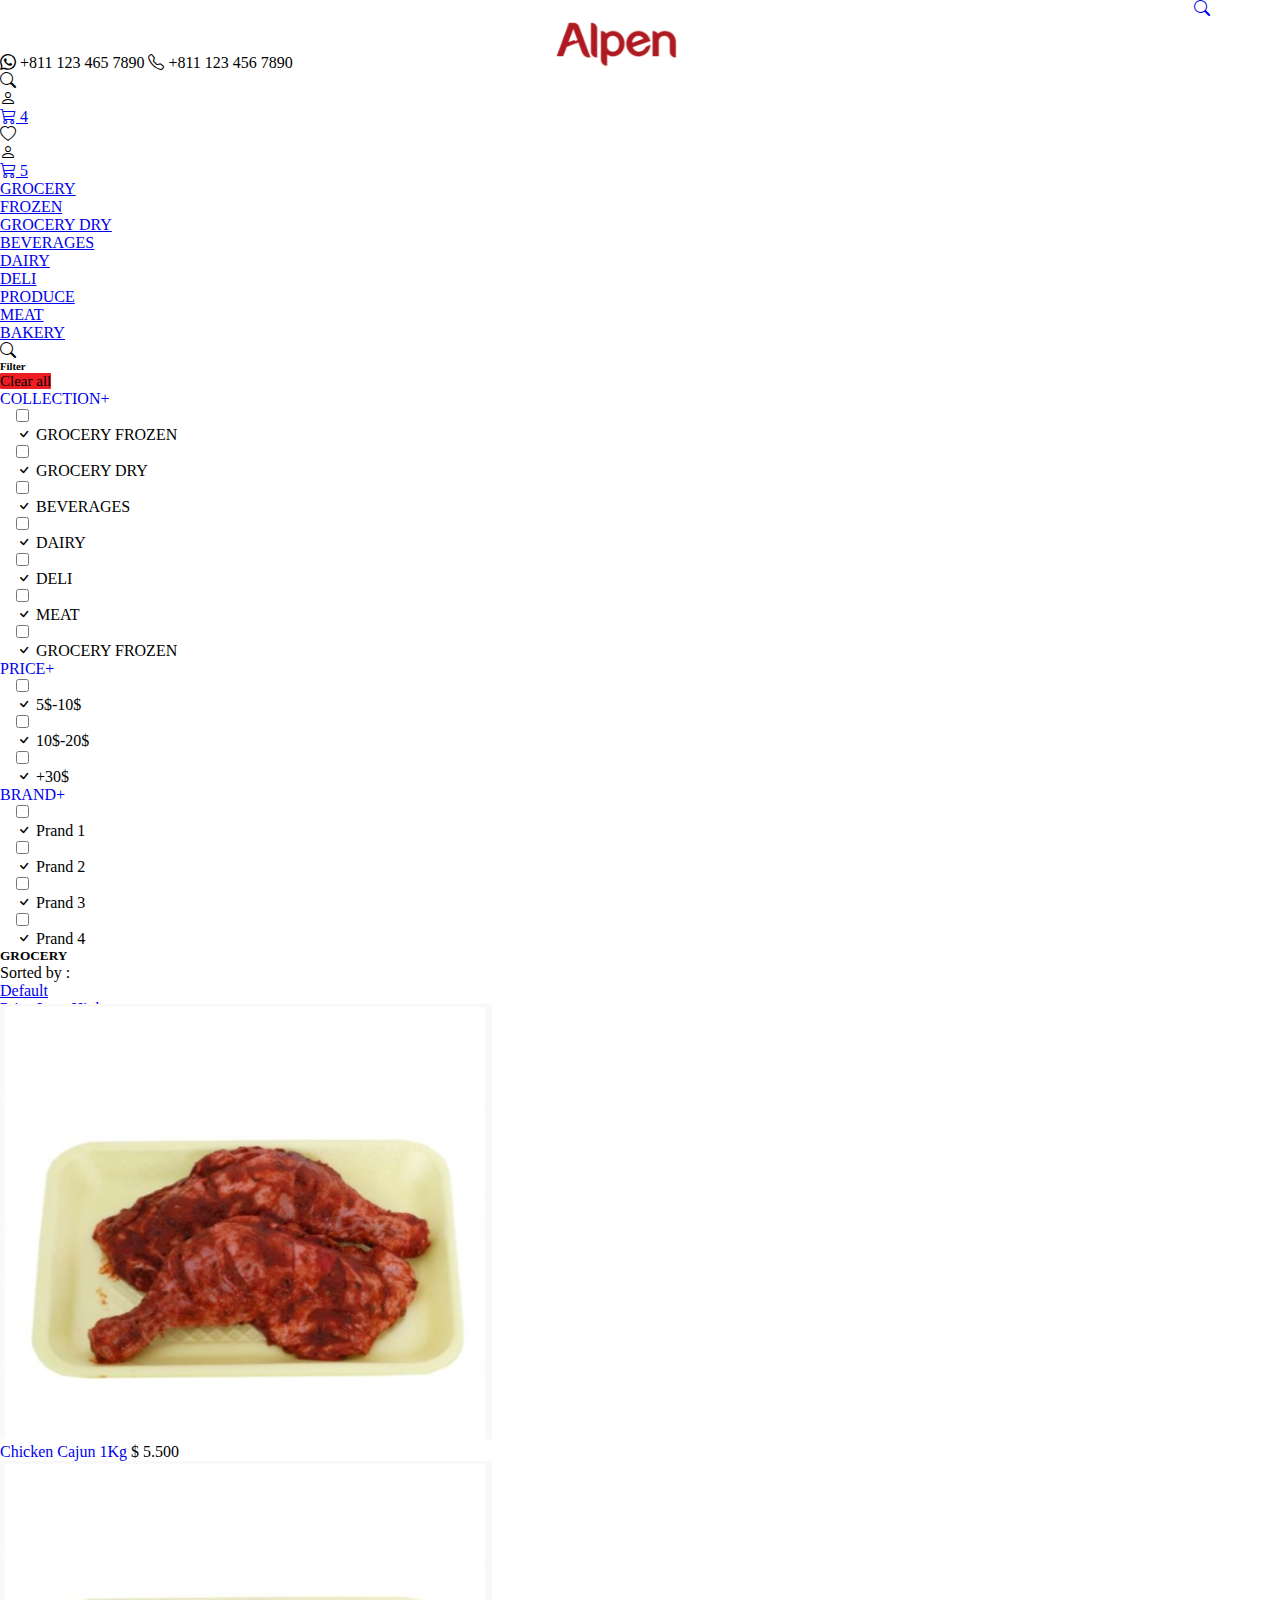
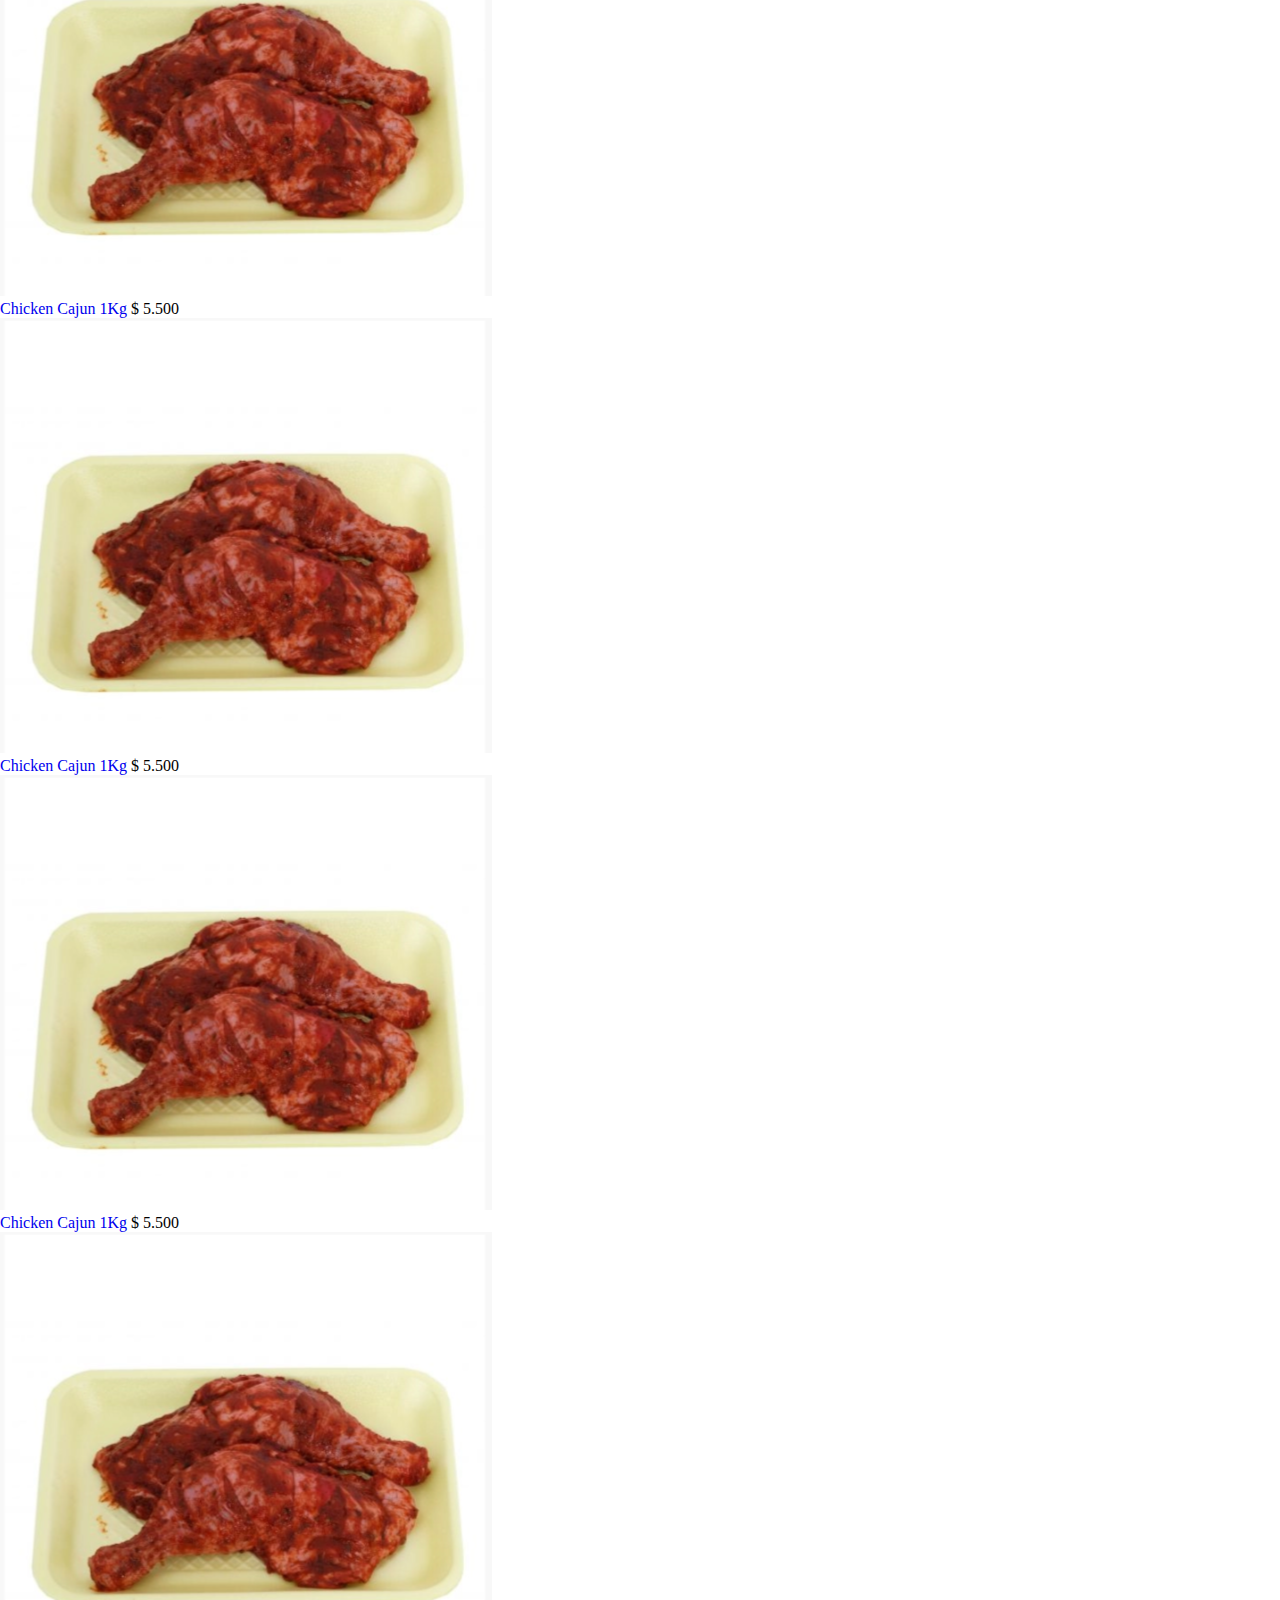
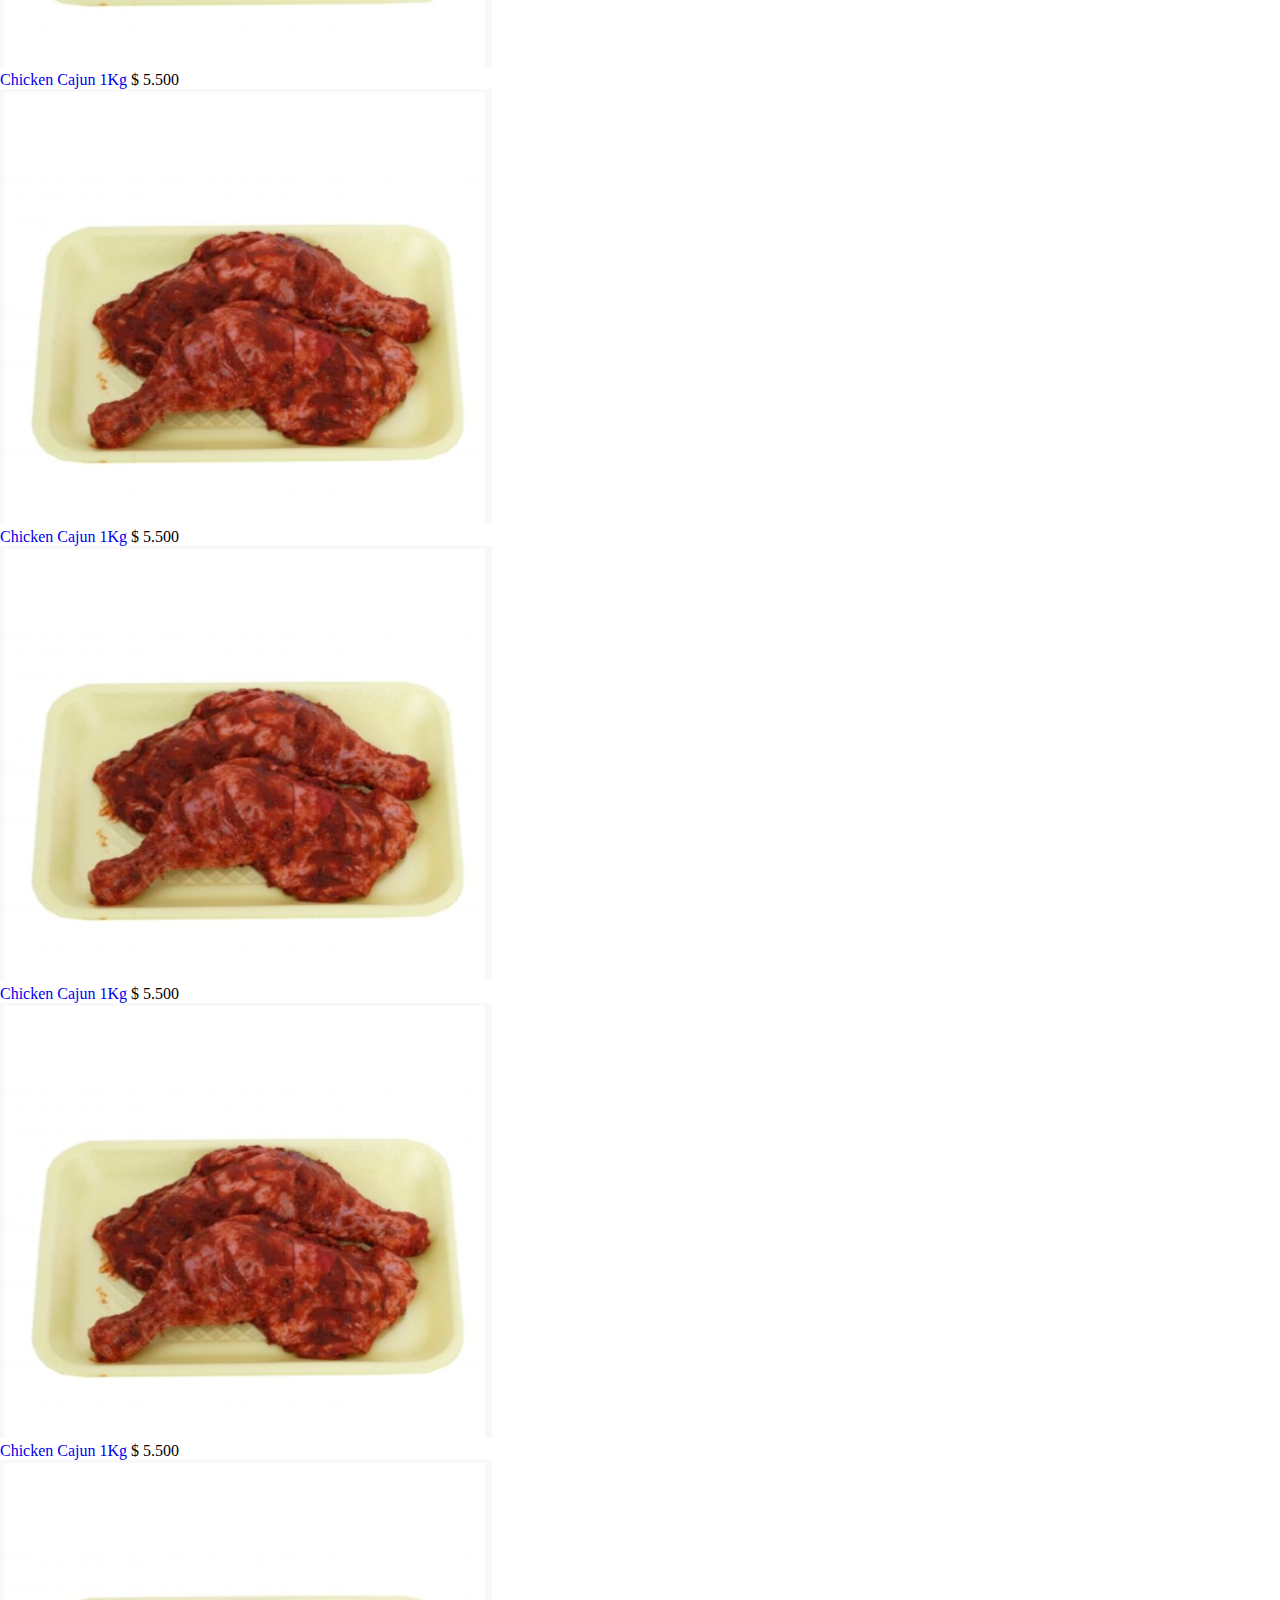
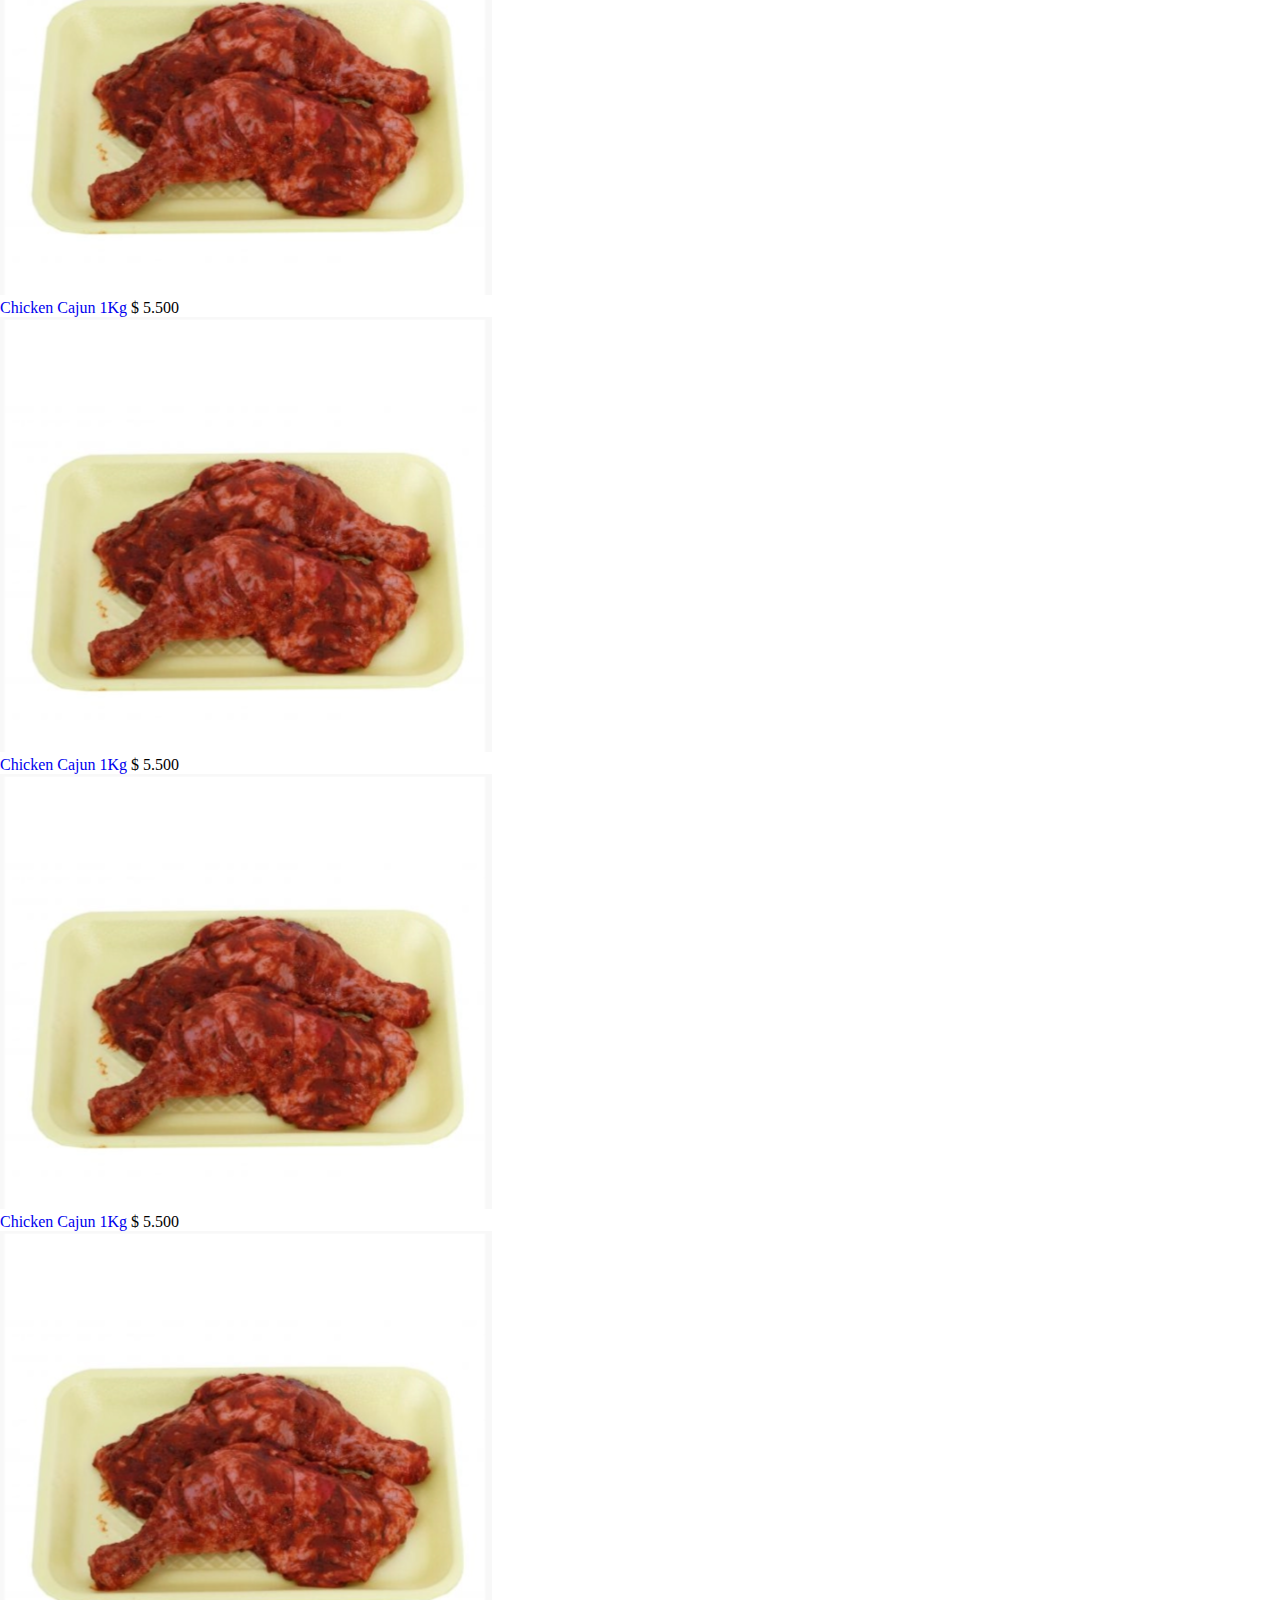
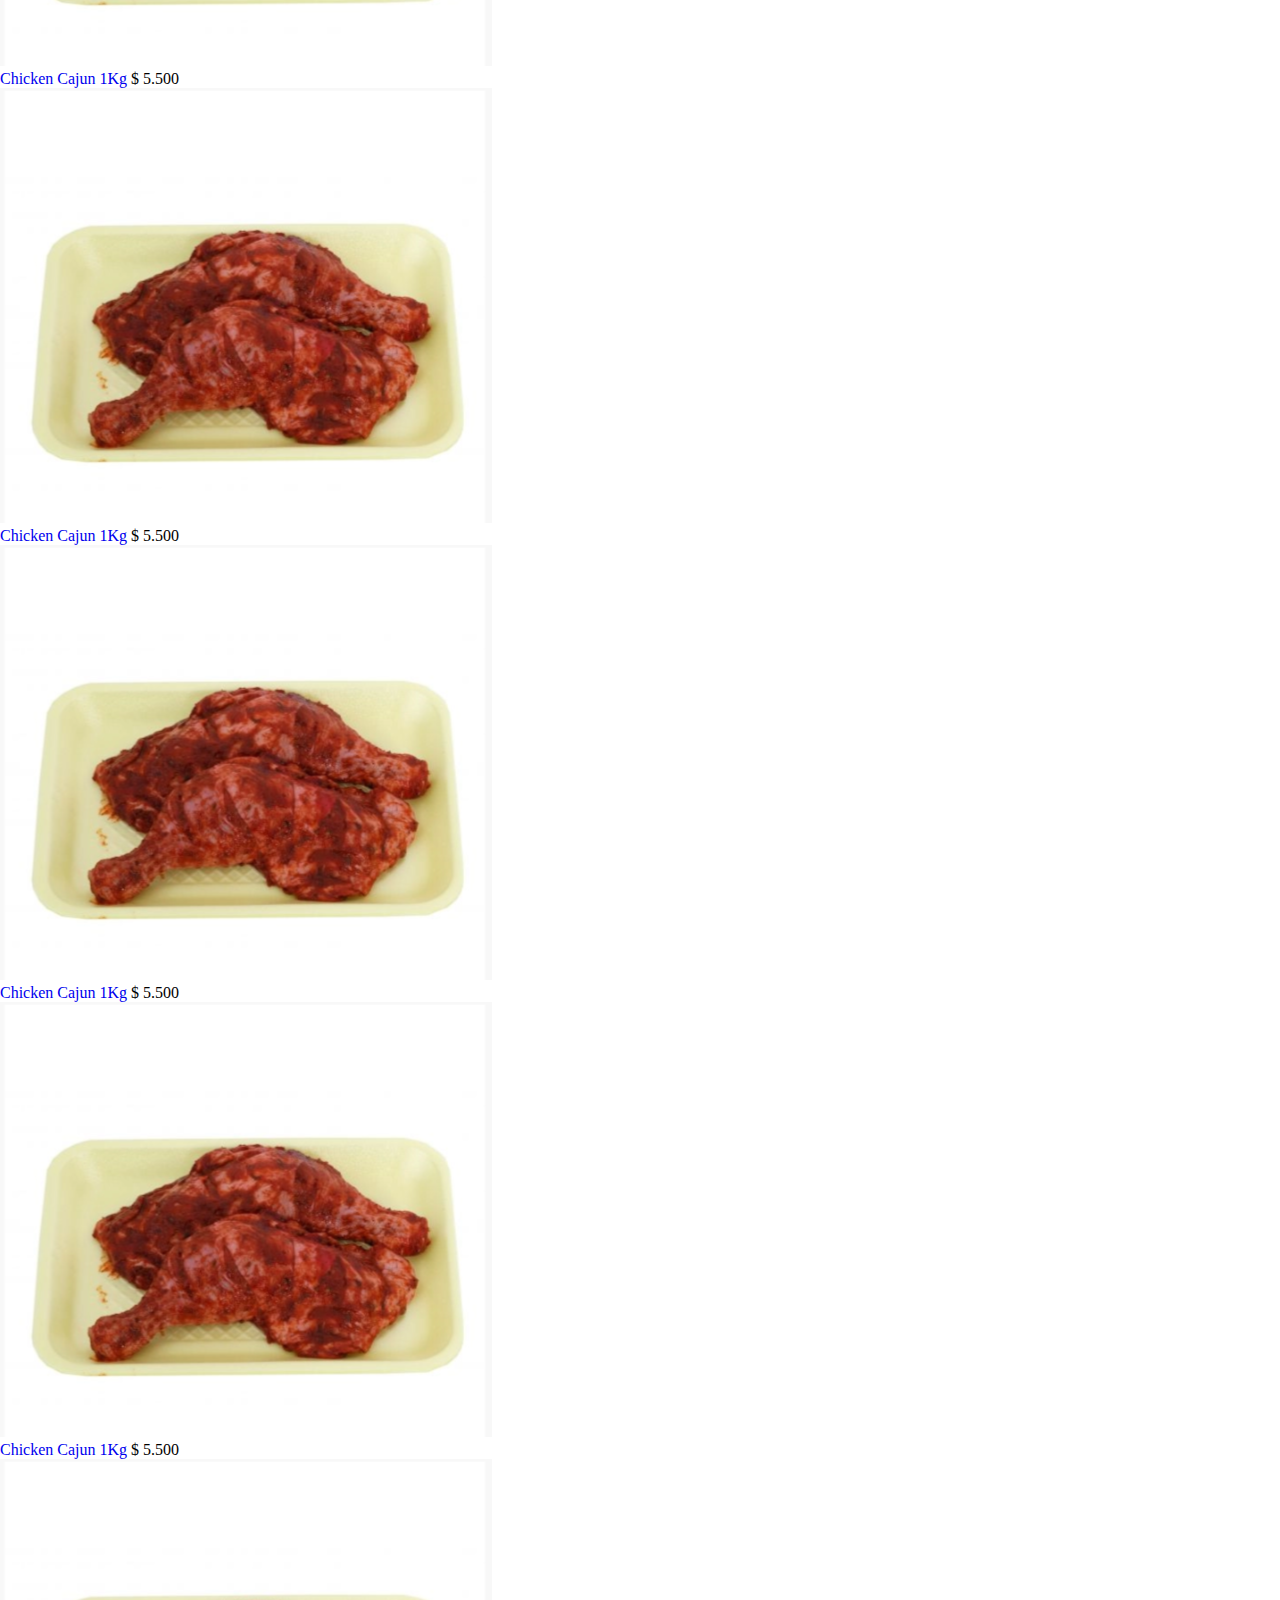
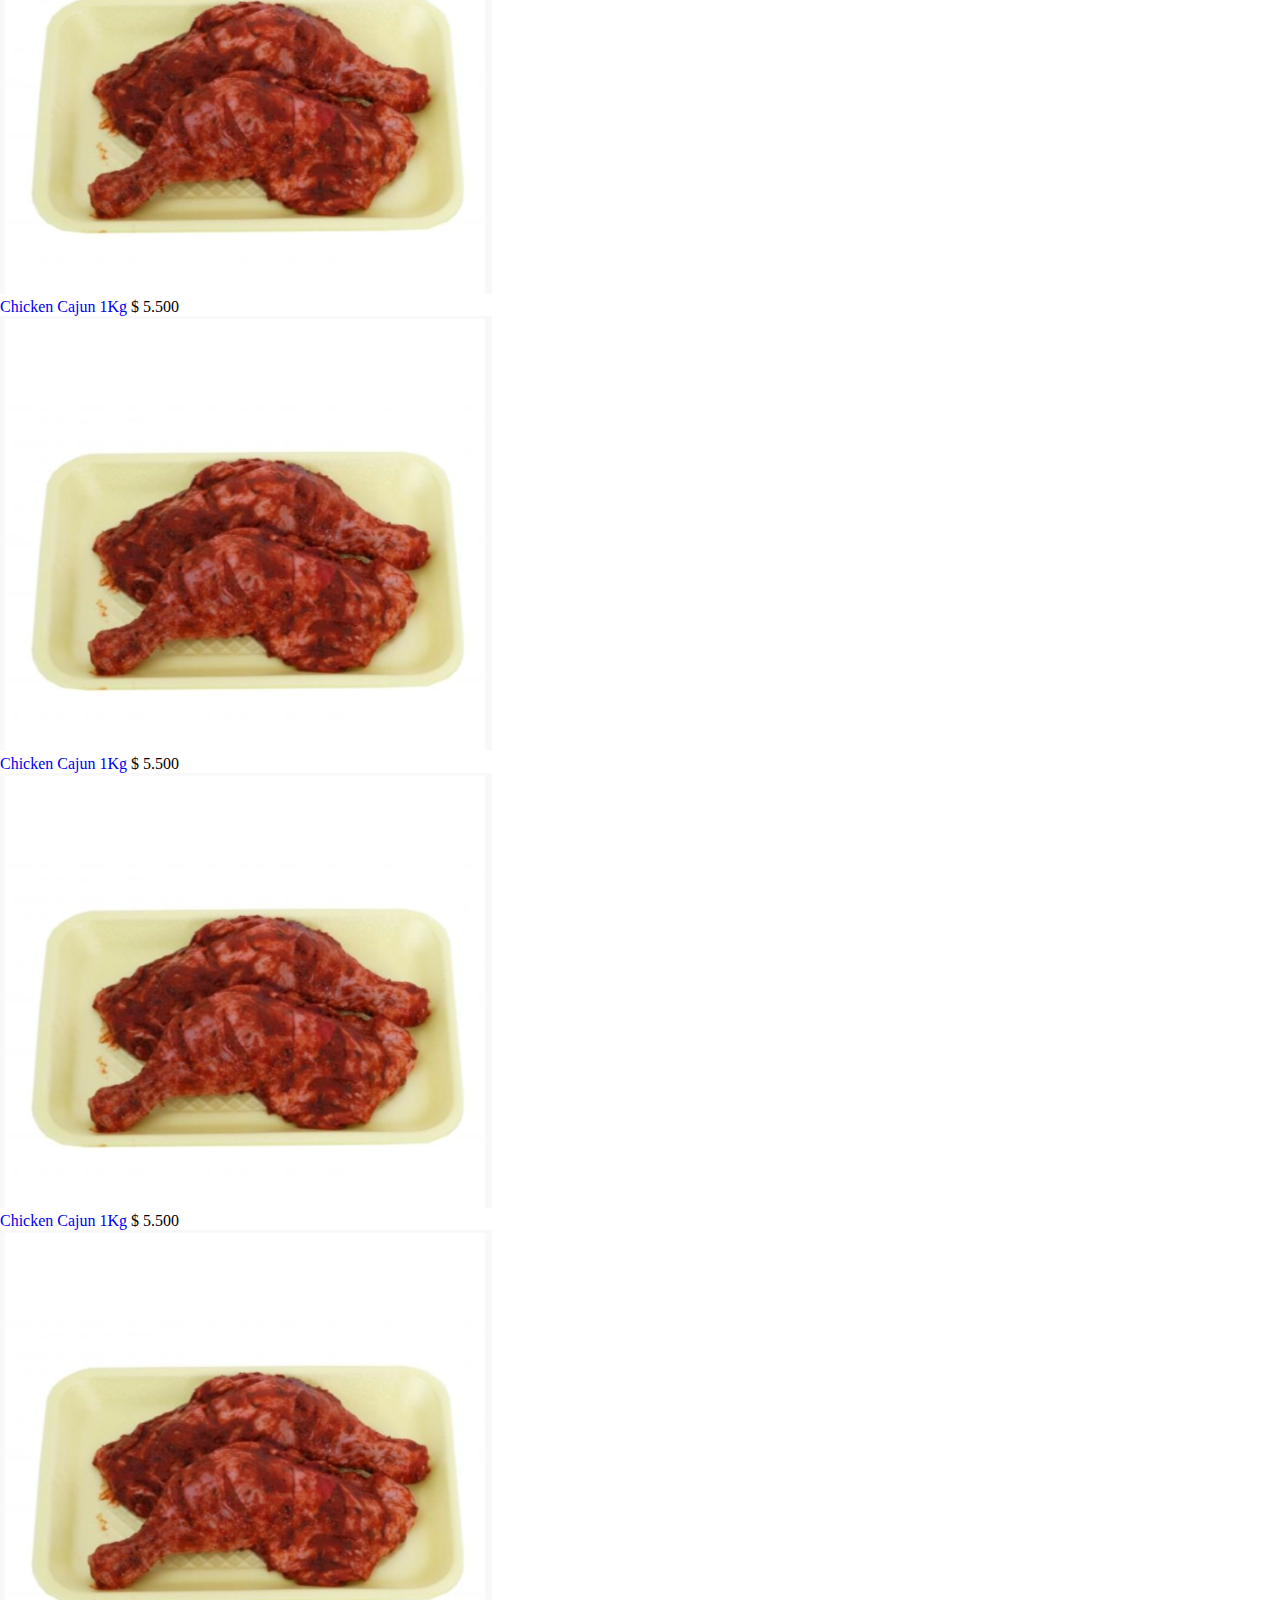
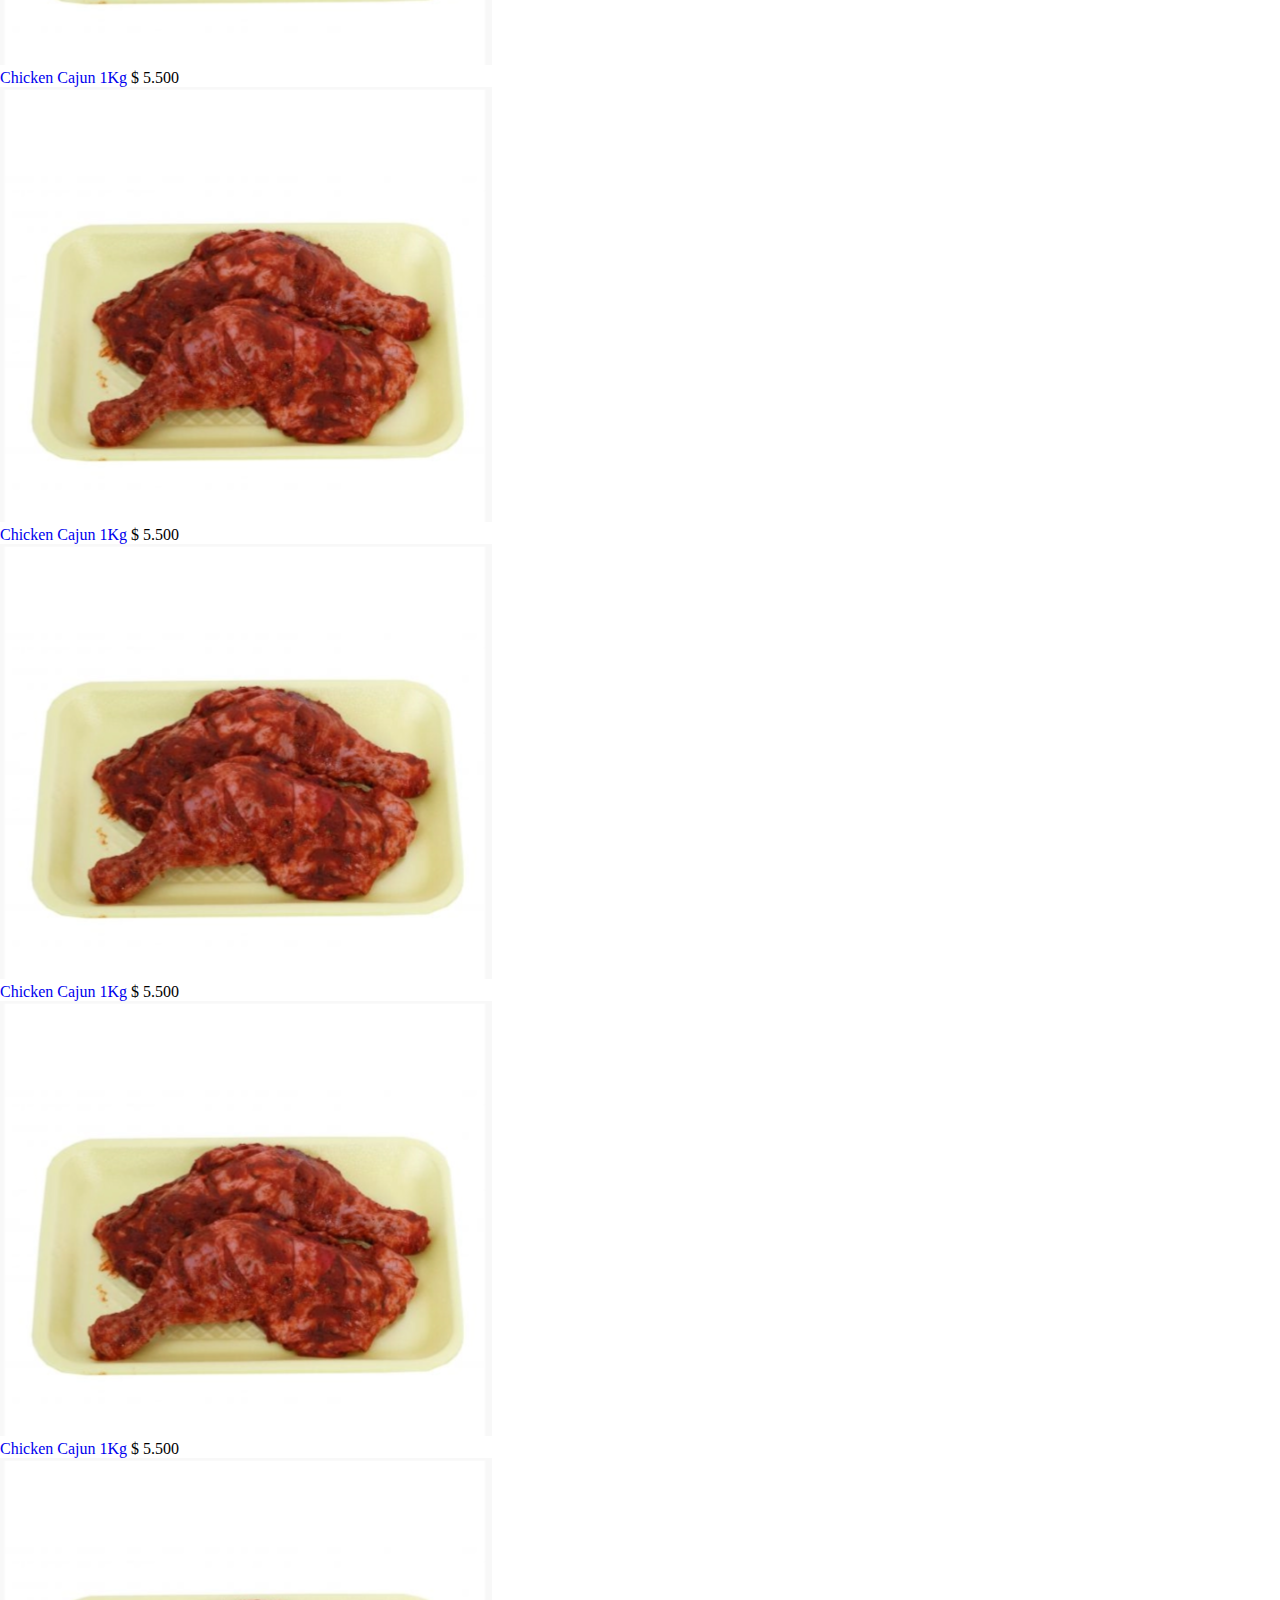
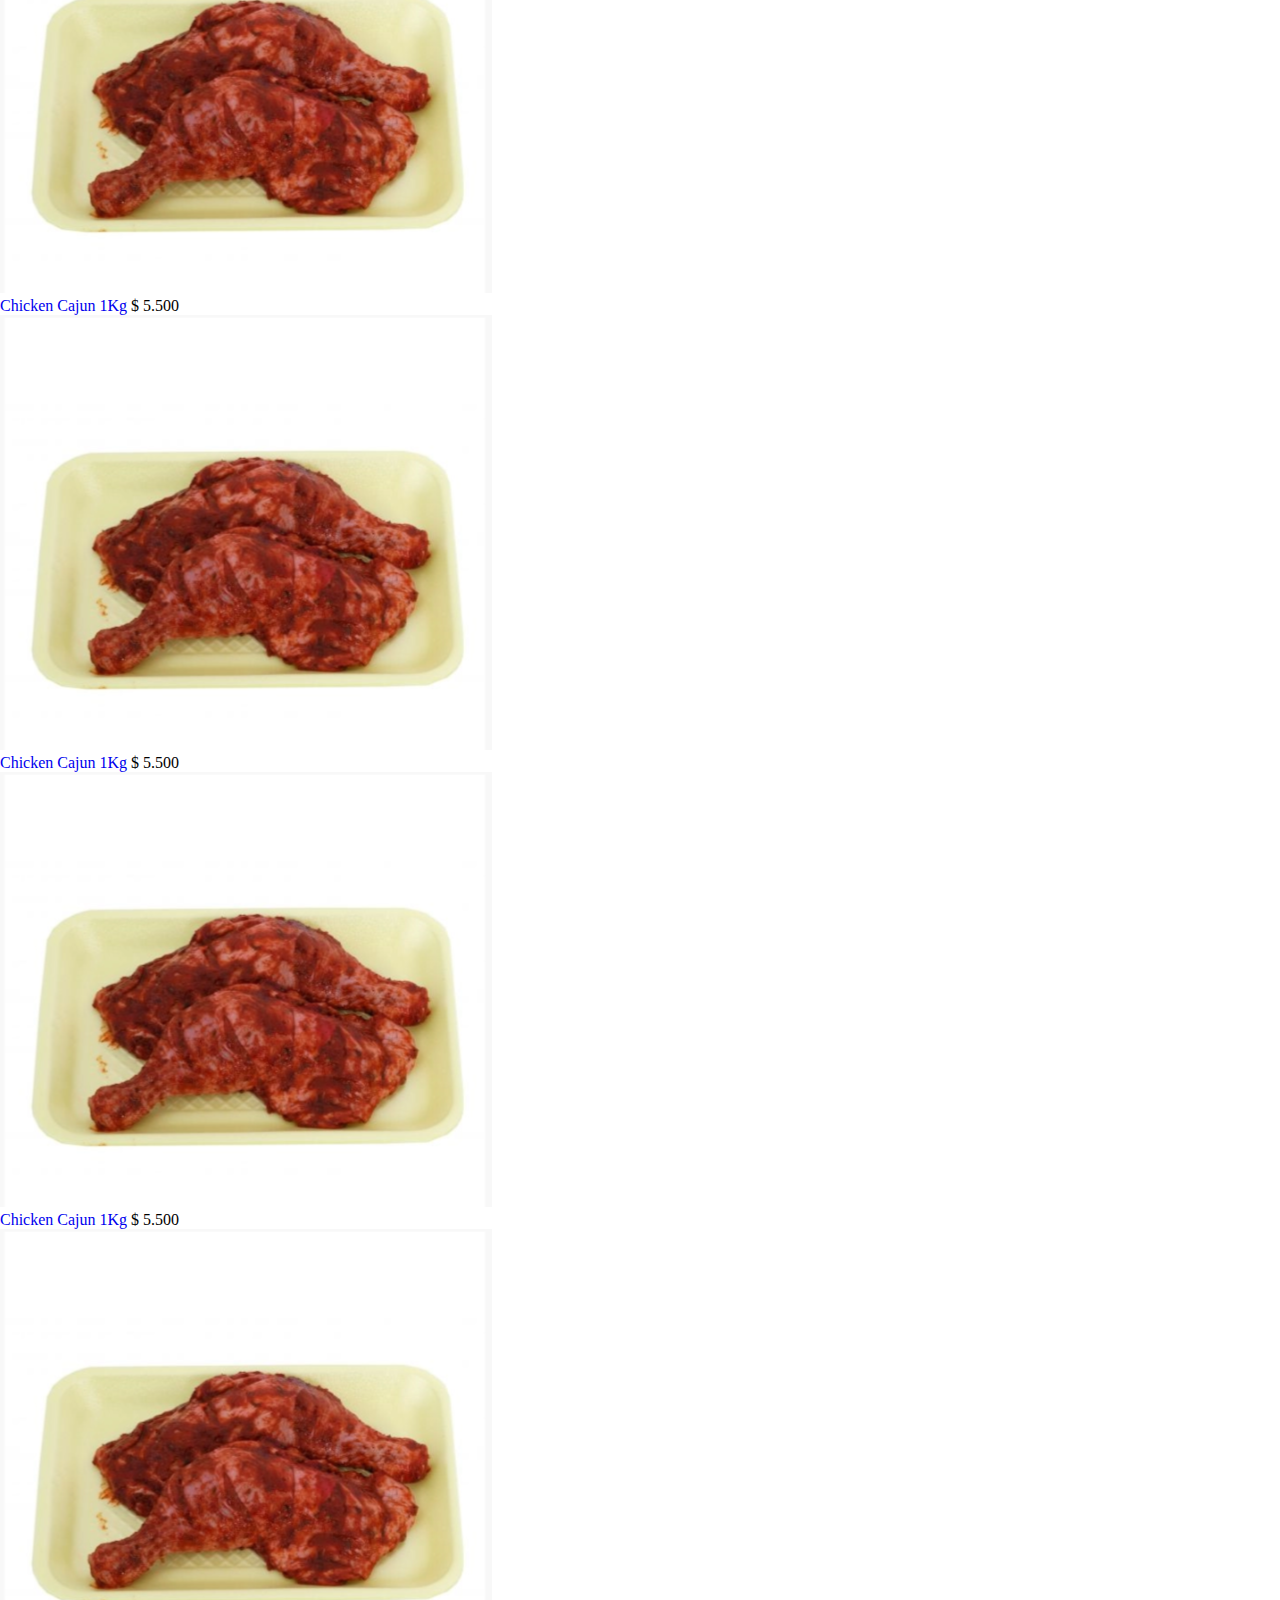
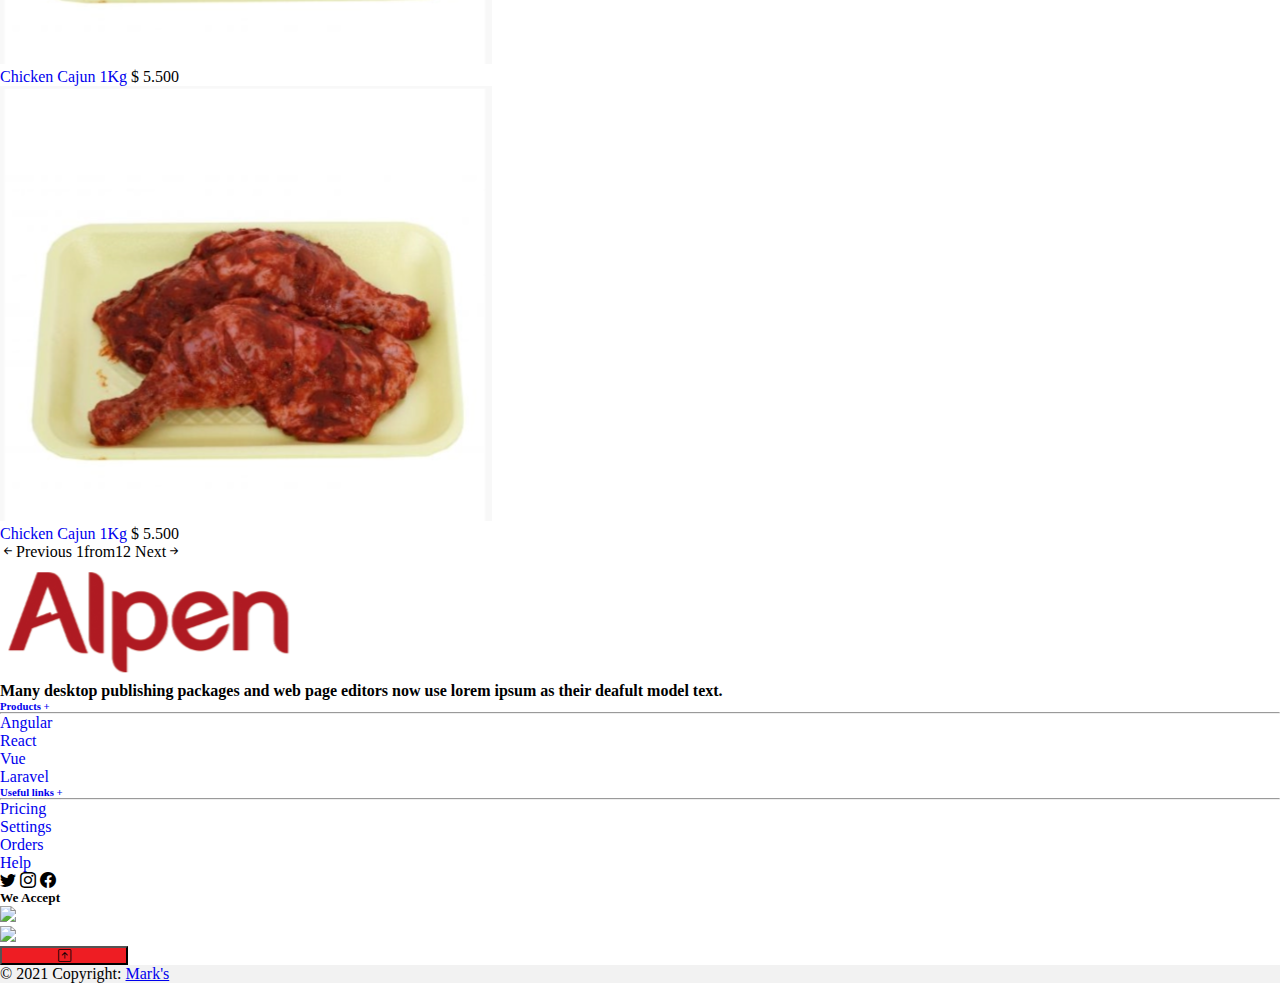
==== itemPage.html @ 300dd453 "Add files via upload" ====
<!DOCTYPE html>
<html lang="en">
<head>
    <meta charset="UTF-8">
    <meta http-equiv="X-UA-Compatible" content="IE=edge">
    <meta name="viewport" content="width=device-width, initial-scale=1.0">
     <!-- External CDN -->
     <link rel="stylesheet" href="css/animate.css">
     <link rel="stylesheet" href="https://cdn.jsdelivr.net/npm/bootstrap-icons@1.5.0/font/bootstrap-icons.css">
     <link rel="stylesheet" href="https://cdn.jsdelivr.net/npm/pretty-checkbox@3.0/dist/pretty-checkbox.min.css">
     <link href="https://cdn.jsdelivr.net/npm/bootstrap@5.0.2/dist/css/bootstrap.min.css" rel="stylesheet" integrity="sha384-EVSTQN3/azprG1Anm3QDgpJLIm9Nao0Yz1ztcQTwFspd3yD65VohhpuuCOmLASjC" crossorigin="anonymous">
     <script src="https://cdn.jsdelivr.net/npm/bootstrap@5.0.2/dist/js/bootstrap.bundle.min.js" integrity="sha384-MrcW6ZMFYlzcLA8Nl+NtUVF0sA7MsXsP1UyJoMp4YLEuNSfAP+JcXn/tWtIaxVXM" crossorigin="anonymous"></script>
     <!-- Internal Refrences  -->
     <link rel="stylesheet" href="Styling.css">
    <title>Item Page</title>
</head>
<body>

    <!-- the start od the navbar -->
    <nav class="navbar navbar-expand-lg navbar-light  ">
        <!-- the Center Part -->
        <!-- the collabsable button -->
        <button id="collapseBtn" class="navbar-toggler position-absolute " type="button" data-bs-toggle="collapse" data-bs-target="#navbarTogglerDemo03" aria-controls="navbarTogglerDemo03" aria-expanded="false" aria-label="Toggle navigation">
          <span class="navbar-toggler-icon  "></span>
        </button>
        <!-- the search icon in mobile view -->
        <a id="searchMobile" class="nav-link position-absolute d-block d-md-none text-dark" href="#"><i class=" fs-4 bi bi-search"></i></a>
       
       <!-- the collabsable btn -->
        <div class="container justify-content-center "> 
           <!-- the left contact info -->
         <span class=" d-none d-md-block whatssappLogoContainer bg-light rounded-circle  "><i class=" fs-4  bi bi-whatsapp"></i> </span><span class="d-none d-md-block">+811 123 465 7890</span>
         <span class=" d-none d-md-block mx-2 bg-light rounded-circle whatssappLogoContainer"><i class=" fs-4 bi bi-telephone"></i></span><span class="d-none d-md-block"> +811 123 456 7890</span>
        <a href="index.html" ><img class="img-responsive justify-content-center ml-md-5 "   id="LogoImg" src="Images/Logo.png"  alt="Logo" loading="lazy"/></a> 
          
          <div class="collapse navbar-collapse justify-content-center " id="navbarTogglerDemo03">
            
            <!-- the Right Elements -->
            <ul class="navbar-nav mb-2 mb-lg-0 d-lg-none position-absolute">
              <li class="nav-link d-none d-md-block"href="#">
               <span> <i class=" fs-5 bi bi-search"></i></span>
              </li>
              <li class="nav-link"href="#">
               <span> <i class="fs-5 bi bi-person"></i></span>
              </li>
              <li>
              <a class="nav-link position-relative" href="#">
                <i class=" fs-5 bi bi-cart3"></i>
                <span id="badge" class="position-absolute start-75  translate-middle badge rounded-pill bg-danger">4</span>
              </a>
            </li>
            </ul>
         
        </div>
  
  
  
        <ul class="navbar-nav mb-2 mb-lg-0 d-lg-flex d-none ">
          <li class="nav-link"href="#">
           <span class="bg-light  rounded-circle p-2 "> <i class=" fs-5 bi bi-heart"></i></span>
          </li>
          <li class="nav-link"href="#">
           <span class="bg-light  rounded-circle p-2 "> <i class="fs-5 bi bi-person"></i></span>
          </li>
          <li>
          <a class="nav-link position-relative" href="#">
           <span class="bg-light p-2 rounded-circle"> <i class=" fs-5 bi bi-cart3"></i>  <span id="badge" class="position-absolute start-75  translate-middle badge rounded-pill bg-danger">5</span></span>
           
          </a>
        </li>
        </ul>
        </div>
      </nav>

    <!-- the end of nav bar  -->

    <!-- the start of the secondary navbar  -->
<div class="py-1 bg-light d-none d-md-block ">
    <nav class="navbar navbar-expand-lg navbar-light bg-white ">
        <div class="container-fluid justify-content-center ">
            <ul class="navbar-nav  mb-2 mb-lg-0 mx-5" type="disc">
                <li class="nav-item">
                  <a class="nav-link active" aria-current="page" href="#">GROCERY</a>
                </li>
                <li class="nav-item">
                  <a class="nav-link" href="#"> FROZEN</a>
                </li>
                <li class="nav-item">
                   <a class="nav-link" href="#"> GROCERY DRY</a>
                </li>
                <li class="nav-item">
                  <a class="nav-link" href="#"> BEVERAGES</a>
                </li>
                <li class="nav-item">
                  <a class="nav-link" href="#"> DAIRY</a>
                </li>
                <li class="nav-item">
                  <a class="nav-link" href="#"> DELI</a>
                </li>
                <li class="nav-item">
                  <a class="nav-link" href="#"> PRODUCE</a>
                </li>
                <li class="nav-item">
                  <a class="nav-link" href="#">MEAT</a>
                </li>
                <li class="nav-item">
                  <a class="nav-link" href="#">BAKERY</a>
                </li>
              </ul>
              <a><i class=" text-dark fs-5 bi bi-search"></i></a>
        </div>
      </nav>
    </div>

    <!-- the ennd of the secondary navbar -->


    <!-- the start of the mai body  -->

<div class="container mt-1">
  <!-- the start of the side bar -->
  <div class="row ">
  <div class="col-3 bg-light border rounded d-none d-md-block">
    <!-- the start of filter section -->
    <div class="d-flex justify-content-between pt-3 border-bottom mx-3 ">
      <span class="mx-3 mt-2 align-self-center"><h6>Filter</h6></span><span class="mx-3 d-flex align-items-center"><a id="clearAllBtn" onclick="clearAll()" class="btn my-1 d-flex align-items-center"> Clear all</a></span>
    </div>
   
      <!-- the end of filter section -->
  
    <!-- the start of the unordered list  -->
    <nav class="sidebar car py-2 mb-4 bg-light  ">
      <ul class="nav flex-column" id="nav_accordion">
        
        <li class="nav-item has-submenu">
         
          <a class="nav-link text-dark d-flex justify-content-between border-bottom mx-3" href="#"> <span >COLLECTION</span><span>+</span> </a>
         
          <ul class="submenu collapse">
             <li class="my-2"> <div class="pretty p-icon p-smooth">
              <input  type="checkbox" class="checkbox" />
              <div class="state p-danger-o">
                  <i class="icon bi bi-check"></i>
                  <label>GROCERY FROZEN</label>
              </div>
          </div></li>
            <li class="my-2"><div class="pretty p-icon p-smooth">
              <input class="checkbox" type="checkbox" />
              <div class="state p-danger-o">
                  <i class="icon bi bi-check"></i>
                  <label>GROCERY DRY</label>
              </div>
          </div></li>
            <li class="my-2"><div class="pretty p-icon p-smooth">
              <input class="checkbox" type="checkbox" />
              <div class="state p-danger-o">
                  <i class="icon bi bi-check"></i>
                  <label>BEVERAGES</label>
              </div>
          </div> </li>
            <li class="my-2"><div class="pretty p-icon p-smooth">
              <input class="checkbox" type="checkbox" />
              <div class="state p-danger-o">
                  <i class="icon bi bi-check"></i>
                  <label>DAIRY</label>
              </div>
          </div></li>
            <li class="my-2"><div class="pretty p-icon p-smooth">
              <input class="checkbox" type="checkbox" />
              <div class="state p-danger-o">
                  <i class="icon bi bi-check"></i>
                  <label>DELI</label>
              </div>
          </div> </li>
            <li class="my-2"><div class="pretty p-icon p-smooth">
              <input class="checkbox" type="checkbox" />
              <div class="state p-danger-o">
                  <i class="icon bi bi-check"></i>
                  <label>MEAT</label>
              </div>
          </div> </li>
            <li class="my-2"><div class="pretty p-icon p-smooth">
              <input class="checkbox" type="checkbox" />
              <div class="state p-danger-o">
                  <i class="icon bi bi-check"></i>
                  <label>GROCERY FROZEN</label>
              </div>
          </div> </li>
          </ul>
        </li>
        <li class="nav-item has-submenu">
          <a class="nav-link text-dark d-flex justify-content-between border-bottom mx-3" href="#"> <span >PRICE</span><span>+</span> </a>
          <ul class="submenu collapse">
            <li class="my-2"><div class="pretty p-icon p-smooth">
              <input class="checkbox" type="checkbox" />
              <div class="state p-danger-o">
                  <i class="icon bi bi-check"></i>
                  <label>5$-10$</label>
              </div>
          </div></li>
            
            <li class="my-2"><div class="pretty p-icon p-smooth">
              <input class="checkbox" type="checkbox" />
              <div class="state p-danger-o">
                  <i class="icon bi bi-check"></i>
                  <label>10$-20$</label>
              </div>
          </div></li>
            <li class="my-2"><div class="pretty p-icon p-smooth">
              <input class="checkbox" type="checkbox" />
              <div class="state p-danger-o">
                  <i class="icon bi bi-check"></i>
                  <label>+30$</label>
              </div>
          </div></li>
          </ul>
        </li>
        <li class="nav-item has-submenu">
          <a class="nav-link text-dark d-flex justify-content-between border-bottom mx-3" href="#"> <span >BRAND</span><span>+</span> </a>
          <ul class="submenu collapse">
            <li class="my-2"><div class="pretty p-icon p-smooth">
              <input class="checkbox" type="checkbox" />
              <div class="state p-danger-o">
                  <i class="icon bi bi-check"></i>
                  <label>Prand 1</label>
              </div>
          </div></li>
            <li class="my-2"><div class="pretty p-icon p-smooth">
              <input class="checkbox" type="checkbox" />
              <div class="state p-danger-o">
                  <i class="icon bi bi-check"></i>
                  <label>Prand 2</label>
              </div>
          </div></li>
            <li class="my-2"><div class="pretty p-icon p-smooth">
              <input class="checkbox" type="checkbox" />
              <div class="state p-danger-o">
                  <i class="icon bi bi-check"></i>
                  <label>Prand 3</label>
              </div>
          </div></li>
            <li class="my-2"><div class="pretty p-icon p-smooth">
              <input class="checkbox" type="checkbox" />
              <div class="state p-danger-o">
                  <i class="icon bi bi-check"></i>
                  <label>Prand 4</label>
              </div>
          </div></li>
          </ul>
        </li>
      </ul>
      </nav>
    <!-- the end of unorderd list -->

  </div>
  <!-- the end of the side bar -->
  <!-- the start of items -->
  <div class="col-md-8 col-12">
    <!-- the start of inner navbar -->
    <div class="row ">
      <h5 class="my-4 my-md-2 text-center text-md-start">GROCERY</h5>
        <nav class="navbar navbar-expand-lg navbar-light bg-light mx-1 d-none d-md-flex  " style="height: 40px;">
            <div class="container-fluid justify-content-around ">
              <span>Sorted by :</span>
                <ul class="navbar-nav  mb-2 mb-lg-0 mx-5" type="disc">
                    <li class="nav-item">
                      <a  class="nav-link  activeNav" href="#"> Default</a>
                    </li>
                    <li class="nav-item">
                       <a class="nav-link activeNav" href="#"> Price Low-High</a>
                    </li>
                    <li class="nav-item">
                      <a class="nav-link activeNav" href="#"> Price High-low</a>
                    </li>
                    <li class="nav-item">
                      <a class="nav-link activeNav" href="#"> Name A-Z</a>
                    </li>
                    <li class="nav-item">
                      <a class="nav-link activeNav" href="#"> Name Z-A</a>
                    </li>
                  </ul>
                  <span>Products: 51</span>
            </div>
          </nav>
    </div>
     <!-- the end of inner navbar -->
   <!-- the start of the carousel -->

<div id="carouselExampleIndicators" class="carousel slide" data-bs-ride="carousel">
  
  <div class="carousel-inner">
    <div class="carousel-item active">
      <div class="row my-4">
        <!-- the start of first column -->
        <div class="col-6 col-md-4 ">
          <!-- the start of itemitself -->
          <div class="my-2">
            <a href="#"> <img class=" w-100 mb-3 " src="Images/item1.png"></a> 
            <div>
            <span><a class="text-dark  " href="#">Chicken Cajun 1Kg</span></a> <span class="text-danger float-end ">$ 5.500 </span><br>
          </div>
          </div>
       <!-- the end of itemitself -->
        <!-- the start of itemitself -->
        <div class="my-2">
          <a href="#"> <img class=" w-100 mb-3 " src="Images/item1.png"></a> 
          <div>
          <span><a class="text-dark  " href="#">Chicken Cajun 1Kg</span></a> <span class="text-danger float-end ">$ 5.500 </span><br>
        </div>
        </div>
      <!-- the end of itemitself -->
       <!-- the start of itemitself -->
       <div class="my-2">
        <a href="#"> <img class=" w-100 mb-3 " src="Images/item1.png"></a> 
        <div>
        <span><a class="text-dark  " href="#">Chicken Cajun 1Kg</span></a> <span class="text-danger float-end ">$ 5.500 </span><br>
      </div>
      </div>
      <!-- the end of itemitself -->
       
        </div>
        <!-- the end othe first column -->
        <!-- the start of the second column  -->
        <div class="col-6 col-md-4">
          <!-- the start of itemitself -->
       <div class="my-2">
        <a href="#"> <img class=" w-100 mb-3 " src="Images/item1.png"></a> 
        <div>
        <span><a class="text-dark  " href="#">Chicken Cajun 1Kg</span></a> <span class="text-danger float-end ">$ 5.500 </span><br>
      </div>
      </div>
      <!-- the end of itemitself -->
      <!-- the start of itemitself -->
      <div class="my-2">
        <a href="#"> <img class=" w-100 mb-3 " src="Images/item1.png"></a> 
        <div>
        <span><a class="text-dark  " href="#">Chicken Cajun 1Kg</span></a> <span class="text-danger float-end ">$ 5.500 </span><br>
      </div>
      </div>
      <!-- the end of itemitself -->
      <!-- the start of itemitself -->
      <div class="my-2">
        <a href="#"> <img class=" w-100 mb-3 " src="Images/item1.png"></a> 
        <div>
        <span><a class="text-dark  " href="#">Chicken Cajun 1Kg</span></a> <span class="text-danger float-end ">$ 5.500 </span><br>
      </div>
      </div>
      <!-- the end of itemitself -->
        </div>
        <!-- the end of the second coloumn -->
       <!-- the start of the third coulmn  -->
        <div class="d-none d-md-block col-md-4">
          <!-- the start of itemitself -->
      <div class="my-2">
        <a href="#"> <img class=" w-100 mb-3 " src="Images/item1.png"></a> 
        <div>
        <span><a class="text-dark  " href="#">Chicken Cajun 1Kg</span></a> <span class="text-danger float-end ">$ 5.500 </span><br>
      </div>
      </div>
      <!-- the end of itemitself --><!-- the start of itemitself -->
      <div class="my-2">
        <a href="#"> <img class=" w-100 mb-3 " src="Images/item1.png"></a> 
        <div>
        <span><a class="text-dark  " href="#">Chicken Cajun 1Kg</span></a> <span class="text-danger float-end ">$ 5.500 </span><br>
      </div>
      </div>
      <!-- the end of itemitself --><!-- the start of itemitself -->
      <div class="my-2">
        <a href="#"> <img class=" w-100 mb-3 " src="Images/item1.png"></a> 
        <div>
        <span><a class="text-dark  " href="#">Chicken Cajun 1Kg</span></a> <span class="text-danger float-end ">$ 5.500 </span><br>
      </div>
      </div>
      <!-- the end of itemitself -->
      
        </div>
      <!-- the end of the tird columns -->
      </div>
      <!-- the end of items list -->
    </div>
    <div class="carousel-item">
      <div class="row my-4">
        <!-- the start of first column -->
        <div class="col-6 col-md-4 ">
          <!-- the start of itemitself -->
          <div class="my-2">
            <a href="#"> <img class=" w-100 mb-3 " src="Images/item1.png"></a> 
            <div>
            <span><a class="text-dark  " href="#">Chicken Cajun 1Kg</span></a> <span class="text-danger float-end ">$ 5.500 </span><br>
          </div>
          </div>
       <!-- the end of itemitself -->
        <!-- the start of itemitself -->
        <div class="my-2">
          <a href="#"> <img class=" w-100 mb-3 " src="Images/item1.png"></a> 
          <div>
          <span><a class="text-dark  " href="#">Chicken Cajun 1Kg</span></a> <span class="text-danger float-end ">$ 5.500 </span><br>
        </div>
        </div>
      <!-- the end of itemitself -->
       <!-- the start of itemitself -->
       <div class="my-2">
        <a href="#"> <img class=" w-100 mb-3 " src="Images/item1.png"></a> 
        <div>
        <span><a class="text-dark  " href="#">Chicken Cajun 1Kg</span></a> <span class="text-danger float-end ">$ 5.500 </span><br>
      </div>
      </div>
      <!-- the end of itemitself -->
       
        </div>
        <!-- the end othe first column -->
        <!-- the start of the second column  -->
        <div class="col-6 col-md-4">
          <!-- the start of itemitself -->
       <div class="my-2">
        <a href="#"> <img class=" w-100 mb-3 " src="Images/item1.png"></a> 
        <div>
        <span><a class="text-dark  " href="#">Chicken Cajun 1Kg</span></a> <span class="text-danger float-end ">$ 5.500 </span><br>
      </div>
      </div>
      <!-- the end of itemitself -->
      <!-- the start of itemitself -->
      <div class="my-2">
        <a href="#"> <img class=" w-100 mb-3 " src="Images/item1.png"></a> 
        <div>
        <span><a class="text-dark  " href="#">Chicken Cajun 1Kg</span></a> <span class="text-danger float-end ">$ 5.500 </span><br>
      </div>
      </div>
      <!-- the end of itemitself -->
      <!-- the start of itemitself -->
      <div class="my-2">
        <a href="#"> <img class=" w-100 mb-3 " src="Images/item1.png"></a> 
        <div>
        <span><a class="text-dark  " href="#">Chicken Cajun 1Kg</span></a> <span class="text-danger float-end ">$ 5.500 </span><br>
      </div>
      </div>
      <!-- the end of itemitself -->
        </div>
        <!-- the end of the second coloumn -->
       <!-- the start of the third coulmn  -->
        <div class="d-none d-md-block col-md-4">
          <!-- the start of itemitself -->
      <div class="my-2">
        <a href="#"> <img class=" w-100 mb-3 " src="Images/item1.png"></a> 
        <div>
        <span><a class="text-dark  " href="#">Chicken Cajun 1Kg</span></a> <span class="text-danger float-end ">$ 5.500 </span><br>
      </div>
      </div>
      <!-- the end of itemitself --><!-- the start of itemitself -->
      <div class="my-2">
        <a href="#"> <img class=" w-100 mb-3 " src="Images/item1.png"></a> 
        <div>
        <span><a class="text-dark  " href="#">Chicken Cajun 1Kg</span></a> <span class="text-danger float-end ">$ 5.500 </span><br>
      </div>
      </div>
      <!-- the end of itemitself --><!-- the start of itemitself -->
      <div class="my-2">
        <a href="#"> <img class=" w-100 mb-3 " src="Images/item1.png"></a> 
        <div>
        <span><a class="text-dark  " href="#">Chicken Cajun 1Kg</span></a> <span class="text-danger float-end ">$ 5.500 </span><br>
      </div>
      </div>
      <!-- the end of itemitself -->
      
        </div>
      <!-- the end of the tird columns -->
      </div>
      <!-- the end of items list -->
    </div>
    <div class="carousel-item">
      <div class="row my-4">
        <!-- the start of first column -->
        <div class="col-6 col-md-4 ">
          <!-- the start of itemitself -->
          <div class="my-2">
            <a href="#"> <img class=" w-100 mb-3 " src="Images/item1.png"></a> 
            <div>
            <span><a class="text-dark  " href="#">Chicken Cajun 1Kg</span></a> <span class="text-danger float-end ">$ 5.500 </span><br>
          </div>
          </div>
       <!-- the end of itemitself -->
        <!-- the start of itemitself -->
        <div class="my-2">
          <a href="#"> <img class=" w-100 mb-3 " src="Images/item1.png"></a> 
          <div>
          <span><a class="text-dark  " href="#">Chicken Cajun 1Kg</span></a> <span class="text-danger float-end ">$ 5.500 </span><br>
        </div>
        </div>
      <!-- the end of itemitself -->
       <!-- the start of itemitself -->
       <div class="my-2">
        <a href="#"> <img class=" w-100 mb-3 " src="Images/item1.png"></a> 
        <div>
        <span><a class="text-dark  " href="#">Chicken Cajun 1Kg</span></a> <span class="text-danger float-end ">$ 5.500 </span><br>
      </div>
      </div>
      <!-- the end of itemitself -->
       
        </div>
        <!-- the end othe first column -->
        <!-- the start of the second column  -->
        <div class="col-6 col-md-4">
          <!-- the start of itemitself -->
       <div class="my-2">
        <a href="#"> <img class=" w-100 mb-3 " src="Images/item1.png"></a> 
        <div>
        <span><a class="text-dark  " href="#">Chicken Cajun 1Kg</span></a> <span class="text-danger float-end ">$ 5.500 </span><br>
      </div>
      </div>
      <!-- the end of itemitself -->
      <!-- the start of itemitself -->
      <div class="my-2">
        <a href="#"> <img class=" w-100 mb-3 " src="Images/item1.png"></a> 
        <div>
        <span><a class="text-dark  " href="#">Chicken Cajun 1Kg</span></a> <span class="text-danger float-end ">$ 5.500 </span><br>
      </div>
      </div>
      <!-- the end of itemitself -->
      <!-- the start of itemitself -->
      <div class="my-2">
        <a href="#"> <img class=" w-100 mb-3 " src="Images/item1.png"></a> 
        <div>
        <span><a class="text-dark  " href="#">Chicken Cajun 1Kg</span></a> <span class="text-danger float-end ">$ 5.500 </span><br>
      </div>
      </div>
      <!-- the end of itemitself -->
        </div>
        <!-- the end of the second coloumn -->
       <!-- the start of the third coulmn  -->
        <div class="d-none d-md-block col-md-4">
          <!-- the start of itemitself -->
      <div class="my-2">
        <a href="#"> <img class=" w-100 mb-3 " src="Images/item1.png"></a> 
        <div>
        <span><a class="text-dark  " href="#">Chicken Cajun 1Kg</span></a> <span class="text-danger float-end ">$ 5.500 </span><br>
      </div>
      </div>
      <!-- the end of itemitself --><!-- the start of itemitself -->
      <div class="my-2">
        <a href="#"> <img class=" w-100 mb-3 " src="Images/item1.png"></a> 
        <div>
        <span><a class="text-dark  " href="#">Chicken Cajun 1Kg</span></a> <span class="text-danger float-end ">$ 5.500 </span><br>
      </div>
      </div>
      <!-- the end of itemitself --><!-- the start of itemitself -->
      <div class="my-2">
        <a href="#"> <img class=" w-100 mb-3 " src="Images/item1.png"></a> 
        <div>
        <span><a class="text-dark  " href="#">Chicken Cajun 1Kg</span></a> <span class="text-danger float-end ">$ 5.500 </span><br>
      </div>
      </div>
      <!-- the end of itemitself -->
      
        </div>
      <!-- the end of the tird columns -->
      </div>
      <!-- the end of items list -->
  </div>
  
</div>
<!-- the end of the carousel -->
<!-- the start of next and previous buttons -->
<div class="row">
  <div class="d-flex justify-content-md-end justify-content-center">
  <a onclick="prev()" id="prevBtn" class="text-light mx-4 fs-5"data-bs-target="#carouselExampleIndicators" data-bs-slide="prev" ><i class="bi bi-arrow-left-short"></i>Previous</a>
   <span class="fs-5 mx-2" id="currentPage">1</span><span class="fs-5">from</span><span class="fs-5 mx-2" id="totalPages">12</span>
  <a onclick="next()" id="nextBtn" class="text-dark  mx-4 fs-5" data-bs-target="#carouselExampleIndicators" data-bs-slide="next" >Next<i class="bi bi-arrow-right-short"></i></a>
</div>
</div>


<!-- the end of nexxt and previous buttons  -->
  </div>
  <!-- the start of items -->
</div>
</div>
 <!-- the end of the main body -->
<script type="text/javascript" src="java.js"></script>

   


















    <!-- the start of the footing  -->
    <footer class="text-center text-lg-start  text-dark pt-1">
 
        <!-- Section: Social media -->
      
        <!-- Section: Links  -->
        <section class="">
          <div class="container text-center text-md-start mt-5">
            <!-- the logo and heading section -->
            <div class="row d-flex">
              <div class="col-md-3 col-12">
                <img src="Images/Logo.png" class="img-responsive w-50  ">
              </div>
              <div class="col-md-9 d-md-block d-none">
                <h4 class="w-75 text-dark">
                  Many desktop publishing packages and web page editors now use lorem ipsum as their deafult model text.
                </h4>
              </div>
      
            </div>
            <!-- Grid row -->
            <div class="row mt-3">
              <!-- Grid column -->
              <div class="col-md-3 col-lg-4 col-xl-3 mx-auto mb-4">
                <!-- Content -->
               
               
              </div>
              <!-- Grid column -->
      
              <!-- Grid column -->
              <div class="col-md-2 col-lg-2 col-xl-2 mx-auto mb-4">
                <!-- Links -->
                <h6 class="text-uppercase fw-bold mb-4 text-start text-md-cente">
                 <a class="nav-link text-dark" href="#">Products<span class="d-inline d-md-none"> +</span></a> 
                </h6>
                <hr class="d-block d-md-none">
                <p>
                  <a href="#!" class="nav-link text-dark d-none d-md-block">Angular</a>
                </p>
                <p>
                  <a href="#!" class="nav-link text-dark d-none d-md-block">React</a>
                </p>
                <p>
                  <a href="#!" class="nav-link text-dark d-none d-md-block">Vue</a>
                </p>
                <p>
                  <a href="#!" class="nav-link text-dark d-none d-md-block">Laravel</a>
                </p>
              </div>
              <!-- Grid column -->
      
              <!-- Grid column -->
              <div class="col-md-3 col-lg-2 col-xl-2 mx-auto mb-4">
                <!-- Links -->
                <h6 class="text-uppercase fw-bold mb-4 text-start text-md-cente ">
                 <a class="nav-link text-dark" href="#"> Useful links<span class="d-inline d-md-none "> +</span></a>
                </h6>
                <hr class="d-block d-md-none">
                <p>
                  <a href="#!" class="nav-link text-dark d-none d-md-block">Pricing</a>
                </p>
                <p>
                  <a href="#!" class="nav-link text-dark d-none d-md-block">Settings</a>
                </p>
                <p>
                  <a href="#!" class="nav-link text-dark d-none d-md-block">Orders</a>
                </p>
                <p>
                  <a href="#!" class="nav-link text-dark d-none d-md-block">Help</a>
                </p>
              </div>
              <!-- Grid column -->
      
              <!-- Grid column -->
              <div class="col-md-4 col-lg-3 col-xl-3 mx-auto mb-md-0 mb-4  ">
                <!-- Links -->
                <div class="row ">
                <i class=" col-4 bi bi-twitter text-dark fs-3"></i>
               
                  <i class=" col-4 bi bi-instagram text-dark fs-3 "></i>
               
               <i class=" col-4 bi bi-facebook text-dark fs-3 "></i> 
              </div>
              <!-- the row of we use -->
              <div class="row d-none d-md-block">
                <h5 class="text-dark mt-2">We Accept</h5>
              </div>
              <!-- visa and mastercard -->
              <div class="row d-none d-md-block">
                <div class="col-3"> <img class="img-responsive w-100" src="images/visa.png" ></div>
                <div class="col-3"> <img class="img-responsive w-100" src="images/masterchard.png"></div>
              </div>
              <!-- top page button  -->
              <div class="row d-flex d-md-none justify-content-center mt-5 "><button href="#" id="upBtn" class="  btn btn-danger shake-vertical"><i class="fs-1 bi bi-arrow-up-square"></i> </button></div>
              </div>
              <!-- Grid column -->
            </div>
            <!-- Grid row -->
          </div>
        </section>
        <!-- Section: Links  -->
      
        <!-- Copyright -->
        <div class="text-center p-4" style="background-color: rgba(0, 0, 0, 0.05);">
          © 2021 Copyright:
          <a class="text-reset fw-bold" href="#">Mark's</a>
        </div>
        <!-- Copyright -->
      </footer>


    <!-- the end of thr footing -->
    
</body>
</html>
---- Styling.css ----
*{
    padding:0px;
    margin:0px;
    box-sizing: border-box;
}
/* @import '~pretty-checkbox/src/pretty-checkbox.scss'; */


#LogoImg{
    height:50px;
    margin-left:20%;
}
@media only screen and (max-width: 600px) {
        #LogoImg{
                height:50px;
               margin-left: 0%;
            }
      }
#badge{
    top: 35px;
}
.bg-white{
        background-color:white;
}
.diamond-shape {
        background: black;
        height: 6px;
        text-align: center;
        transform:rotate(45deg);
              width:6px;
      }
.whatssappLogoContainer{
width:40px;
height: 40px;
text-align: center;
}
.Custom-Carousel{
    width:25%;
    height:50%;
    margin-left: 61%;
    margin-bottom: 8%;
    text-align: start;
}
.mobile-font-size{
        font-size:11px;
}
#btnShopNow{
    background-color: #ee1d23;
    width:40%;
    color:white;
}
.brandBtn{
margin-left:28%;
margin-top: 50%;
width: 42%;
height:16%;
background-color: white;
color: black;
text-decoration: solid;
}
.red-border{
    border:#ee1d23 4px solid;
}
#searchMobile{
   margin-left: 90%;
    display: inline-block;
    
}
#collapseBtn{
    margin-left: 3%;
   border:none;
}
#exploreNow{
    background-color: #ee1d23;
    width:40%;
    color:white;
}
#exploreDiv{
    padding-top: 10%;
}
#upBtn{
        width:10%;
        margin: 0px;
        padding: 0px;
        background-color: #ee1d23;
}
#clearAllBtn{
        background-color: #ee1d23;
        border-radius: 1px;
        height: 25px;
        font-size:15px;
       

}
#clearAllBtn:hover {
        background-color:white;
        color: #ee1d23;


}
.sidebar li .submenu{ 
	list-style: none; 
	margin: 0; 
	padding: 0; 
	padding-left: 1rem; 
	padding-right: 1rem;
}
.activeNav:hover{
background-color:#ee1d23;
}
.text-dark{
text-decoration: none;
}
.activeNav:focus{
        background-color:#ee1d23;
        }

.tracking-in-contract {
	-webkit-animation: tracking-in-contract 0.8s cubic-bezier(0.215, 0.610, 0.355, 1.000) both;
	        animation: tracking-in-contract 0.8s cubic-bezier(0.215, 0.610, 0.355, 1.000) both;
}
.heartbeat {
	-webkit-animation: heartbeat 1.5s ease-in-out infinite both;
	        animation: heartbeat 1.5s ease-in-out infinite both;
}

.shadow-drop-2-center {

	-webkit-animation: shadow-drop-2-center 0.4s cubic-bezier(0.250, 0.460, 0.450, 0.940) both;
	        animation: shadow-drop-2-center 0.4s cubic-bezier(0.250, 0.460, 0.450, 0.940) both;
}
.text-focus-in {
	-webkit-animation: text-focus-in 1s cubic-bezier(0.550, 0.085, 0.680, 0.530) both;
	        animation: text-focus-in 1s cubic-bezier(0.550, 0.085, 0.680, 0.530) both;
}



.shake-vertical {
	-webkit-animation: shake-vertical 0.8s cubic-bezier(0.455, 0.030, 0.515, 0.955) both;
	        animation: shake-vertical 0.8s cubic-bezier(0.455, 0.030, 0.515, 0.955) both;
}




/* the key  frames */

/* ----------------------------------------------
 * Generated by Animista on 2021-7-5 17:1:17
 * Licensed under FreeBSD License.
 * See http://animista.net/license for more info. 
 * w: http://animista.net, t: @cssanimista
 * ---------------------------------------------- */

/**
 * ----------------------------------------
 * animation shadow-drop-2-center
 * ----------------------------------------
 */
 @-webkit-keyframes shadow-drop-2-center {
    0% {
      -webkit-transform: translateZ(0);
              transform: translateZ(0);
      -webkit-box-shadow: 0 0 0 0 rgba(0, 0, 0, 0);
              box-shadow: 0 0 0 0 rgba(0, 0, 0, 0);
    }
    100% {
      -webkit-transform: translateZ(50px);
              transform: translateZ(50px);
      -webkit-box-shadow: 0 0 20px 0px rgba(0, 0, 0, 0.35);
              box-shadow: 0 0 20px 0px rgba(0, 0, 0, 0.35);
    }
  }
  @keyframes shadow-drop-2-center {
    0% {
      -webkit-transform: translateZ(0);
              transform: translateZ(0);
      -webkit-box-shadow: 0 0 0 0 rgba(0, 0, 0, 0);
              box-shadow: 0 0 0 0 rgba(0, 0, 0, 0);
    }
    100% {
      -webkit-transform: translateZ(50px);
              transform: translateZ(50px);
      -webkit-box-shadow: 0 0 20px 0px rgba(0, 0, 0, 0.35);
              box-shadow: 0 0 20px 0px rgba(0, 0, 0, 0.35);
    }
  }



  /* ----------------------------------------------
 * Generated by Animista on 2021-7-5 20:36:40
 * Licensed under FreeBSD License.
 * See http://animista.net/license for more info. 
 * w: http://animista.net, t: @cssanimista
 * ---------------------------------------------- */

/**
 * ----------------------------------------
 * animation text-focus-in
 * ----------------------------------------
 */
@-webkit-keyframes text-focus-in {
    0% {
      -webkit-filter: blur(12px);
              filter: blur(12px);
      opacity: 0;
    }
    100% {
      -webkit-filter: blur(0px);
              filter: blur(0px);
      opacity: 1;
    }
  }
  @keyframes text-focus-in {
    0% {
      -webkit-filter: blur(12px);
              filter: blur(12px);
      opacity: 0;
    }
    100% {
      -webkit-filter: blur(0px);
              filter: blur(0px);
      opacity: 1;
    }
  }

/* the moving arrow  */

 /* ----------------------------------------------
 * Generated by Animista on 2021-7-5 22:21:32
 * Licensed under FreeBSD License.
 * See http://animista.net/license for more info. 
 * w: http://animista.net, t: @cssanimista
 * ---------------------------------------------- */

/**
 * ----------------------------------------
 * animation shake-vertical
 * ----------------------------------------
 */
@-webkit-keyframes shake-vertical {
        0%,
        100% {
          -webkit-transform: translateY(0);
                  transform: translateY(0);
        }
        10%,
        30%,
        50%,
        70% {
          -webkit-transform: translateY(-8px);
                  transform: translateY(-8px);
        }
        20%,
        40%,
        60% {
          -webkit-transform: translateY(8px);
                  transform: translateY(8px);
        }
        80% {
          -webkit-transform: translateY(6.4px);
                  transform: translateY(6.4px);
        }
        90% {
          -webkit-transform: translateY(-6.4px);
                  transform: translateY(-6.4px);
        }
      }
      @keyframes shake-vertical {
        0%,
        100% {
          -webkit-transform: translateY(0);
                  transform: translateY(0);
        }
        10%,
        30%,
        50%,
        70% {
          -webkit-transform: translateY(-8px);
                  transform: translateY(-8px);
        }
        20%,
        40%,
        60% {
          -webkit-transform: translateY(8px);
                  transform: translateY(8px);
        }
        80% {
          -webkit-transform: translateY(6.4px);
                  transform: translateY(6.4px);
        }
        90% {
          -webkit-transform: translateY(-6.4px);
                  transform: translateY(-6.4px);
        }
      }
      /* ----------------------------------------------
 * Generated by Animista on 2021-7-5 22:47:9
 * Licensed under FreeBSD License.
 * See http://animista.net/license for more info. 
 * w: http://animista.net, t: @cssanimista
 * ---------------------------------------------- */

/**
 * ----------------------------------------
 * animation heartbeat
 * ----------------------------------------
 */
@-webkit-keyframes heartbeat {
        from {
          -webkit-transform: scale(1);
                  transform: scale(1);
          -webkit-transform-origin: center center;
                  transform-origin: center center;
          -webkit-animation-timing-function: ease-out;
                  animation-timing-function: ease-out;
        }
        10% {
          -webkit-transform: scale(0.91);
                  transform: scale(0.91);
          -webkit-animation-timing-function: ease-in;
                  animation-timing-function: ease-in;
        }
        17% {
          -webkit-transform: scale(0.98);
                  transform: scale(0.98);
          -webkit-animation-timing-function: ease-out;
                  animation-timing-function: ease-out;
        }
        33% {
          -webkit-transform: scale(0.87);
                  transform: scale(0.87);
          -webkit-animation-timing-function: ease-in;
                  animation-timing-function: ease-in;
        }
        45% {
          -webkit-transform: scale(1);
                  transform: scale(1);
          -webkit-animation-timing-function: ease-out;
                  animation-timing-function: ease-out;
        }
      }
      @keyframes heartbeat {
        from {
          -webkit-transform: scale(1);
                  transform: scale(1);
          -webkit-transform-origin: center center;
                  transform-origin: center center;
          -webkit-animation-timing-function: ease-out;
                  animation-timing-function: ease-out;
        }
        10% {
          -webkit-transform: scale(0.91);
                  transform: scale(0.91);
          -webkit-animation-timing-function: ease-in;
                  animation-timing-function: ease-in;
        }
        17% {
          -webkit-transform: scale(0.98);
                  transform: scale(0.98);
          -webkit-animation-timing-function: ease-out;
                  animation-timing-function: ease-out;
        }
        33% {
          -webkit-transform: scale(0.87);
                  transform: scale(0.87);
          -webkit-animation-timing-function: ease-in;
                  animation-timing-function: ease-in;
        }
        45% {
          -webkit-transform: scale(1);
                  transform: scale(1);
          -webkit-animation-timing-function: ease-out;
                  animation-timing-function: ease-out;
        }
      }
      /* ----------------------------------------------
 * Generated by Animista on 2021-7-5 22:56:55
 * Licensed under FreeBSD License.
 * See http://animista.net/license for more info. 
 * w: http://animista.net, t: @cssanimista
 * ---------------------------------------------- */

/**
 * ----------------------------------------
 * animation tracking-in-contract
 * ----------------------------------------
 */
@-webkit-keyframes tracking-in-contract {
        0% {
          letter-spacing: 1em;
          opacity: 0;
        }
        40% {
          opacity: 0.6;
        }
        100% {
          letter-spacing: normal;
          opacity: 1;
        }
      }
      @keyframes tracking-in-contract {
        0% {
          letter-spacing: 1em;
          opacity: 0;
        }
        40% {
          opacity: 0.6;
        }
        100% {
          letter-spacing: normal;
          opacity: 1;
        }
      }
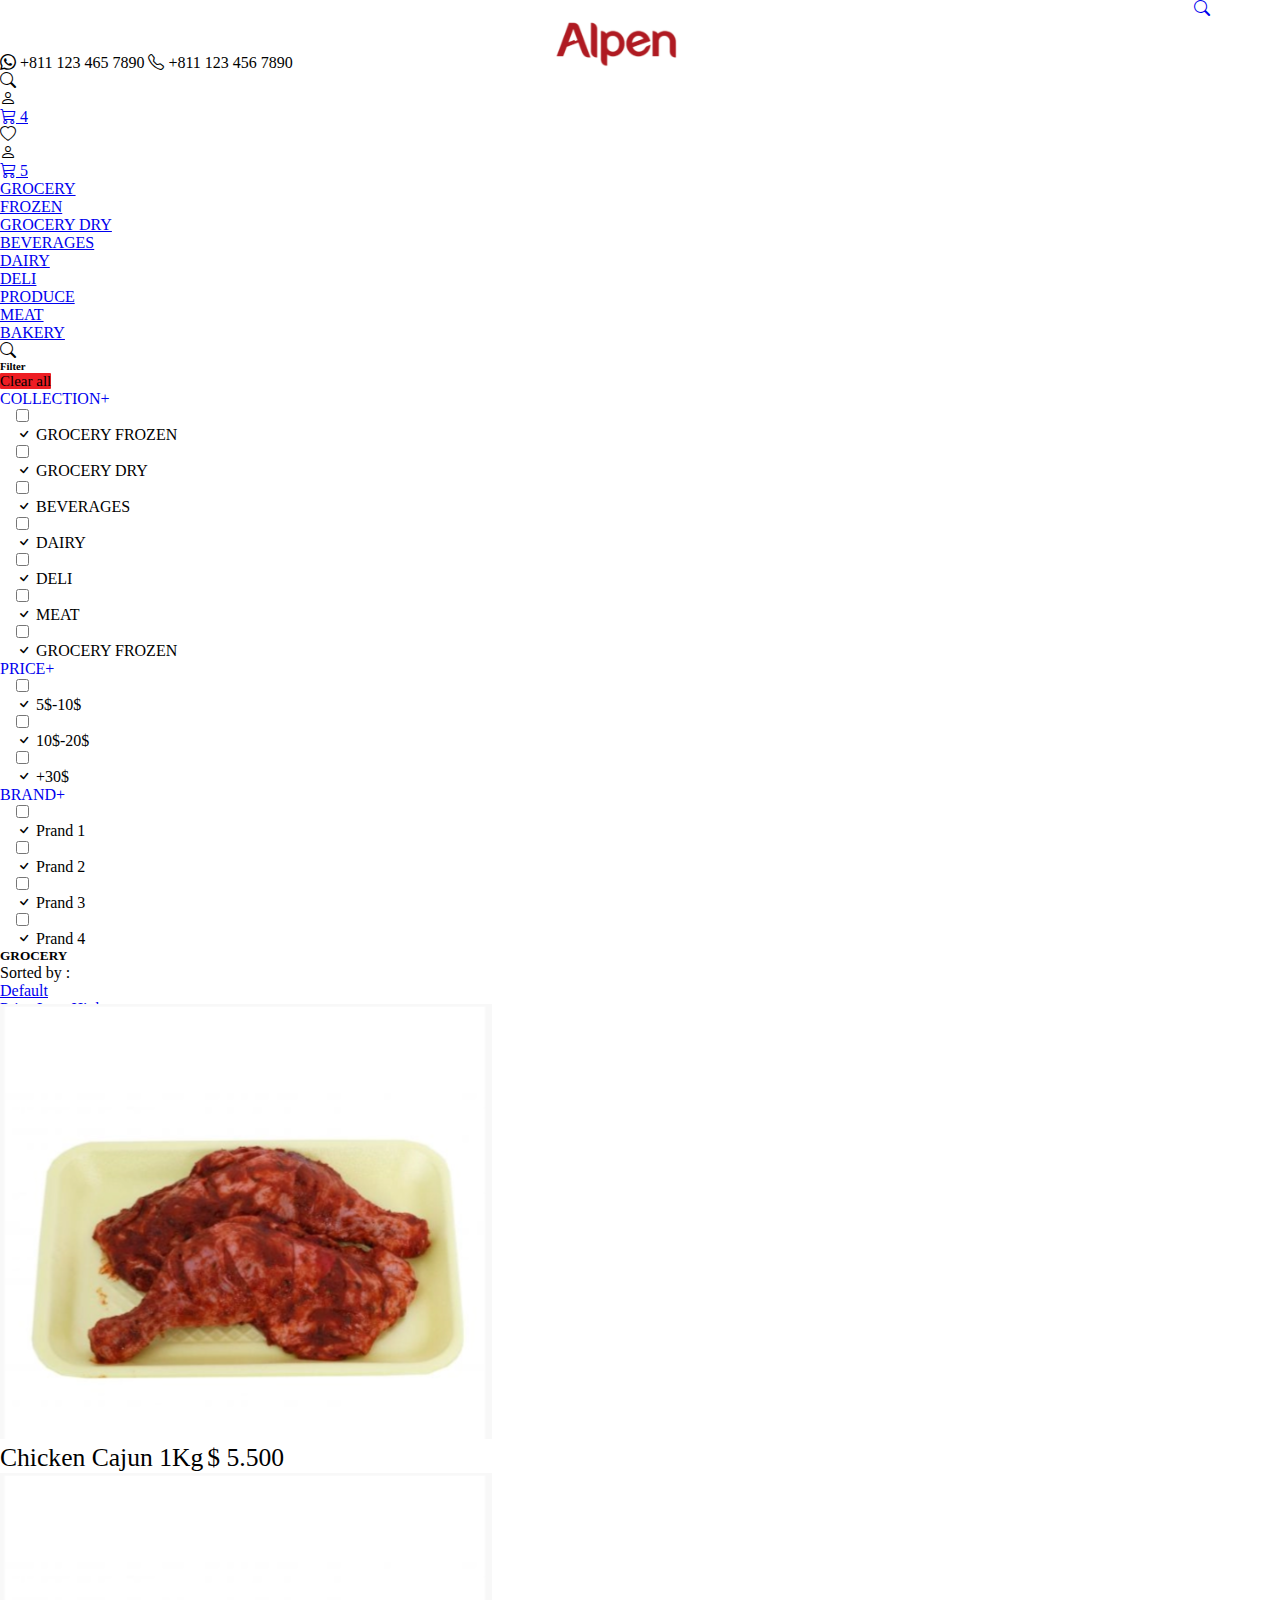
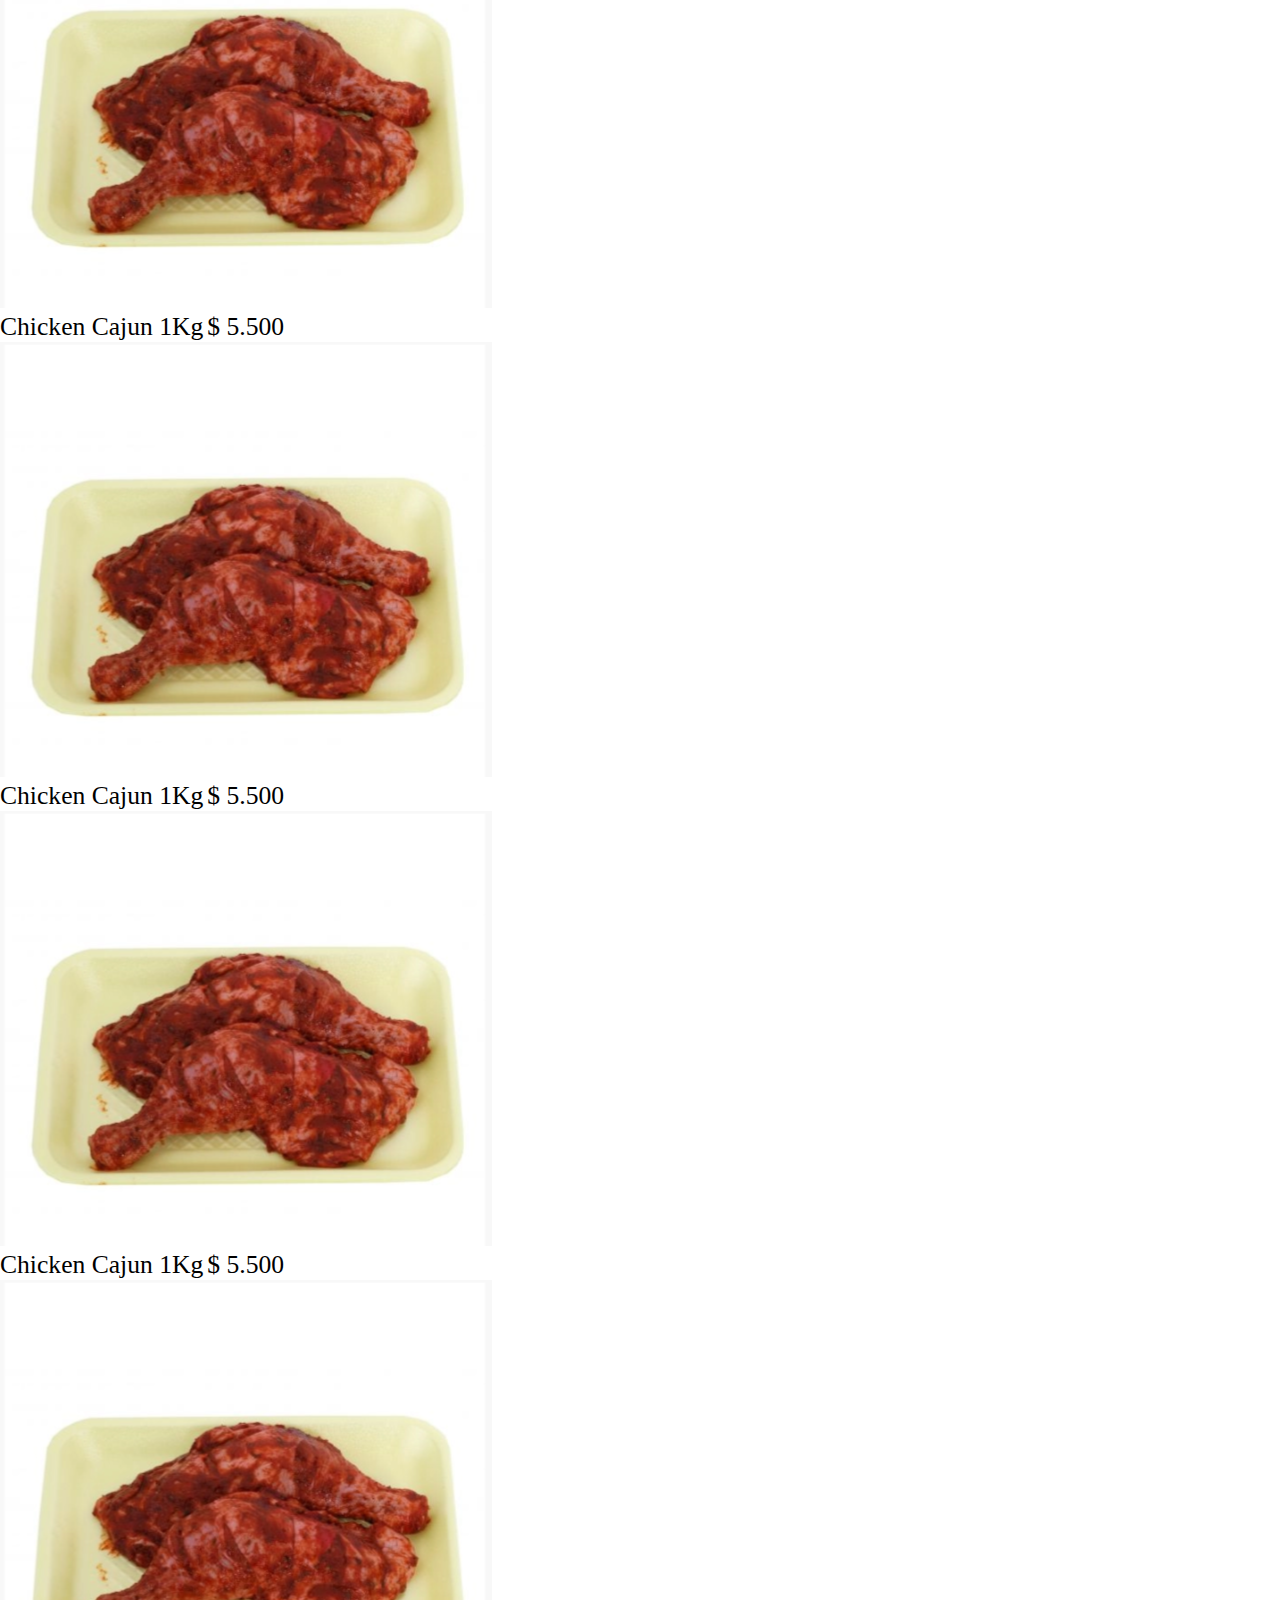
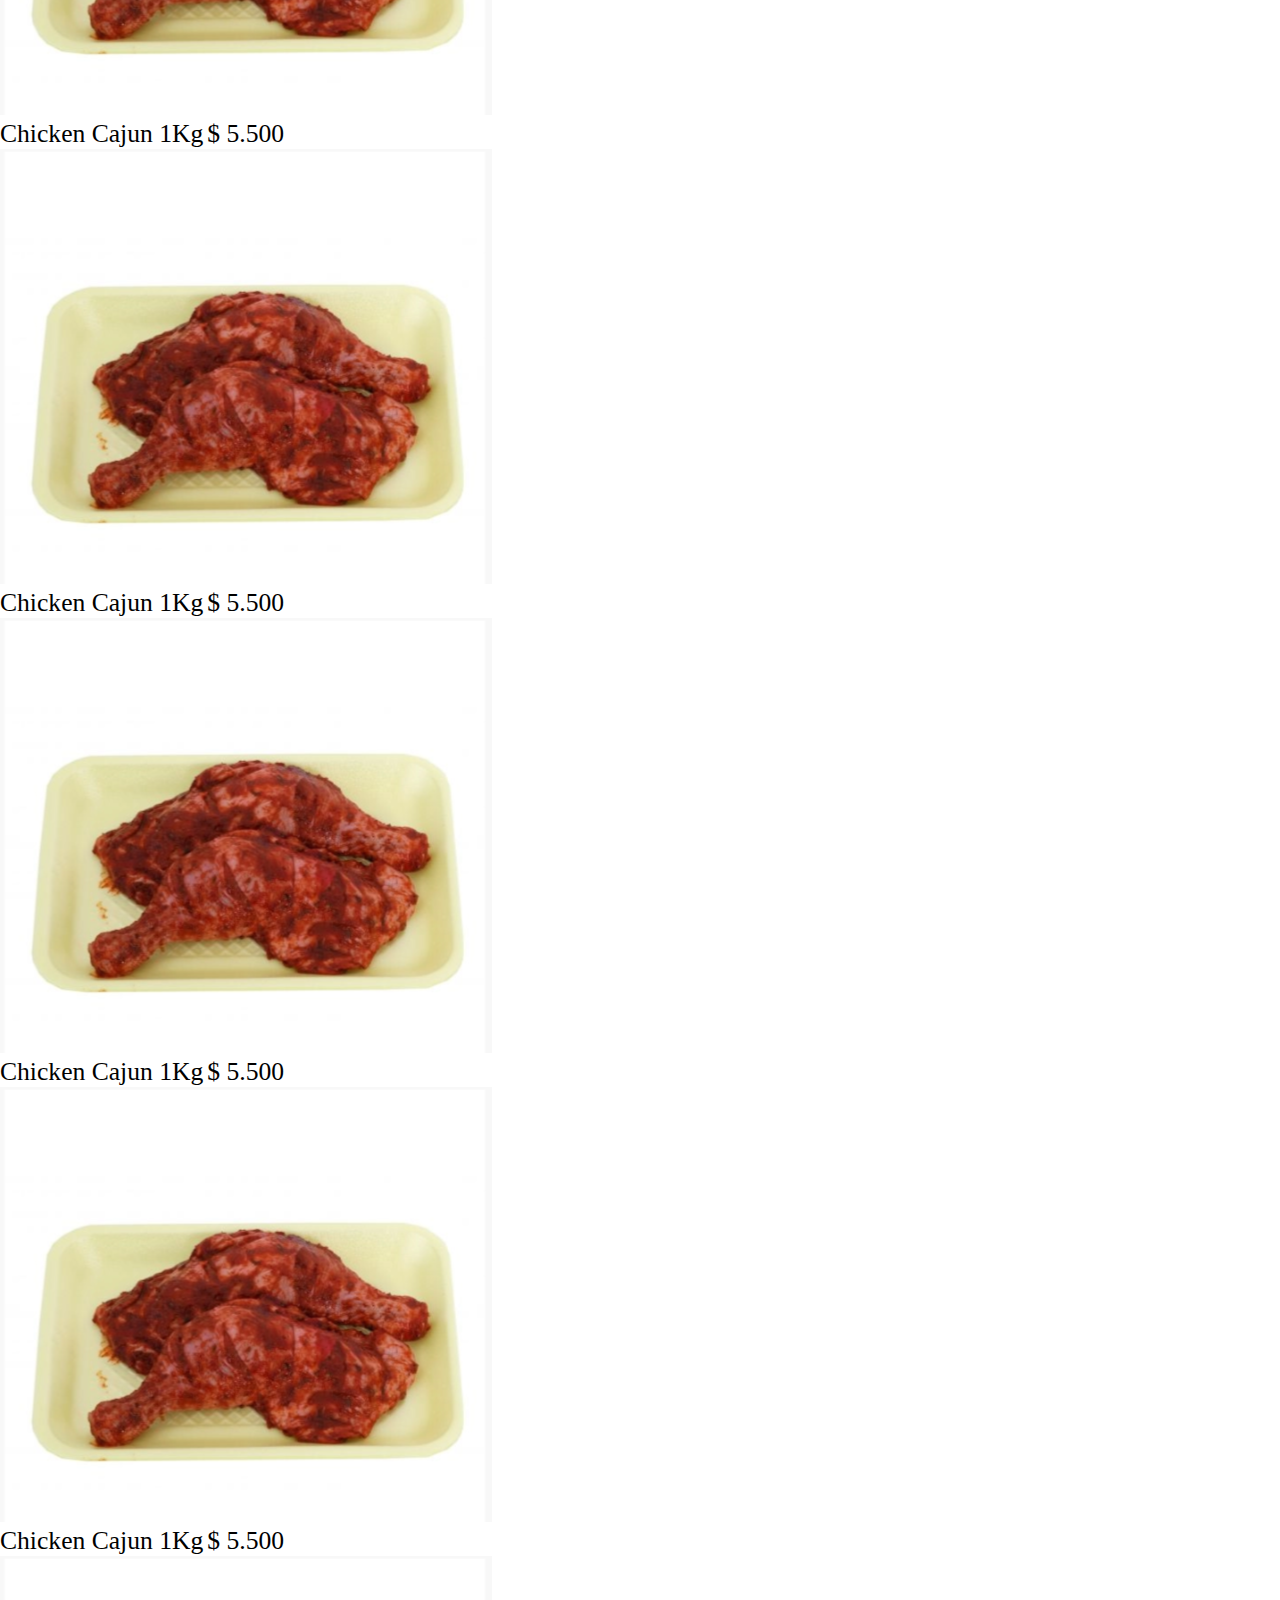
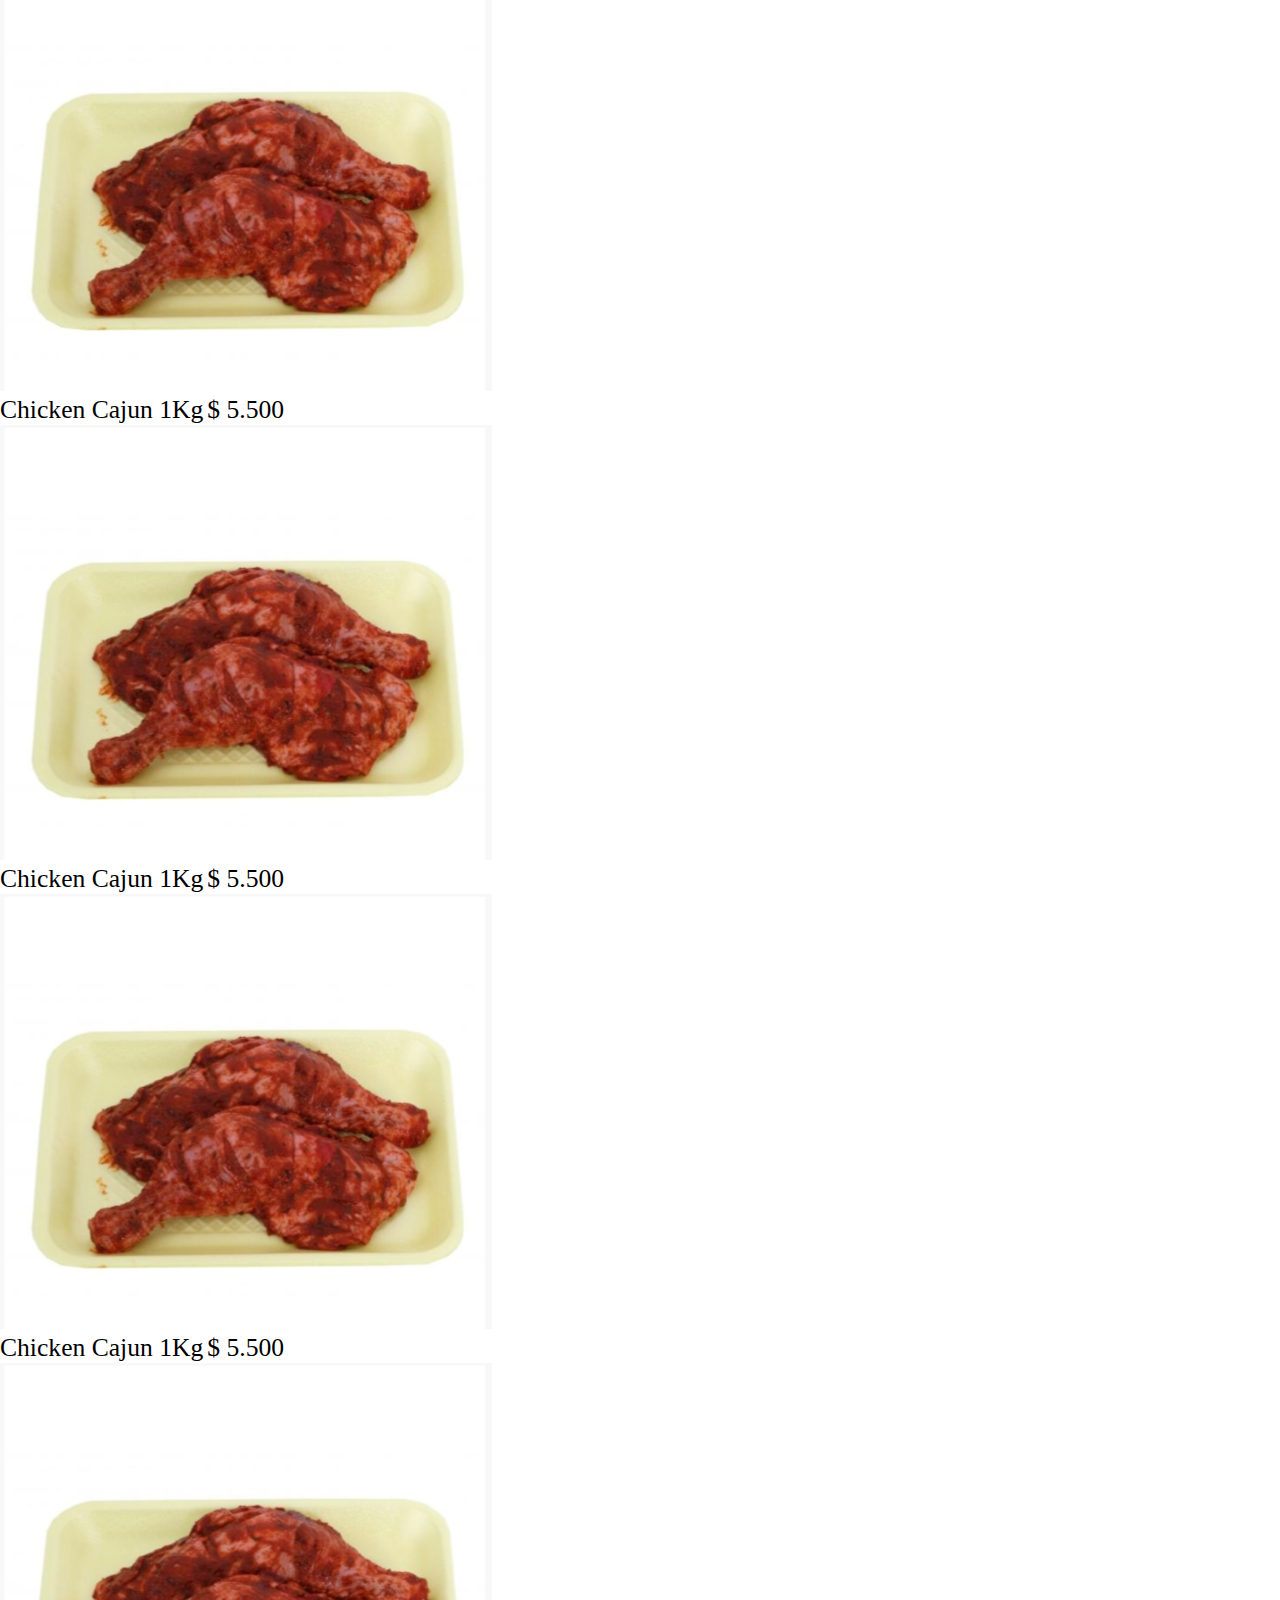
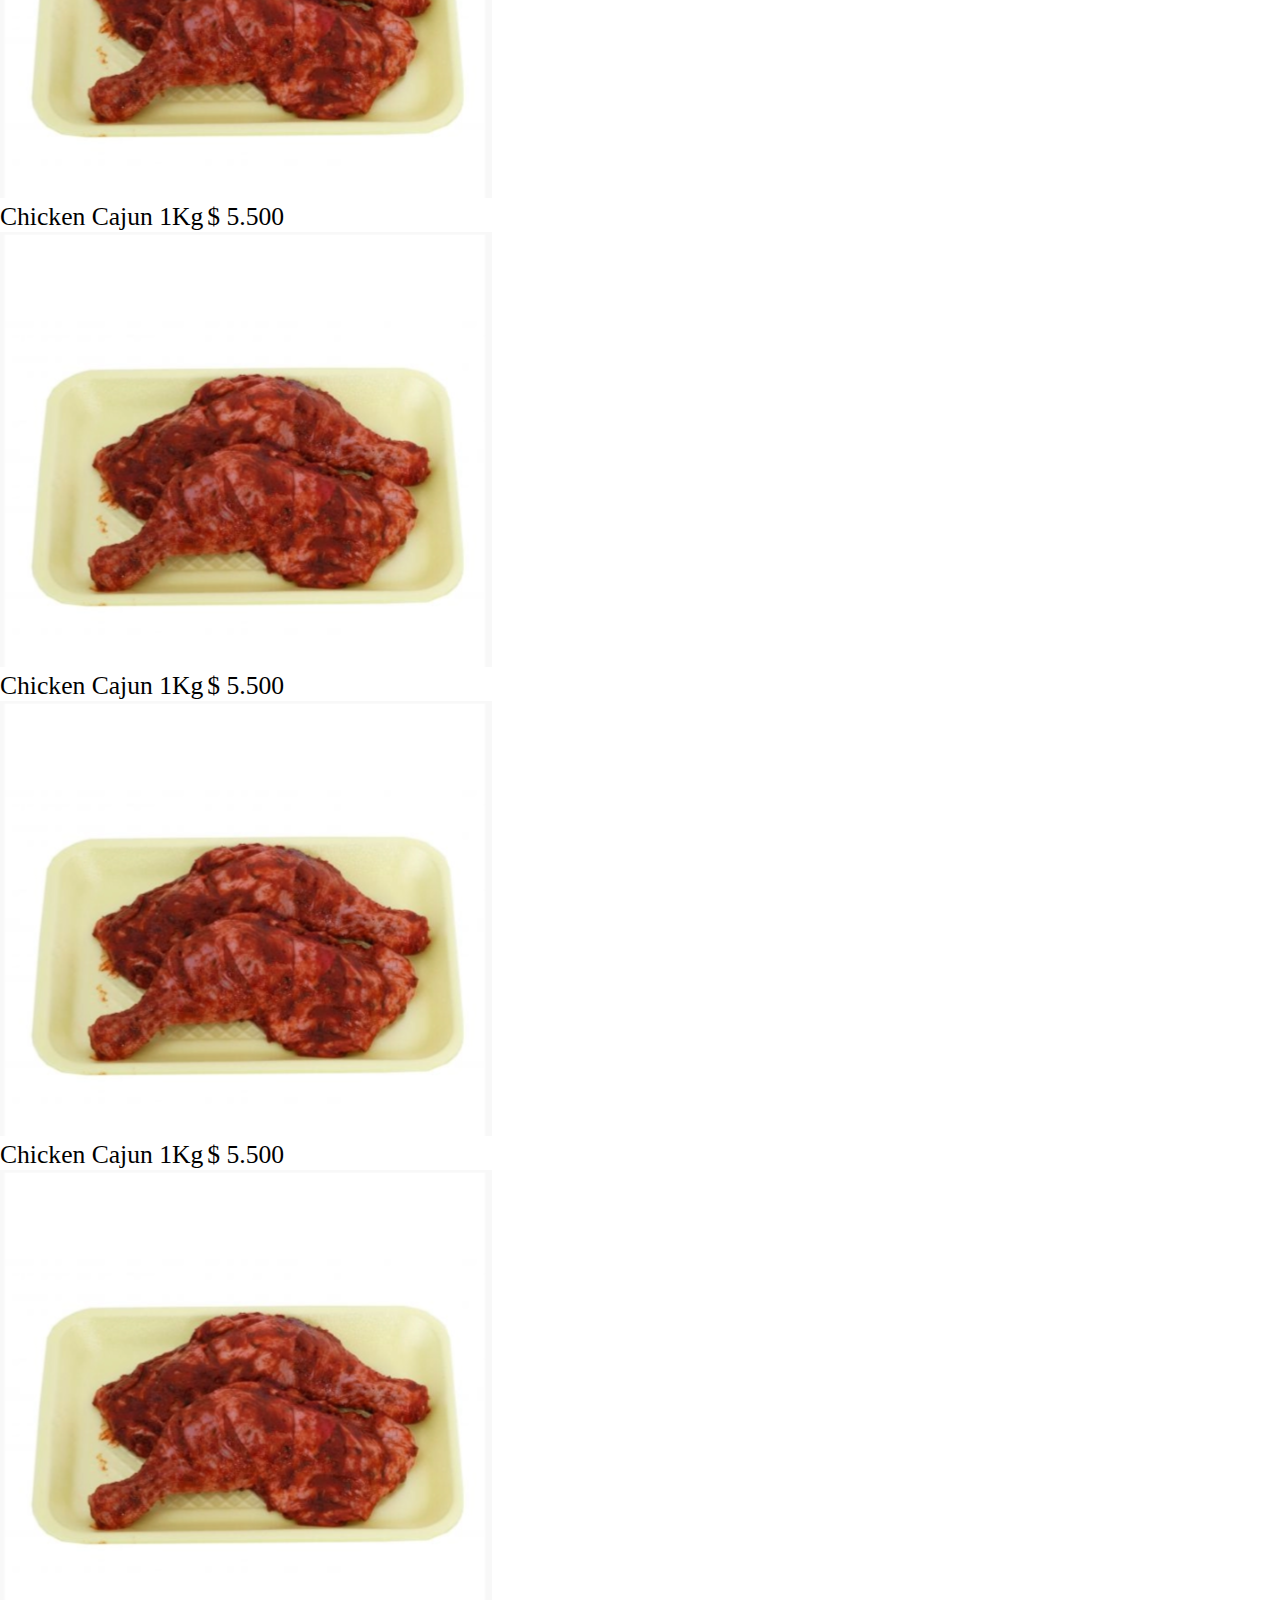
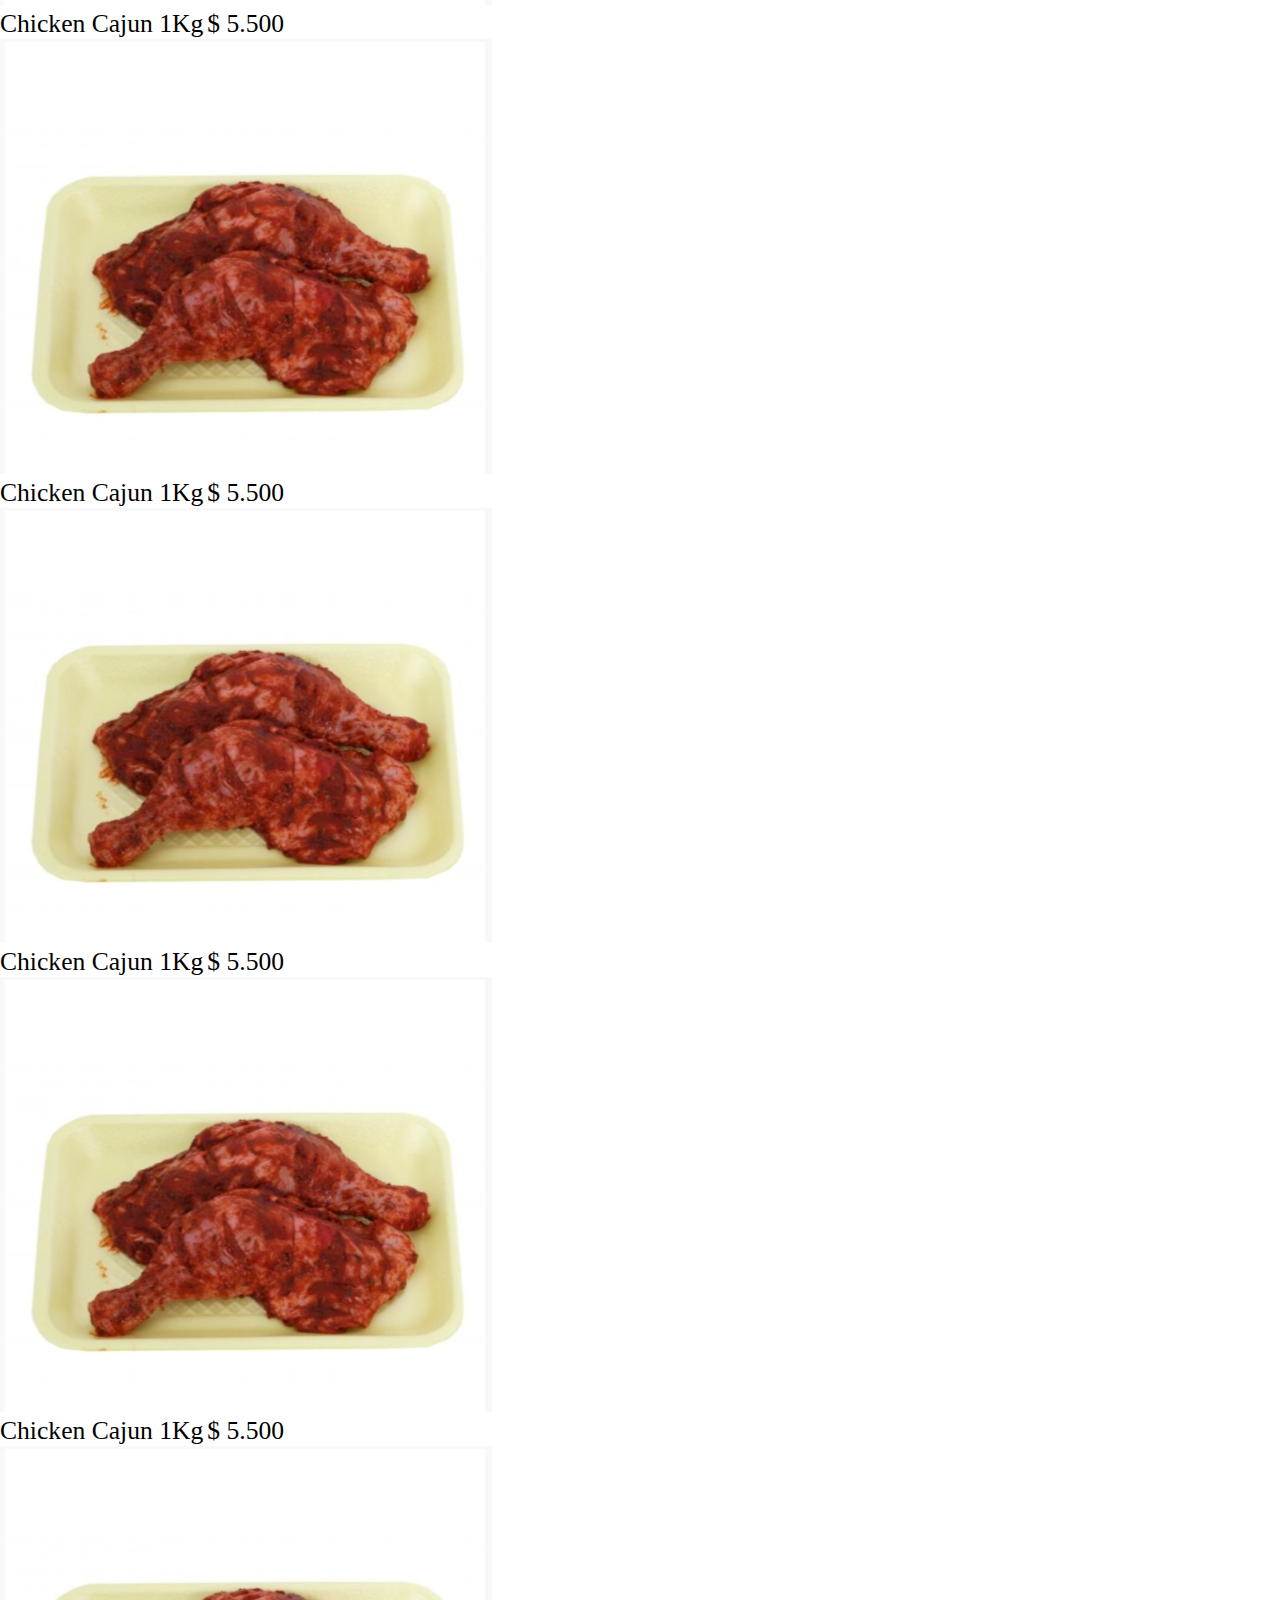
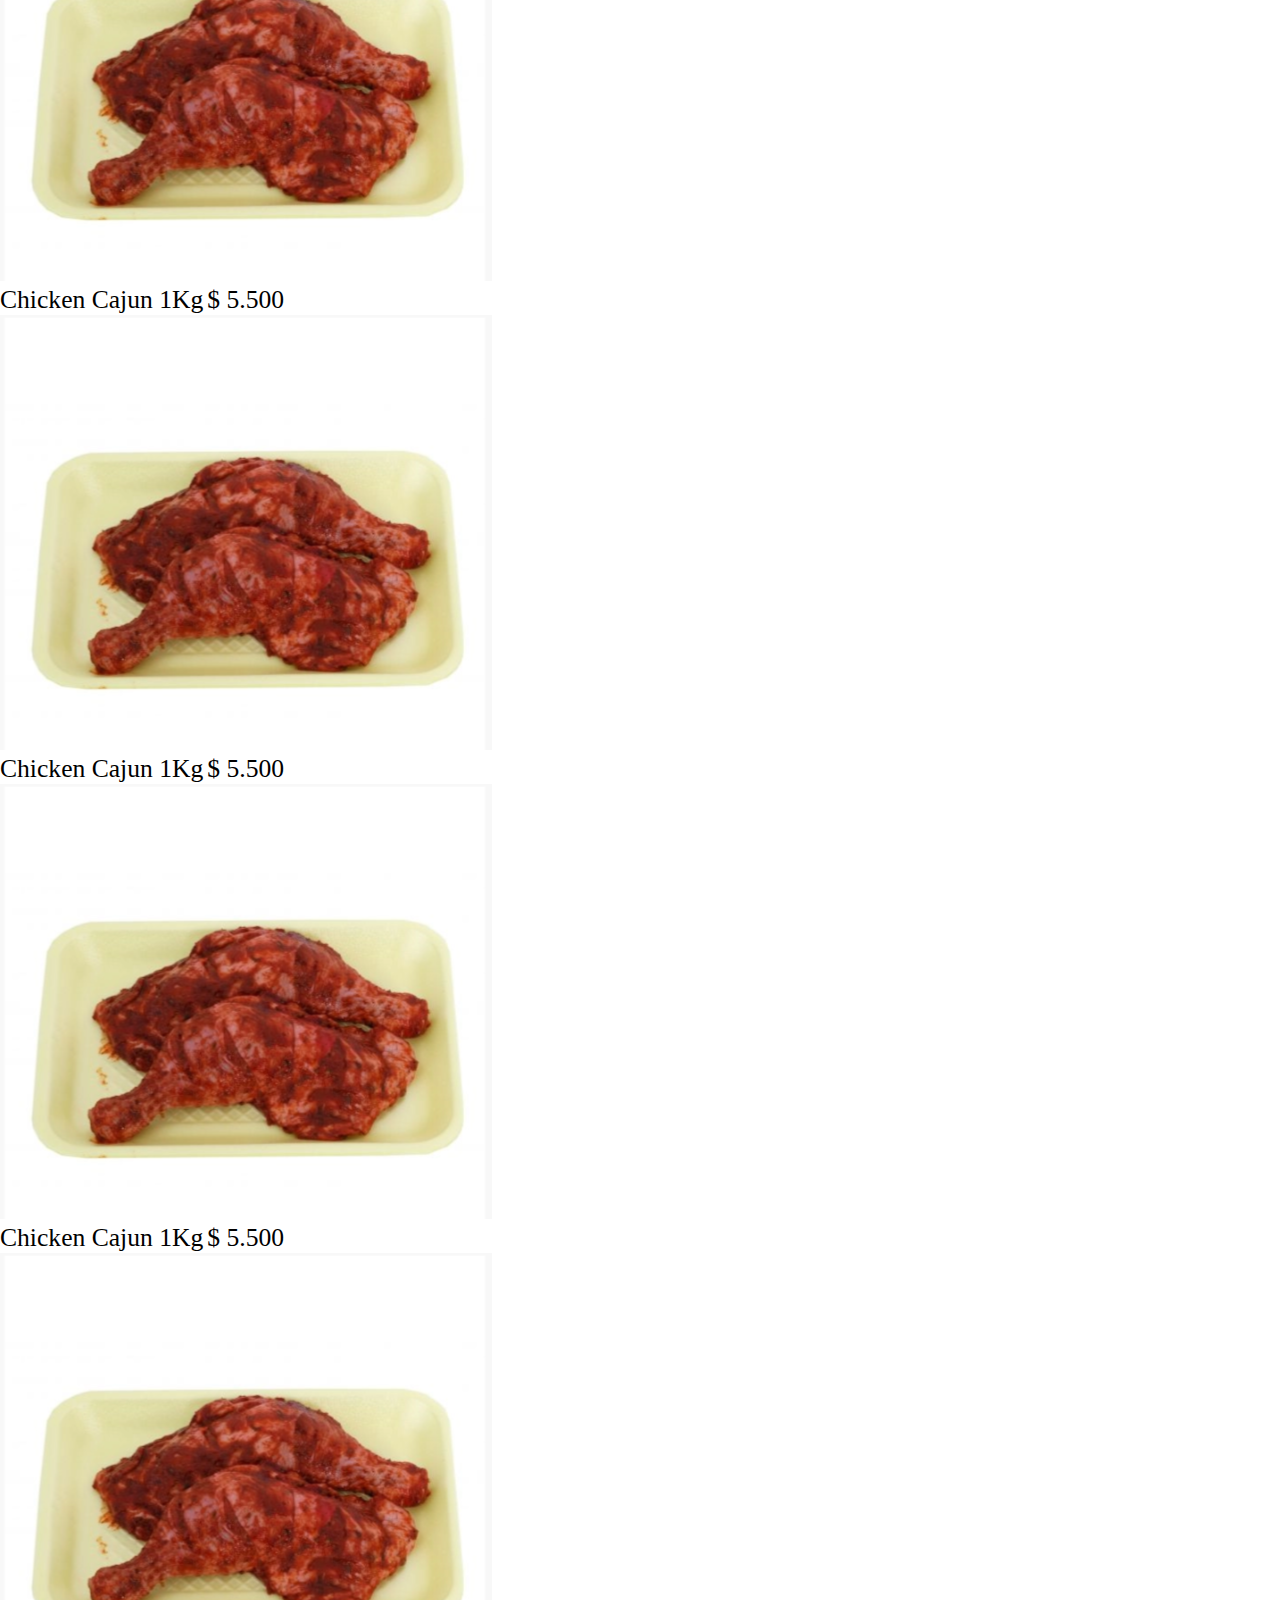
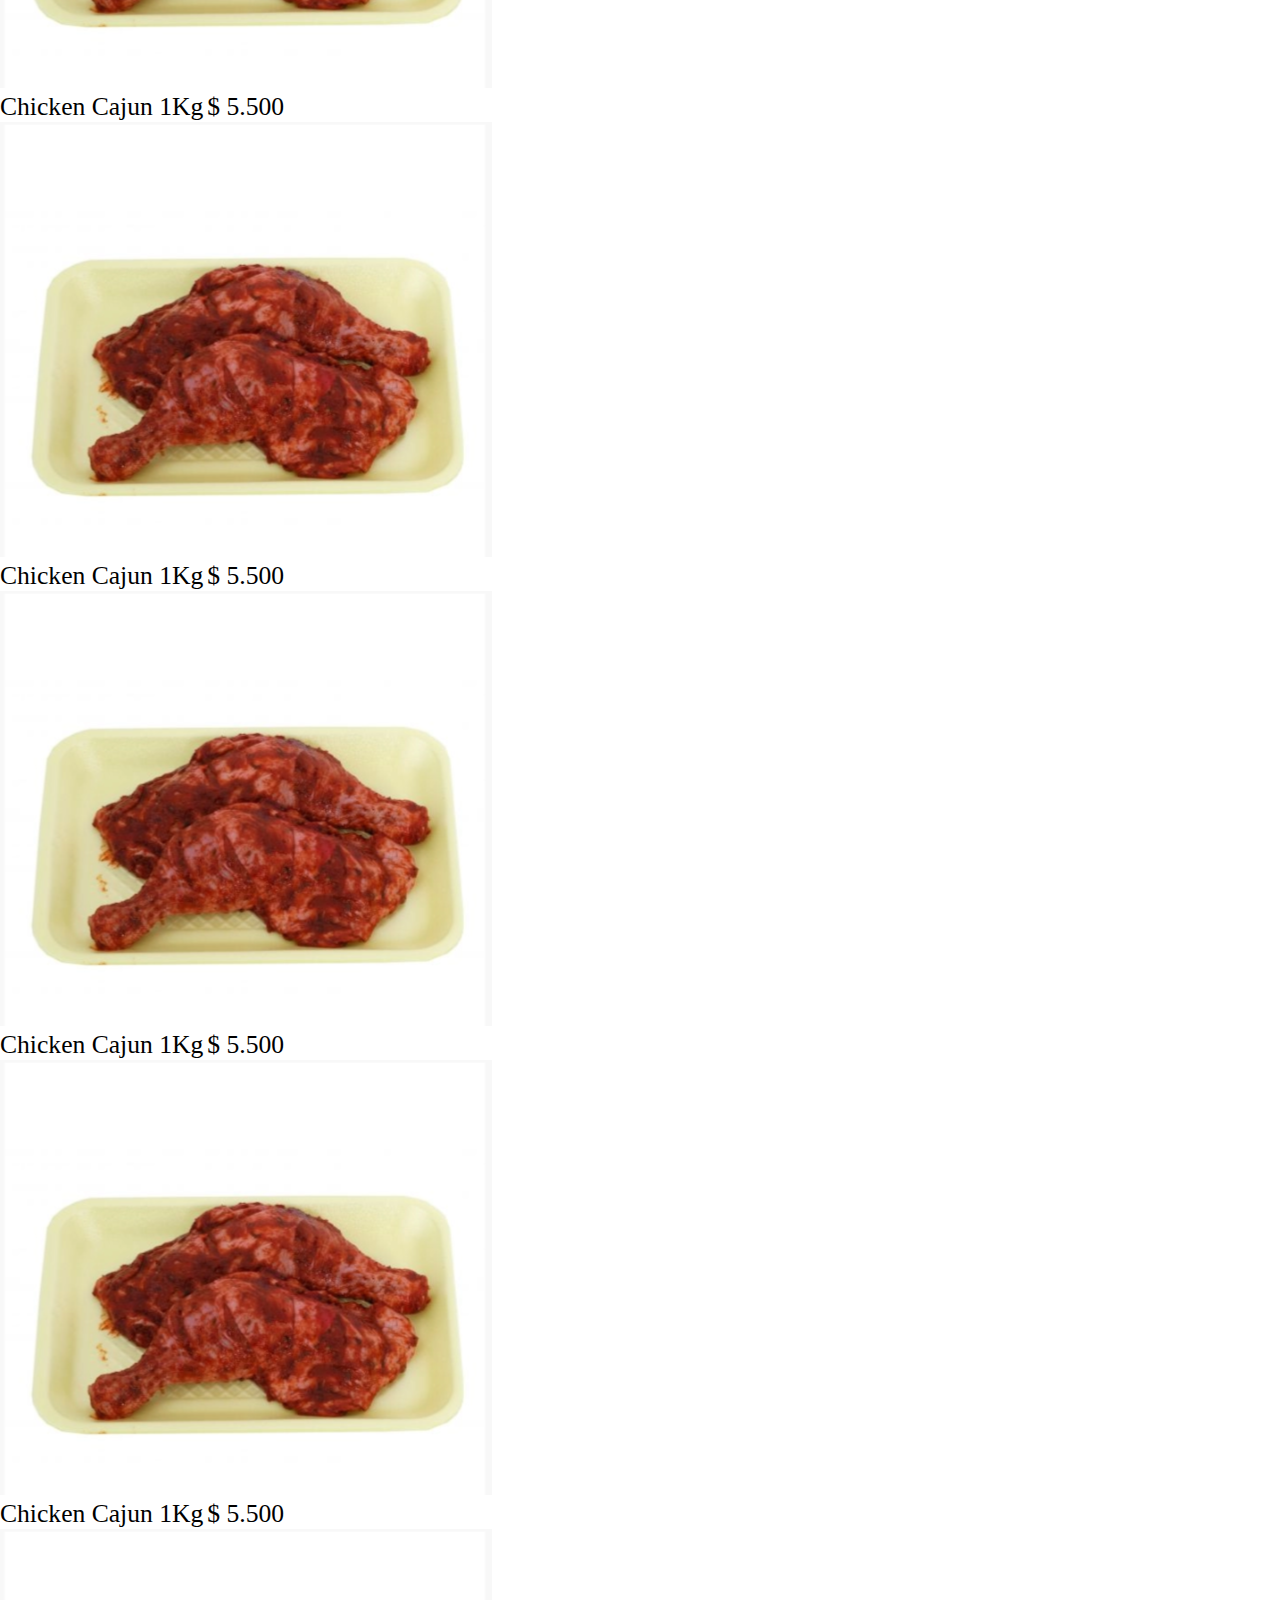
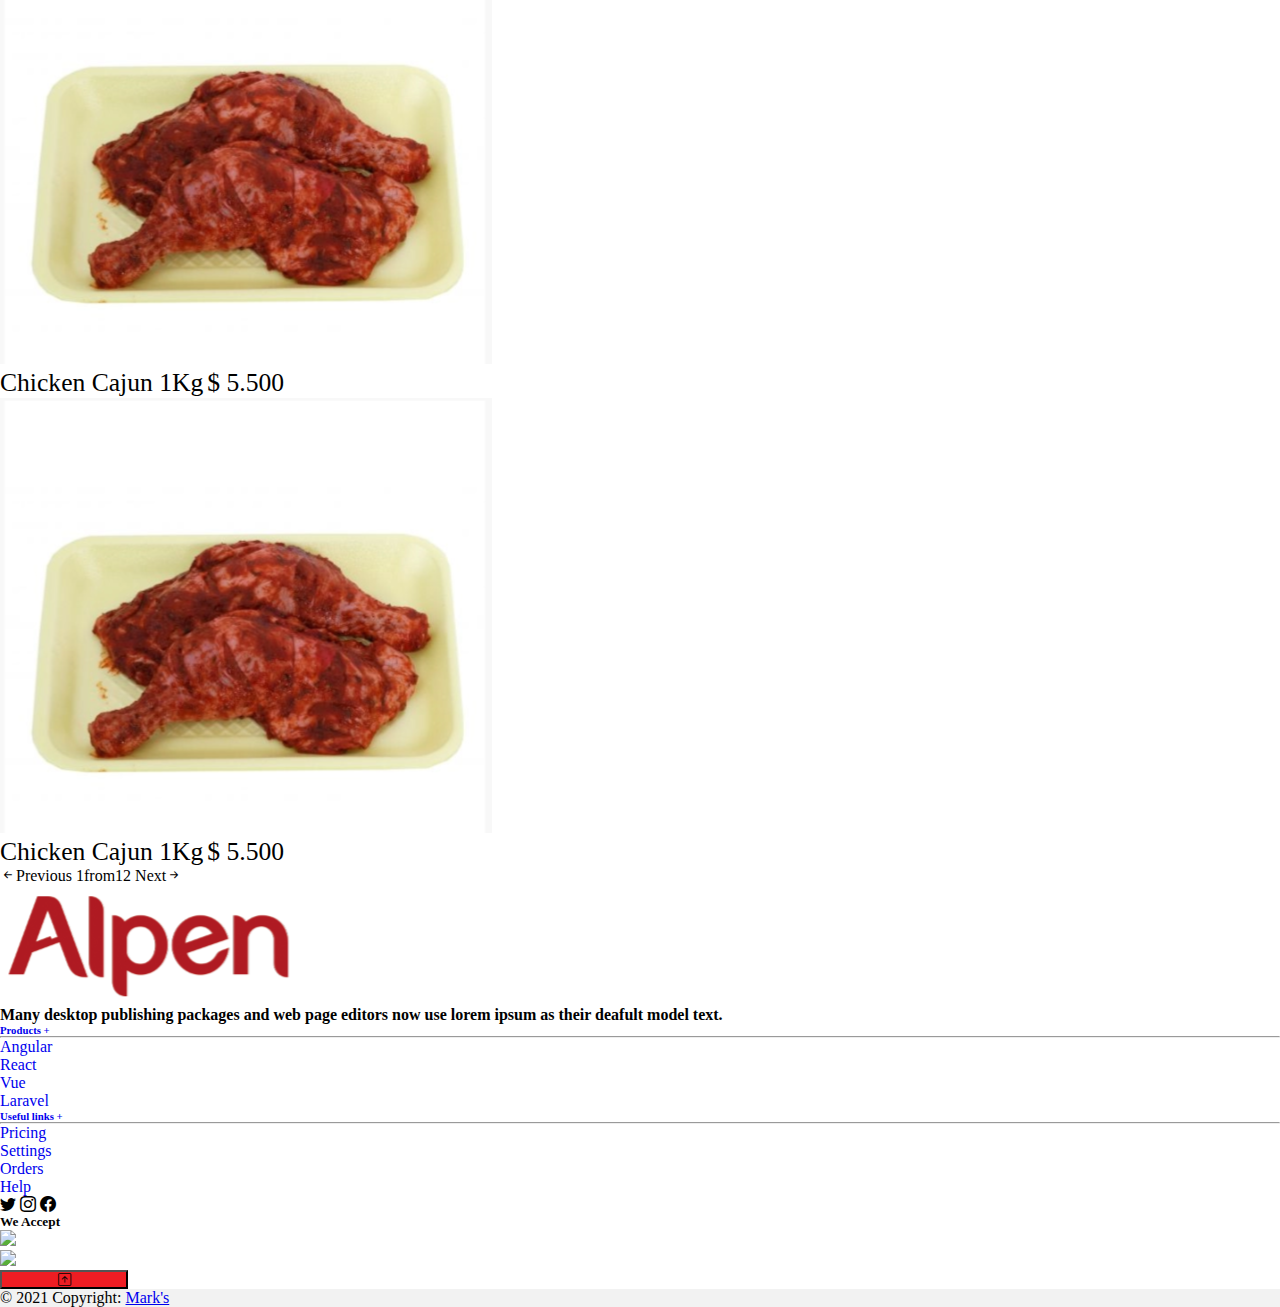
==== commit b868164a: "Add files via upload" ====
--- a/itemPage.html
+++ b/itemPage.html
@@ -294,27 +294,27 @@
         <!-- the start of first column -->
         <div class="col-6 col-md-4 ">
           <!-- the start of itemitself -->
-          <div class="my-2">
+          <div class="my-2 ">
             <a href="#"> <img class=" w-100 mb-3 " src="Images/item1.png"></a> 
-            <div>
-            <span><a class="text-dark  " href="#">Chicken Cajun 1Kg</span></a> <span class="text-danger float-end ">$ 5.500 </span><br>
-          </div>
+            <div class="d-flex justify-content-around" >
+              <span class="mobile-font-size">Chicken Cajun 1Kg</span> <span class="text-danger mobile-font-size float-end ">$ 5.500 </span><br>
+            </div>
           </div>
        <!-- the end of itemitself -->
         <!-- the start of itemitself -->
         <div class="my-2">
           <a href="#"> <img class=" w-100 mb-3 " src="Images/item1.png"></a> 
-          <div>
-          <span><a class="text-dark  " href="#">Chicken Cajun 1Kg</span></a> <span class="text-danger float-end ">$ 5.500 </span><br>
-        </div>
+          <div class="d-flex justify-content-around" >
+            <span class="mobile-font-size">Chicken Cajun 1Kg</span> <span class="text-danger mobile-font-size float-end ">$ 5.500 </span><br>
+          </div>
         </div>
       <!-- the end of itemitself -->
        <!-- the start of itemitself -->
        <div class="my-2">
         <a href="#"> <img class=" w-100 mb-3 " src="Images/item1.png"></a> 
-        <div>
-        <span><a class="text-dark  " href="#">Chicken Cajun 1Kg</span></a> <span class="text-danger float-end ">$ 5.500 </span><br>
-      </div>
+        <div class="d-flex justify-content-around" >
+          <span class="mobile-font-size">Chicken Cajun 1Kg</span> <span class="text-danger mobile-font-size float-end ">$ 5.500 </span><br>
+        </div>
       </div>
       <!-- the end of itemitself -->
        
@@ -325,25 +325,25 @@
           <!-- the start of itemitself -->
        <div class="my-2">
         <a href="#"> <img class=" w-100 mb-3 " src="Images/item1.png"></a> 
-        <div>
-        <span><a class="text-dark  " href="#">Chicken Cajun 1Kg</span></a> <span class="text-danger float-end ">$ 5.500 </span><br>
-      </div>
+        <div class="d-flex justify-content-around" >
+          <span class="mobile-font-size">Chicken Cajun 1Kg</span> <span class="text-danger mobile-font-size float-end ">$ 5.500 </span><br>
+        </div>
       </div>
       <!-- the end of itemitself -->
       <!-- the start of itemitself -->
       <div class="my-2">
         <a href="#"> <img class=" w-100 mb-3 " src="Images/item1.png"></a> 
-        <div>
-        <span><a class="text-dark  " href="#">Chicken Cajun 1Kg</span></a> <span class="text-danger float-end ">$ 5.500 </span><br>
-      </div>
+        <div class="d-flex justify-content-around" >
+          <span class="mobile-font-size">Chicken Cajun 1Kg</span> <span class="text-danger mobile-font-size float-end ">$ 5.500 </span><br>
+        </div>
       </div>
       <!-- the end of itemitself -->
       <!-- the start of itemitself -->
       <div class="my-2">
         <a href="#"> <img class=" w-100 mb-3 " src="Images/item1.png"></a> 
-        <div>
-        <span><a class="text-dark  " href="#">Chicken Cajun 1Kg</span></a> <span class="text-danger float-end ">$ 5.500 </span><br>
-      </div>
+        <div class="d-flex justify-content-around" >
+          <span class="mobile-font-size">Chicken Cajun 1Kg</span> <span class="text-danger mobile-font-size float-end ">$ 5.500 </span><br>
+        </div>
       </div>
       <!-- the end of itemitself -->
         </div>
@@ -353,23 +353,23 @@
           <!-- the start of itemitself -->
       <div class="my-2">
         <a href="#"> <img class=" w-100 mb-3 " src="Images/item1.png"></a> 
-        <div>
-        <span><a class="text-dark  " href="#">Chicken Cajun 1Kg</span></a> <span class="text-danger float-end ">$ 5.500 </span><br>
-      </div>
+        <div class="d-flex justify-content-around" >
+          <span class="mobile-font-size">Chicken Cajun 1Kg</span> <span class="text-danger mobile-font-size float-end ">$ 5.500 </span><br>
+        </div>
       </div>
       <!-- the end of itemitself --><!-- the start of itemitself -->
       <div class="my-2">
         <a href="#"> <img class=" w-100 mb-3 " src="Images/item1.png"></a> 
-        <div>
-        <span><a class="text-dark  " href="#">Chicken Cajun 1Kg</span></a> <span class="text-danger float-end ">$ 5.500 </span><br>
-      </div>
+        <div class="d-flex justify-content-around" >
+          <span class="mobile-font-size">Chicken Cajun 1Kg</span> <span class="text-danger mobile-font-size float-end ">$ 5.500 </span><br>
+        </div>
       </div>
       <!-- the end of itemitself --><!-- the start of itemitself -->
       <div class="my-2">
         <a href="#"> <img class=" w-100 mb-3 " src="Images/item1.png"></a> 
-        <div>
-        <span><a class="text-dark  " href="#">Chicken Cajun 1Kg</span></a> <span class="text-danger float-end ">$ 5.500 </span><br>
-      </div>
+        <div class="d-flex justify-content-around" >
+          <span class="mobile-font-size">Chicken Cajun 1Kg</span> <span class="text-danger mobile-font-size float-end ">$ 5.500 </span><br>
+        </div>
       </div>
       <!-- the end of itemitself -->
       
@@ -385,25 +385,25 @@
           <!-- the start of itemitself -->
           <div class="my-2">
             <a href="#"> <img class=" w-100 mb-3 " src="Images/item1.png"></a> 
-            <div>
-            <span><a class="text-dark  " href="#">Chicken Cajun 1Kg</span></a> <span class="text-danger float-end ">$ 5.500 </span><br>
-          </div>
+            <div class="d-flex justify-content-around" >
+              <span class="mobile-font-size">Chicken Cajun 1Kg</span> <span class="text-danger mobile-font-size float-end ">$ 5.500 </span><br>
+            </div>
           </div>
        <!-- the end of itemitself -->
         <!-- the start of itemitself -->
         <div class="my-2">
           <a href="#"> <img class=" w-100 mb-3 " src="Images/item1.png"></a> 
-          <div>
-          <span><a class="text-dark  " href="#">Chicken Cajun 1Kg</span></a> <span class="text-danger float-end ">$ 5.500 </span><br>
-        </div>
+          <div class="d-flex justify-content-around" >
+            <span class="mobile-font-size">Chicken Cajun 1Kg</span> <span class="text-danger mobile-font-size float-end ">$ 5.500 </span><br>
+          </div>
         </div>
       <!-- the end of itemitself -->
        <!-- the start of itemitself -->
        <div class="my-2">
         <a href="#"> <img class=" w-100 mb-3 " src="Images/item1.png"></a> 
-        <div>
-        <span><a class="text-dark  " href="#">Chicken Cajun 1Kg</span></a> <span class="text-danger float-end ">$ 5.500 </span><br>
-      </div>
+        <div class="d-flex justify-content-around" >
+          <span class="mobile-font-size">Chicken Cajun 1Kg</span> <span class="text-danger mobile-font-size float-end ">$ 5.500 </span><br>
+        </div>
       </div>
       <!-- the end of itemitself -->
        
@@ -414,25 +414,25 @@
           <!-- the start of itemitself -->
        <div class="my-2">
         <a href="#"> <img class=" w-100 mb-3 " src="Images/item1.png"></a> 
-        <div>
-        <span><a class="text-dark  " href="#">Chicken Cajun 1Kg</span></a> <span class="text-danger float-end ">$ 5.500 </span><br>
-      </div>
+        <div class="d-flex justify-content-around" >
+          <span class="mobile-font-size">Chicken Cajun 1Kg</span> <span class="text-danger mobile-font-size float-end ">$ 5.500 </span><br>
+        </div>
       </div>
       <!-- the end of itemitself -->
       <!-- the start of itemitself -->
       <div class="my-2">
         <a href="#"> <img class=" w-100 mb-3 " src="Images/item1.png"></a> 
-        <div>
-        <span><a class="text-dark  " href="#">Chicken Cajun 1Kg</span></a> <span class="text-danger float-end ">$ 5.500 </span><br>
-      </div>
+        <div class="d-flex justify-content-around" >
+          <span class="mobile-font-size">Chicken Cajun 1Kg</span> <span class="text-danger mobile-font-size float-end ">$ 5.500 </span><br>
+        </div>
       </div>
       <!-- the end of itemitself -->
       <!-- the start of itemitself -->
       <div class="my-2">
         <a href="#"> <img class=" w-100 mb-3 " src="Images/item1.png"></a> 
-        <div>
-        <span><a class="text-dark  " href="#">Chicken Cajun 1Kg</span></a> <span class="text-danger float-end ">$ 5.500 </span><br>
-      </div>
+        <div class="d-flex justify-content-around" >
+          <span class="mobile-font-size">Chicken Cajun 1Kg</span> <span class="text-danger mobile-font-size float-end ">$ 5.500 </span><br>
+        </div>
       </div>
       <!-- the end of itemitself -->
         </div>
@@ -442,23 +442,23 @@
           <!-- the start of itemitself -->
       <div class="my-2">
         <a href="#"> <img class=" w-100 mb-3 " src="Images/item1.png"></a> 
-        <div>
-        <span><a class="text-dark  " href="#">Chicken Cajun 1Kg</span></a> <span class="text-danger float-end ">$ 5.500 </span><br>
-      </div>
+        <div class="d-flex justify-content-around" >
+          <span class="mobile-font-size">Chicken Cajun 1Kg</span> <span class="text-danger mobile-font-size float-end ">$ 5.500 </span><br>
+        </div>
       </div>
       <!-- the end of itemitself --><!-- the start of itemitself -->
       <div class="my-2">
         <a href="#"> <img class=" w-100 mb-3 " src="Images/item1.png"></a> 
-        <div>
-        <span><a class="text-dark  " href="#">Chicken Cajun 1Kg</span></a> <span class="text-danger float-end ">$ 5.500 </span><br>
-      </div>
+        <div class="d-flex justify-content-around" >
+          <span class="mobile-font-size">Chicken Cajun 1Kg</span> <span class="text-danger mobile-font-size float-end ">$ 5.500 </span><br>
+        </div>
       </div>
       <!-- the end of itemitself --><!-- the start of itemitself -->
       <div class="my-2">
         <a href="#"> <img class=" w-100 mb-3 " src="Images/item1.png"></a> 
-        <div>
-        <span><a class="text-dark  " href="#">Chicken Cajun 1Kg</span></a> <span class="text-danger float-end ">$ 5.500 </span><br>
-      </div>
+        <div class="d-flex justify-content-around" >
+          <span class="mobile-font-size">Chicken Cajun 1Kg</span> <span class="text-danger mobile-font-size float-end ">$ 5.500 </span><br>
+        </div>
       </div>
       <!-- the end of itemitself -->
       
@@ -474,25 +474,25 @@
           <!-- the start of itemitself -->
           <div class="my-2">
             <a href="#"> <img class=" w-100 mb-3 " src="Images/item1.png"></a> 
-            <div>
-            <span><a class="text-dark  " href="#">Chicken Cajun 1Kg</span></a> <span class="text-danger float-end ">$ 5.500 </span><br>
-          </div>
+            <div class="d-flex justify-content-around" >
+              <span class="mobile-font-size">Chicken Cajun 1Kg</span> <span class="text-danger mobile-font-size float-end ">$ 5.500 </span><br>
+            </div>
           </div>
        <!-- the end of itemitself -->
         <!-- the start of itemitself -->
         <div class="my-2">
           <a href="#"> <img class=" w-100 mb-3 " src="Images/item1.png"></a> 
-          <div>
-          <span><a class="text-dark  " href="#">Chicken Cajun 1Kg</span></a> <span class="text-danger float-end ">$ 5.500 </span><br>
-        </div>
+          <div class="d-flex justify-content-around" >
+            <span class="mobile-font-size">Chicken Cajun 1Kg</span> <span class="text-danger mobile-font-size float-end ">$ 5.500 </span><br>
+          </div>
         </div>
       <!-- the end of itemitself -->
        <!-- the start of itemitself -->
        <div class="my-2">
         <a href="#"> <img class=" w-100 mb-3 " src="Images/item1.png"></a> 
-        <div>
-        <span><a class="text-dark  " href="#">Chicken Cajun 1Kg</span></a> <span class="text-danger float-end ">$ 5.500 </span><br>
-      </div>
+        <div class="d-flex justify-content-around" >
+          <span class="mobile-font-size">Chicken Cajun 1Kg</span> <span class="text-danger mobile-font-size float-end ">$ 5.500 </span><br>
+        </div>
       </div>
       <!-- the end of itemitself -->
        
@@ -503,25 +503,25 @@
           <!-- the start of itemitself -->
        <div class="my-2">
         <a href="#"> <img class=" w-100 mb-3 " src="Images/item1.png"></a> 
-        <div>
-        <span><a class="text-dark  " href="#">Chicken Cajun 1Kg</span></a> <span class="text-danger float-end ">$ 5.500 </span><br>
-      </div>
+        <div class="d-flex justify-content-around" >
+          <span class="mobile-font-size">Chicken Cajun 1Kg</span> <span class="text-danger mobile-font-size float-end ">$ 5.500 </span><br>
+        </div>
       </div>
       <!-- the end of itemitself -->
       <!-- the start of itemitself -->
       <div class="my-2">
         <a href="#"> <img class=" w-100 mb-3 " src="Images/item1.png"></a> 
-        <div>
-        <span><a class="text-dark  " href="#">Chicken Cajun 1Kg</span></a> <span class="text-danger float-end ">$ 5.500 </span><br>
-      </div>
+        <div class="d-flex justify-content-around" >
+          <span class="mobile-font-size">Chicken Cajun 1Kg</span> <span class="text-danger mobile-font-size float-end ">$ 5.500 </span><br>
+        </div>
       </div>
       <!-- the end of itemitself -->
       <!-- the start of itemitself -->
       <div class="my-2">
         <a href="#"> <img class=" w-100 mb-3 " src="Images/item1.png"></a> 
-        <div>
-        <span><a class="text-dark  " href="#">Chicken Cajun 1Kg</span></a> <span class="text-danger float-end ">$ 5.500 </span><br>
-      </div>
+        <div class="d-flex justify-content-around" >
+          <span class="mobile-font-size">Chicken Cajun 1Kg</span> <span class="text-danger mobile-font-size float-end ">$ 5.500 </span><br>
+        </div>
       </div>
       <!-- the end of itemitself -->
         </div>
@@ -531,23 +531,23 @@
           <!-- the start of itemitself -->
       <div class="my-2">
         <a href="#"> <img class=" w-100 mb-3 " src="Images/item1.png"></a> 
-        <div>
-        <span><a class="text-dark  " href="#">Chicken Cajun 1Kg</span></a> <span class="text-danger float-end ">$ 5.500 </span><br>
-      </div>
+        <div class="d-flex justify-content-around" >
+          <span class="mobile-font-size">Chicken Cajun 1Kg</span> <span class="text-danger mobile-font-size float-end ">$ 5.500 </span><br>
+        </div>
       </div>
       <!-- the end of itemitself --><!-- the start of itemitself -->
       <div class="my-2">
         <a href="#"> <img class=" w-100 mb-3 " src="Images/item1.png"></a> 
-        <div>
-        <span><a class="text-dark  " href="#">Chicken Cajun 1Kg</span></a> <span class="text-danger float-end ">$ 5.500 </span><br>
-      </div>
+        <div class="d-flex justify-content-around" >
+          <span class="mobile-font-size">Chicken Cajun 1Kg</span> <span class="text-danger mobile-font-size float-end ">$ 5.500 </span><br>
+        </div>
       </div>
       <!-- the end of itemitself --><!-- the start of itemitself -->
       <div class="my-2">
         <a href="#"> <img class=" w-100 mb-3 " src="Images/item1.png"></a> 
-        <div>
-        <span><a class="text-dark  " href="#">Chicken Cajun 1Kg</span></a> <span class="text-danger float-end ">$ 5.500 </span><br>
-      </div>
+        <div class="d-flex justify-content-around" >
+          <span class="mobile-font-size">Chicken Cajun 1Kg</span> <span class="text-danger mobile-font-size float-end ">$ 5.500 </span><br>
+        </div>
       </div>
       <!-- the end of itemitself -->
       
--- a/Styling.css
+++ b/Styling.css
@@ -42,7 +42,7 @@
     text-align: start;
 }
 .mobile-font-size{
-        font-size:11px;
+        font-size:2vw;
 }
 #btnShopNow{
     background-color: #ee1d23;
@@ -418,4 +418,4 @@
       
       
   
-  +  
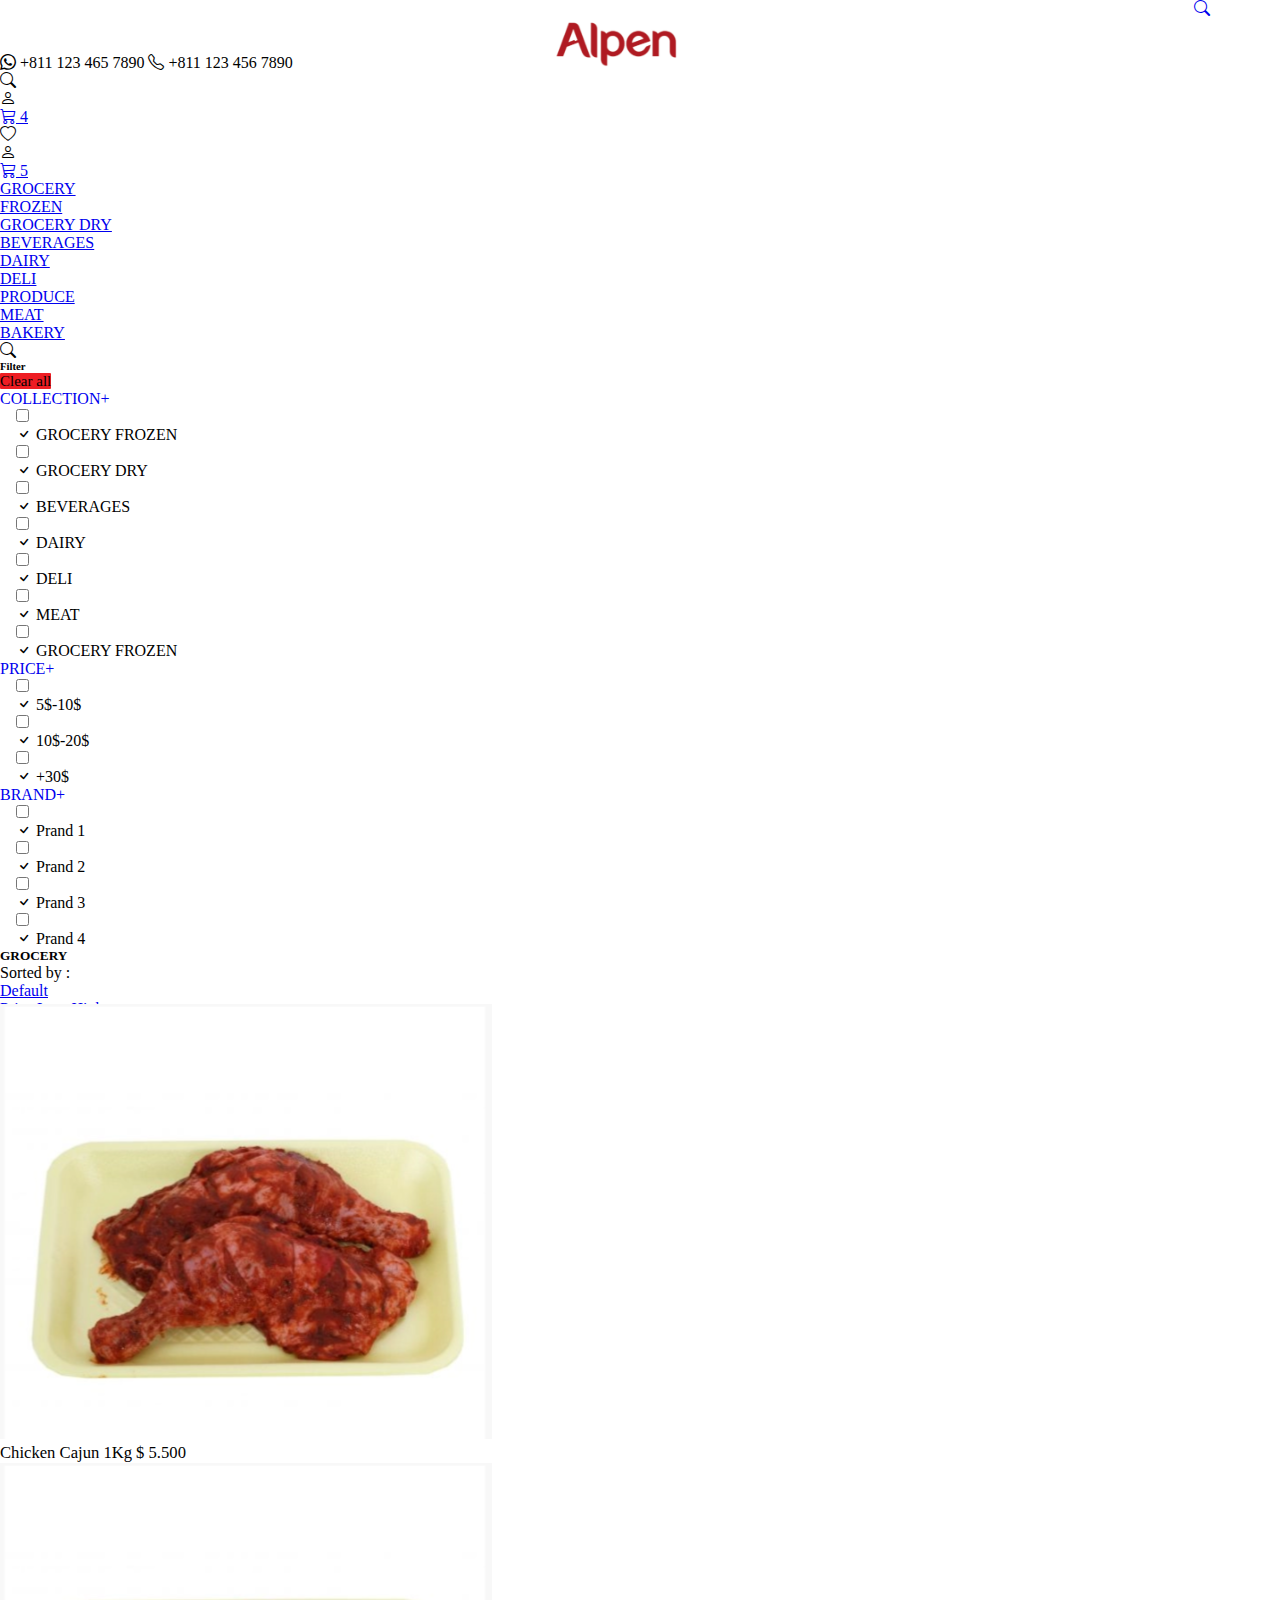
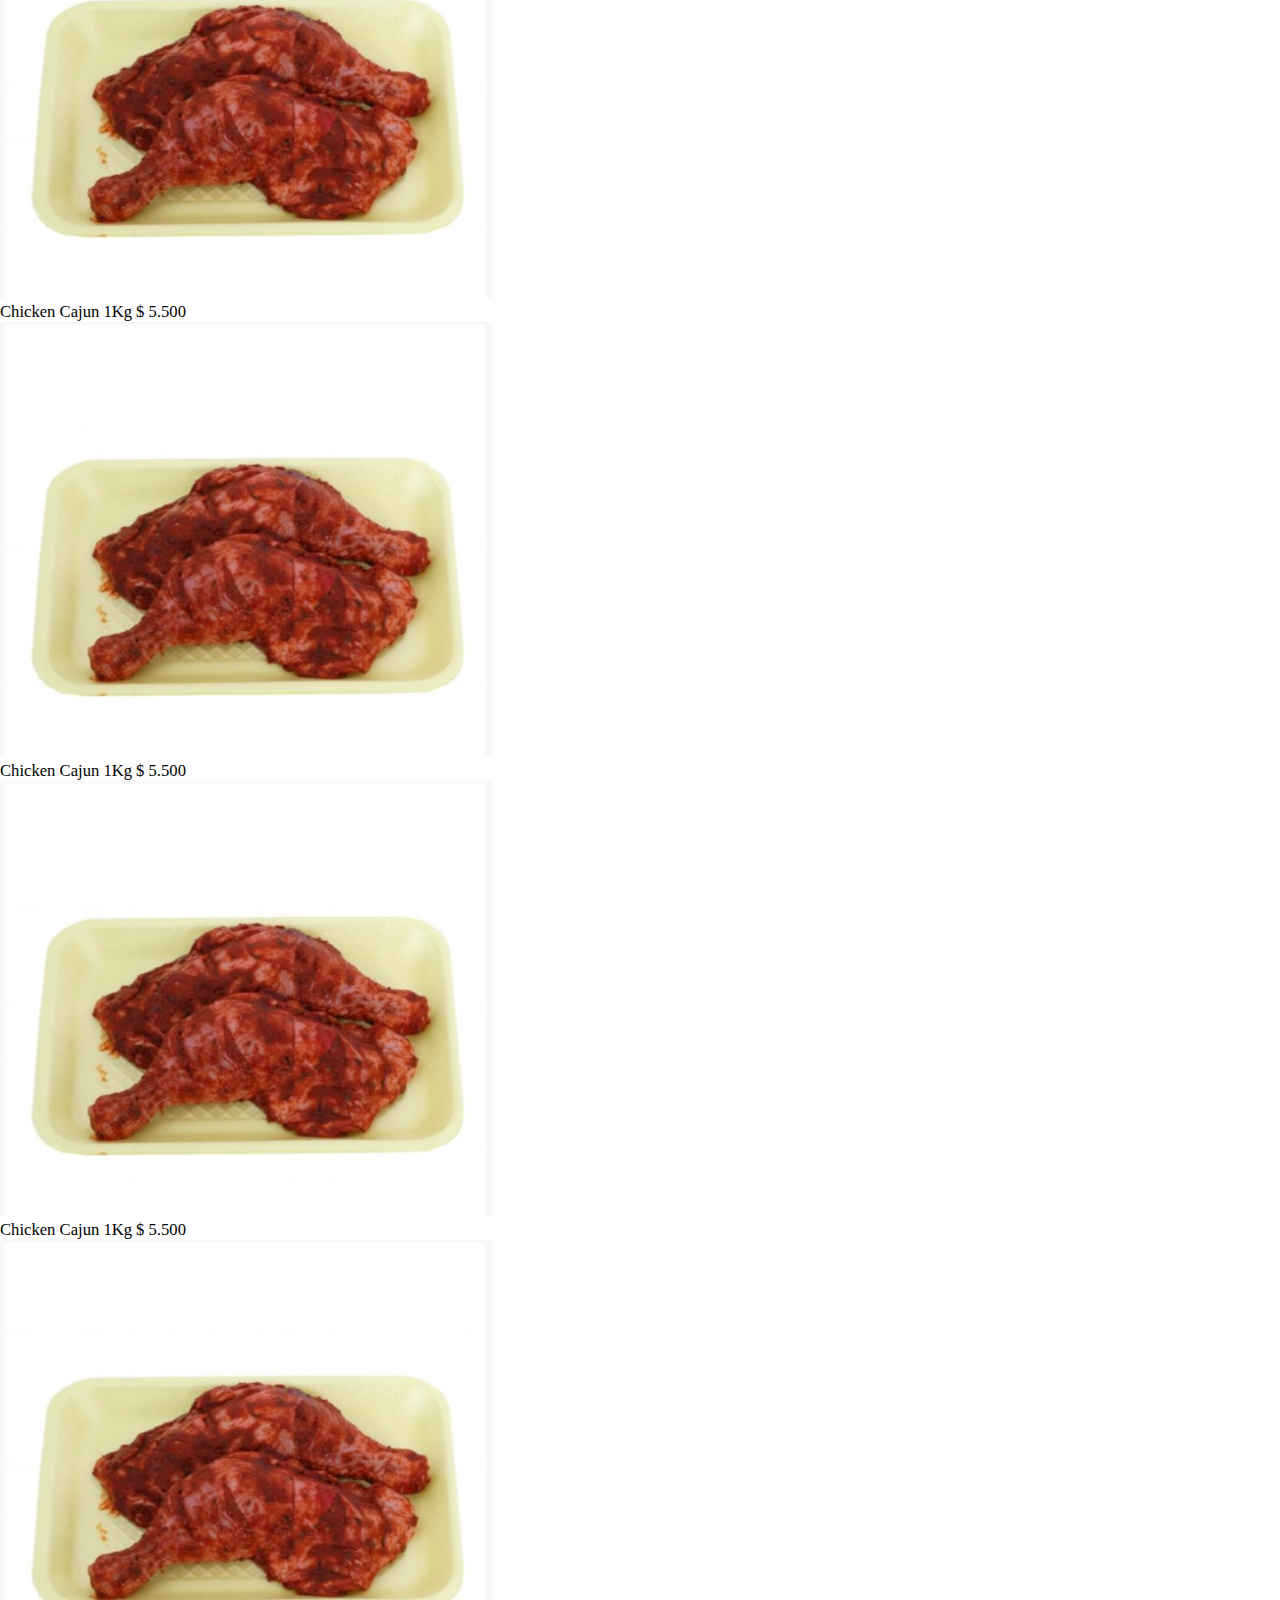
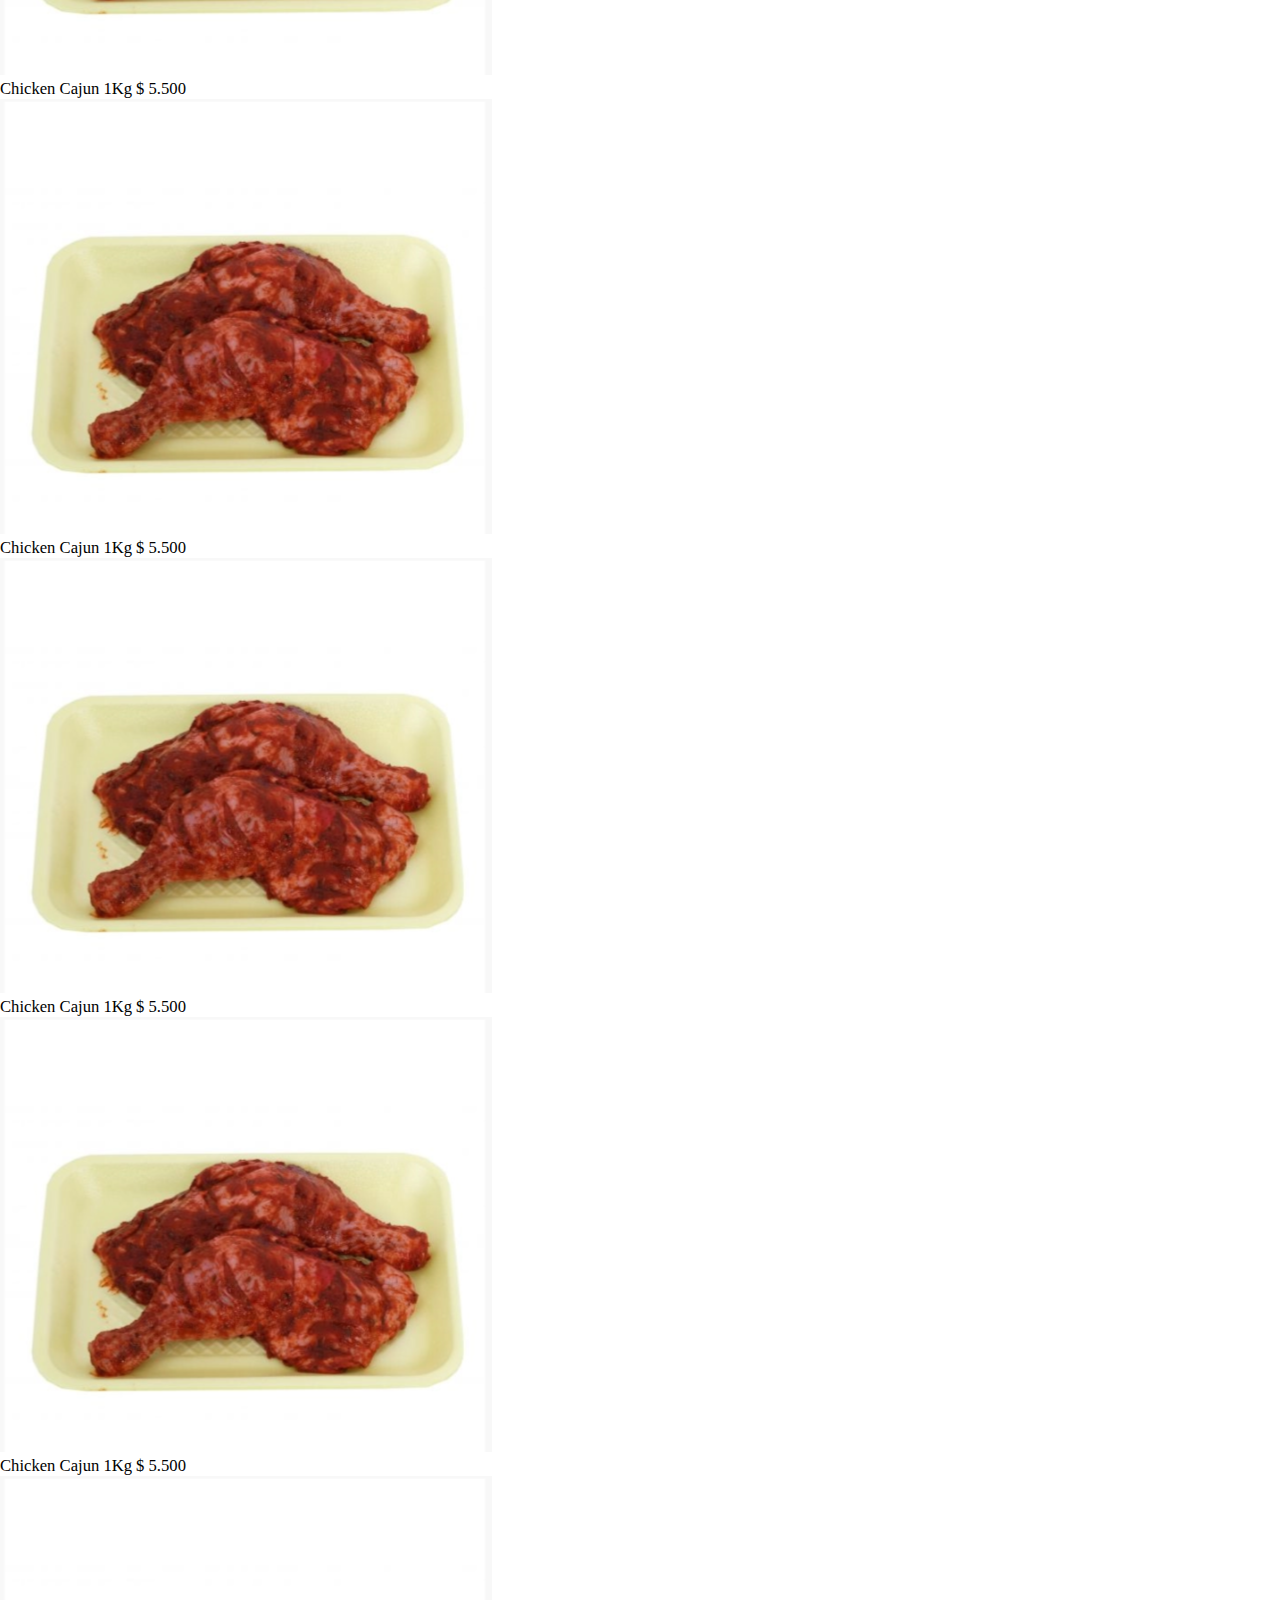
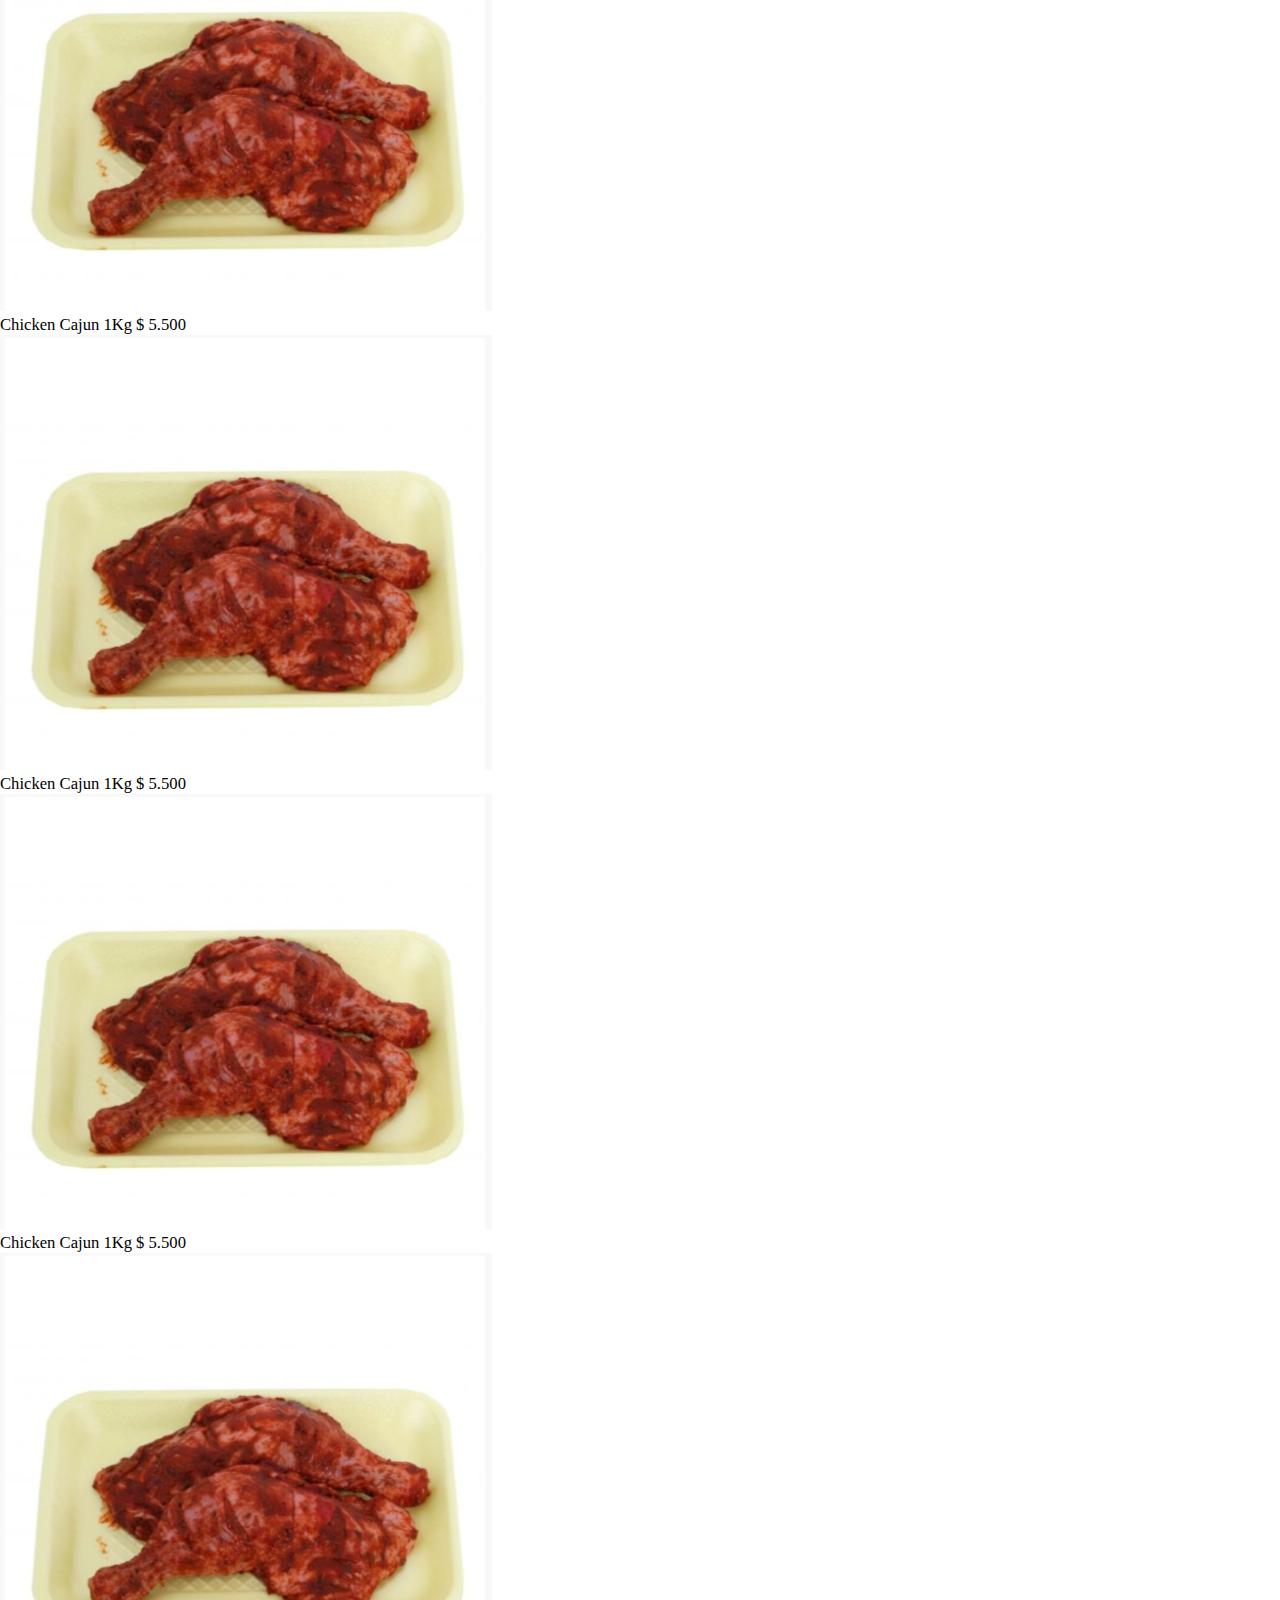
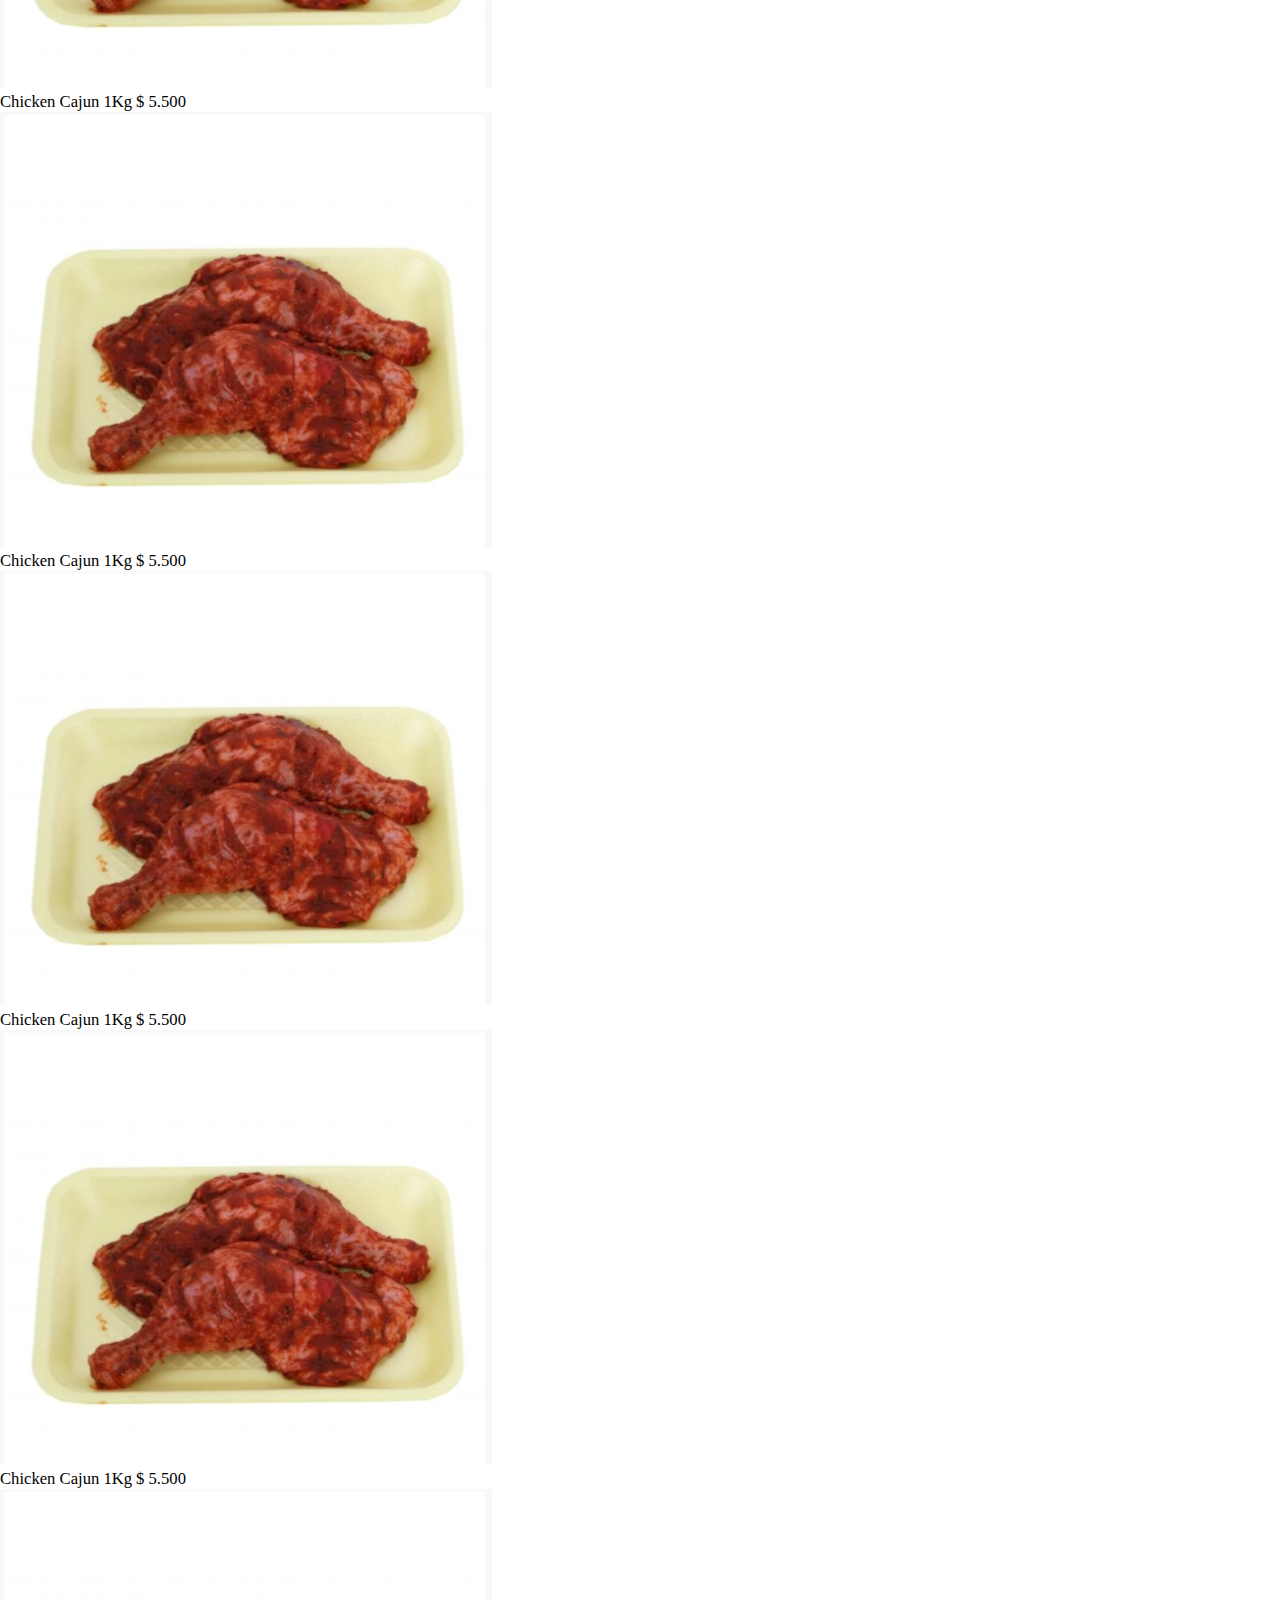
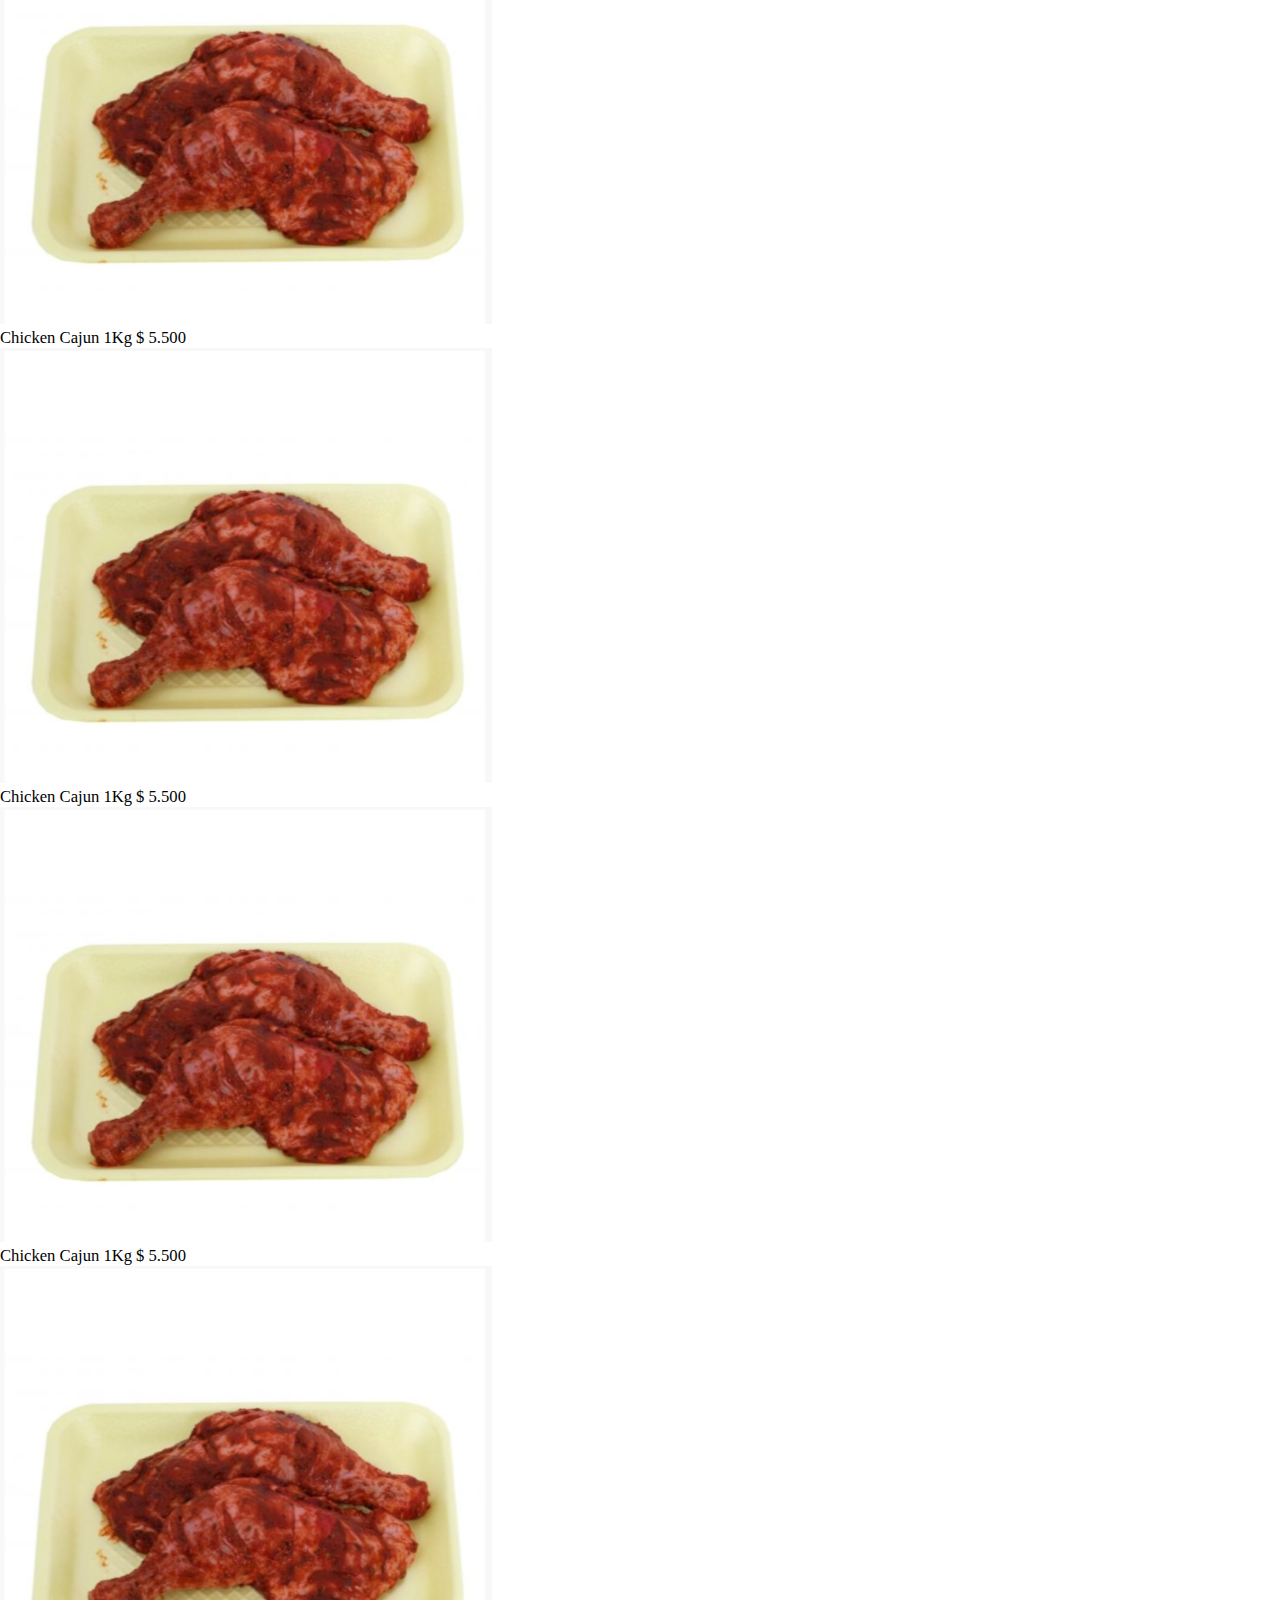
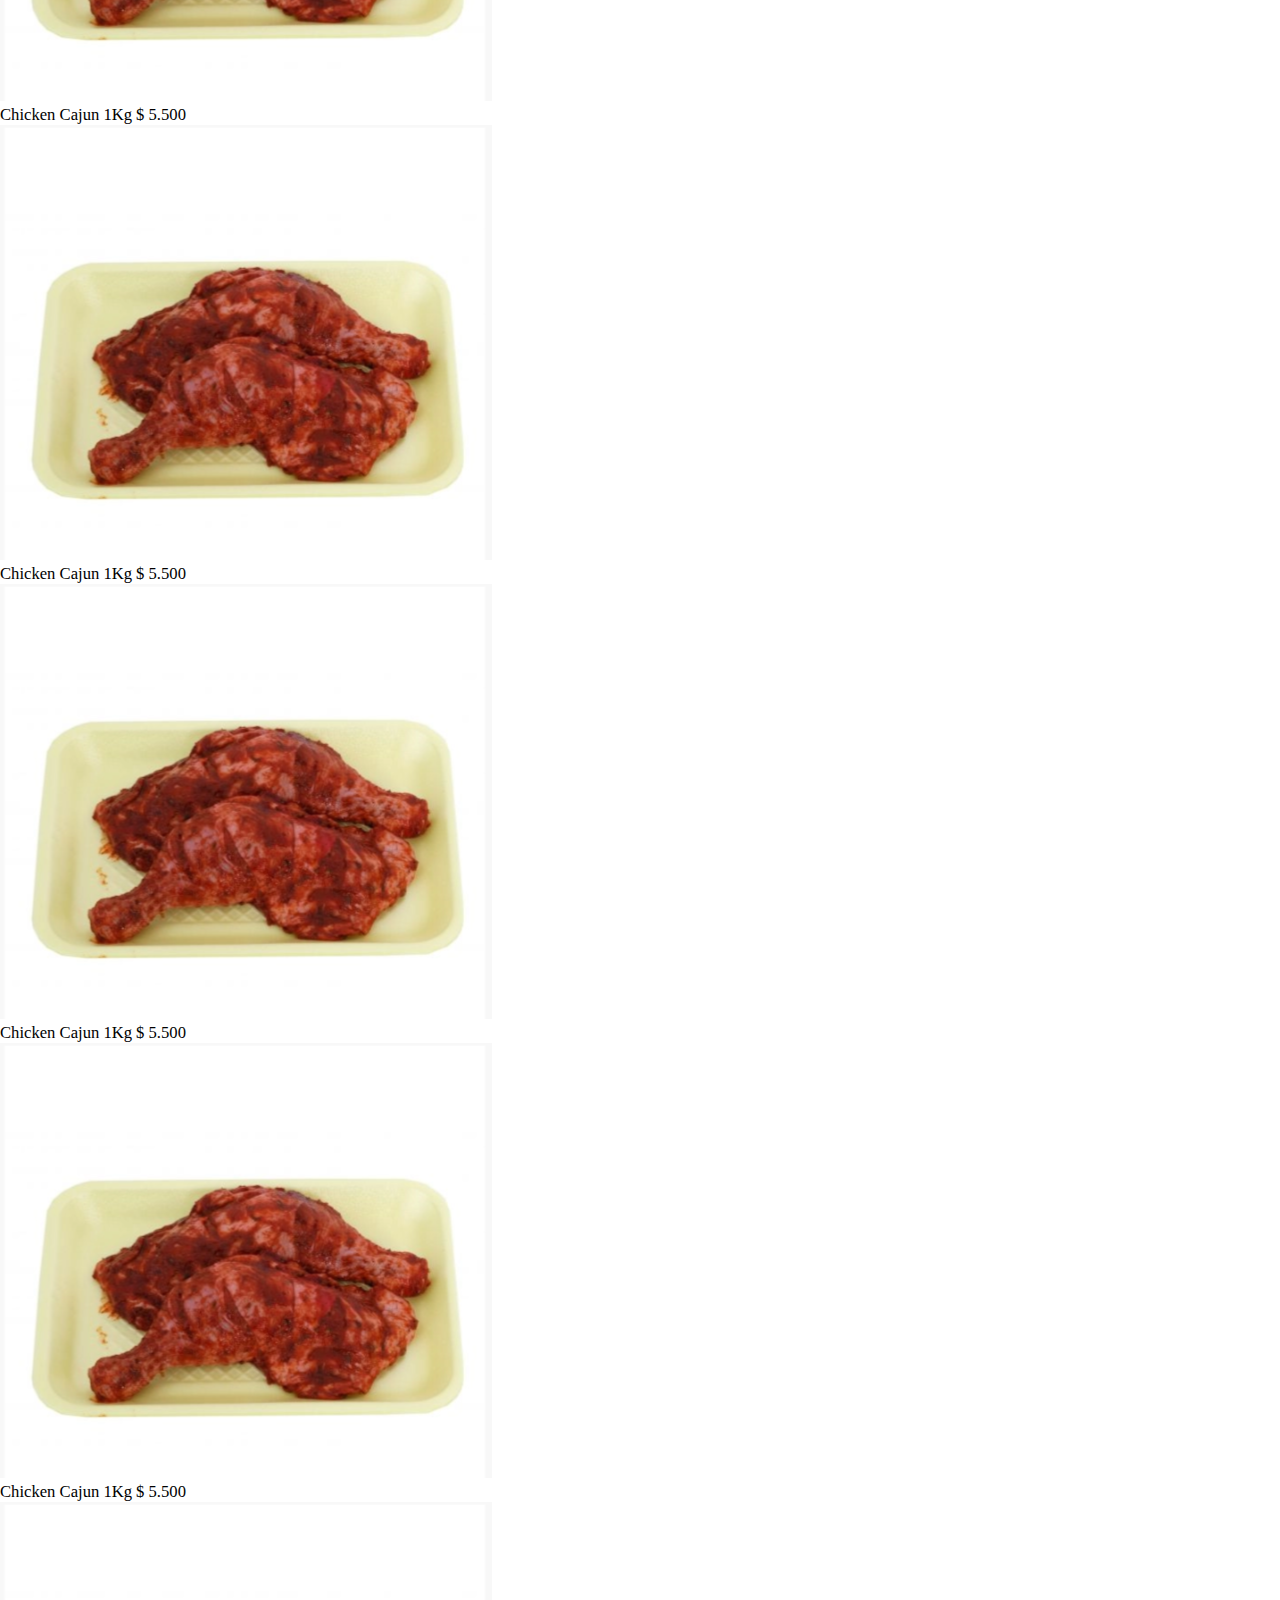
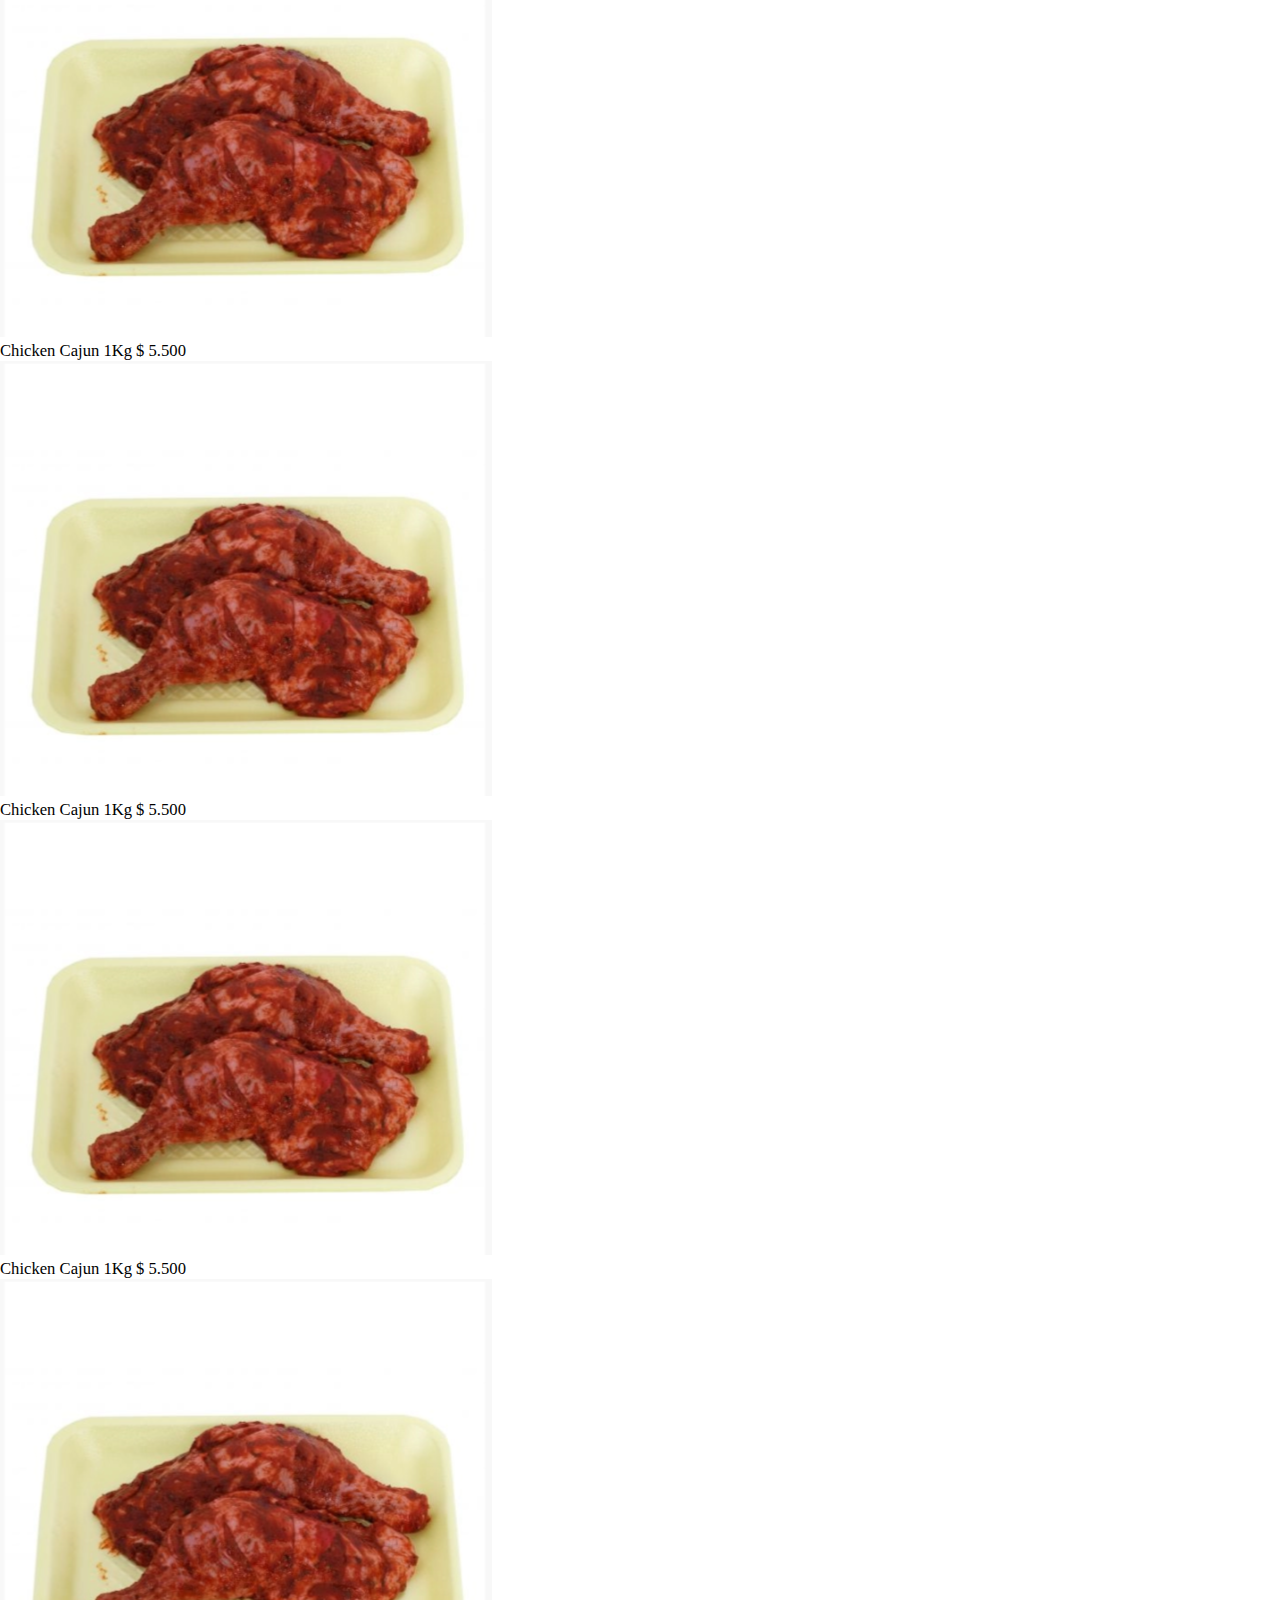
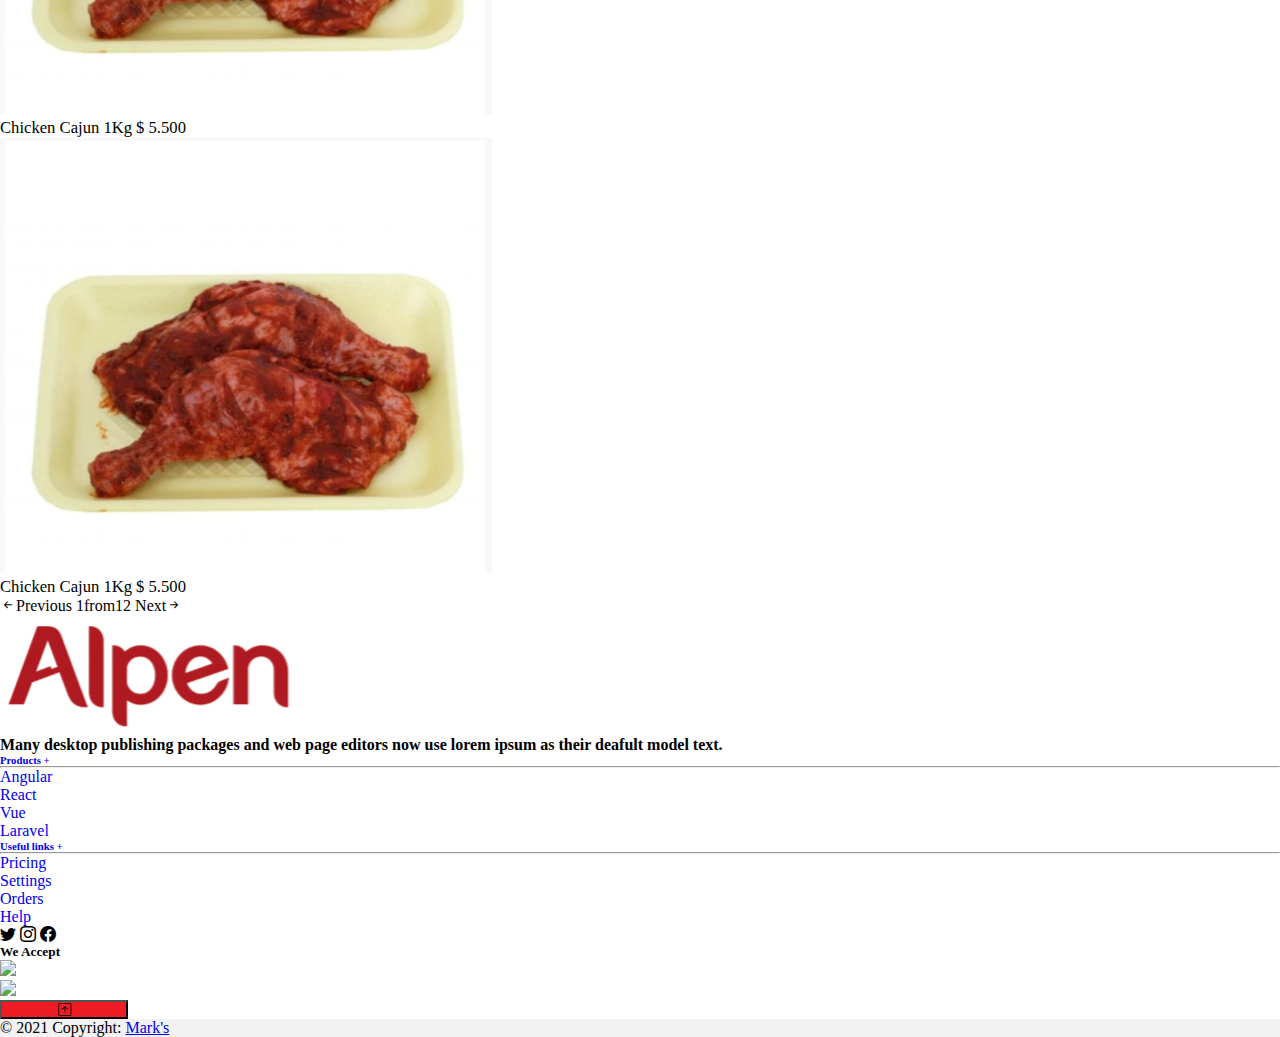
==== commit 9f5e3346: "Update itemPage.html" ====
--- a/itemPage.html
+++ b/itemPage.html
@@ -297,7 +297,7 @@
           <div class="my-2 ">
             <a href="#"> <img class=" w-100 mb-3 " src="Images/item1.png"></a> 
             <div class="d-flex justify-content-around" >
-              <span class="mobile-font-size">Chicken Cajun 1Kg</span> <span class="text-danger mobile-font-size float-end ">$ 5.500 </span><br>
+              <span class="mobile-font-size">Chicken Cajun 1Kg</span> <span class="text-danger mobile-font-size float-end ">$ 5.500 </span>
             </div>
           </div>
        <!-- the end of itemitself -->
@@ -305,7 +305,7 @@
         <div class="my-2">
           <a href="#"> <img class=" w-100 mb-3 " src="Images/item1.png"></a> 
           <div class="d-flex justify-content-around" >
-            <span class="mobile-font-size">Chicken Cajun 1Kg</span> <span class="text-danger mobile-font-size float-end ">$ 5.500 </span><br>
+            <span class="mobile-font-size">Chicken Cajun 1Kg</span> <span class="text-danger mobile-font-size float-end ">$ 5.500 </span>
           </div>
         </div>
       <!-- the end of itemitself -->
@@ -313,7 +313,7 @@
        <div class="my-2">
         <a href="#"> <img class=" w-100 mb-3 " src="Images/item1.png"></a> 
         <div class="d-flex justify-content-around" >
-          <span class="mobile-font-size">Chicken Cajun 1Kg</span> <span class="text-danger mobile-font-size float-end ">$ 5.500 </span><br>
+          <span class="mobile-font-size">Chicken Cajun 1Kg</span> <span class="text-danger mobile-font-size float-end ">$ 5.500 </span>
         </div>
       </div>
       <!-- the end of itemitself -->
@@ -326,7 +326,7 @@
        <div class="my-2">
         <a href="#"> <img class=" w-100 mb-3 " src="Images/item1.png"></a> 
         <div class="d-flex justify-content-around" >
-          <span class="mobile-font-size">Chicken Cajun 1Kg</span> <span class="text-danger mobile-font-size float-end ">$ 5.500 </span><br>
+          <span class="mobile-font-size">Chicken Cajun 1Kg</span> <span class="text-danger mobile-font-size float-end ">$ 5.500 </span>
         </div>
       </div>
       <!-- the end of itemitself -->
@@ -334,7 +334,7 @@
       <div class="my-2">
         <a href="#"> <img class=" w-100 mb-3 " src="Images/item1.png"></a> 
         <div class="d-flex justify-content-around" >
-          <span class="mobile-font-size">Chicken Cajun 1Kg</span> <span class="text-danger mobile-font-size float-end ">$ 5.500 </span><br>
+          <span class="mobile-font-size">Chicken Cajun 1Kg</span> <span class="text-danger mobile-font-size float-end ">$ 5.500 </span>
         </div>
       </div>
       <!-- the end of itemitself -->
@@ -342,7 +342,7 @@
       <div class="my-2">
         <a href="#"> <img class=" w-100 mb-3 " src="Images/item1.png"></a> 
         <div class="d-flex justify-content-around" >
-          <span class="mobile-font-size">Chicken Cajun 1Kg</span> <span class="text-danger mobile-font-size float-end ">$ 5.500 </span><br>
+          <span class="mobile-font-size">Chicken Cajun 1Kg</span> <span class="text-danger mobile-font-size float-end ">$ 5.500 </span>
         </div>
       </div>
       <!-- the end of itemitself -->
@@ -354,21 +354,21 @@
       <div class="my-2">
         <a href="#"> <img class=" w-100 mb-3 " src="Images/item1.png"></a> 
         <div class="d-flex justify-content-around" >
-          <span class="mobile-font-size">Chicken Cajun 1Kg</span> <span class="text-danger mobile-font-size float-end ">$ 5.500 </span><br>
+          <span class="mobile-font-size">Chicken Cajun 1Kg</span> <span class="text-danger mobile-font-size float-end ">$ 5.500 </span>
         </div>
       </div>
       <!-- the end of itemitself --><!-- the start of itemitself -->
       <div class="my-2">
         <a href="#"> <img class=" w-100 mb-3 " src="Images/item1.png"></a> 
         <div class="d-flex justify-content-around" >
-          <span class="mobile-font-size">Chicken Cajun 1Kg</span> <span class="text-danger mobile-font-size float-end ">$ 5.500 </span><br>
+          <span class="mobile-font-size">Chicken Cajun 1Kg</span> <span class="text-danger mobile-font-size float-end ">$ 5.500 </span>
         </div>
       </div>
       <!-- the end of itemitself --><!-- the start of itemitself -->
       <div class="my-2">
         <a href="#"> <img class=" w-100 mb-3 " src="Images/item1.png"></a> 
         <div class="d-flex justify-content-around" >
-          <span class="mobile-font-size">Chicken Cajun 1Kg</span> <span class="text-danger mobile-font-size float-end ">$ 5.500 </span><br>
+          <span class="mobile-font-size">Chicken Cajun 1Kg</span> <span class="text-danger mobile-font-size float-end ">$ 5.500 </span>
         </div>
       </div>
       <!-- the end of itemitself -->
@@ -386,7 +386,7 @@
           <div class="my-2">
             <a href="#"> <img class=" w-100 mb-3 " src="Images/item1.png"></a> 
             <div class="d-flex justify-content-around" >
-              <span class="mobile-font-size">Chicken Cajun 1Kg</span> <span class="text-danger mobile-font-size float-end ">$ 5.500 </span><br>
+              <span class="mobile-font-size">Chicken Cajun 1Kg</span> <span class="text-danger mobile-font-size float-end ">$ 5.500 </span>
             </div>
           </div>
        <!-- the end of itemitself -->
@@ -394,7 +394,7 @@
         <div class="my-2">
           <a href="#"> <img class=" w-100 mb-3 " src="Images/item1.png"></a> 
           <div class="d-flex justify-content-around" >
-            <span class="mobile-font-size">Chicken Cajun 1Kg</span> <span class="text-danger mobile-font-size float-end ">$ 5.500 </span><br>
+            <span class="mobile-font-size">Chicken Cajun 1Kg</span> <span class="text-danger mobile-font-size float-end ">$ 5.500 </span>
           </div>
         </div>
       <!-- the end of itemitself -->
@@ -402,7 +402,7 @@
        <div class="my-2">
         <a href="#"> <img class=" w-100 mb-3 " src="Images/item1.png"></a> 
         <div class="d-flex justify-content-around" >
-          <span class="mobile-font-size">Chicken Cajun 1Kg</span> <span class="text-danger mobile-font-size float-end ">$ 5.500 </span><br>
+          <span class="mobile-font-size">Chicken Cajun 1Kg</span> <span class="text-danger mobile-font-size float-end ">$ 5.500 </span>
         </div>
       </div>
       <!-- the end of itemitself -->
@@ -415,7 +415,7 @@
        <div class="my-2">
         <a href="#"> <img class=" w-100 mb-3 " src="Images/item1.png"></a> 
         <div class="d-flex justify-content-around" >
-          <span class="mobile-font-size">Chicken Cajun 1Kg</span> <span class="text-danger mobile-font-size float-end ">$ 5.500 </span><br>
+          <span class="mobile-font-size">Chicken Cajun 1Kg</span> <span class="text-danger mobile-font-size float-end ">$ 5.500 </span>
         </div>
       </div>
       <!-- the end of itemitself -->
@@ -423,7 +423,7 @@
       <div class="my-2">
         <a href="#"> <img class=" w-100 mb-3 " src="Images/item1.png"></a> 
         <div class="d-flex justify-content-around" >
-          <span class="mobile-font-size">Chicken Cajun 1Kg</span> <span class="text-danger mobile-font-size float-end ">$ 5.500 </span><br>
+          <span class="mobile-font-size">Chicken Cajun 1Kg</span> <span class="text-danger mobile-font-size float-end ">$ 5.500 </span>
         </div>
       </div>
       <!-- the end of itemitself -->
@@ -431,7 +431,7 @@
       <div class="my-2">
         <a href="#"> <img class=" w-100 mb-3 " src="Images/item1.png"></a> 
         <div class="d-flex justify-content-around" >
-          <span class="mobile-font-size">Chicken Cajun 1Kg</span> <span class="text-danger mobile-font-size float-end ">$ 5.500 </span><br>
+          <span class="mobile-font-size">Chicken Cajun 1Kg</span> <span class="text-danger mobile-font-size float-end ">$ 5.500 </span>
         </div>
       </div>
       <!-- the end of itemitself -->
@@ -443,21 +443,21 @@
       <div class="my-2">
         <a href="#"> <img class=" w-100 mb-3 " src="Images/item1.png"></a> 
         <div class="d-flex justify-content-around" >
-          <span class="mobile-font-size">Chicken Cajun 1Kg</span> <span class="text-danger mobile-font-size float-end ">$ 5.500 </span><br>
+          <span class="mobile-font-size">Chicken Cajun 1Kg</span> <span class="text-danger mobile-font-size float-end ">$ 5.500 </span>
         </div>
       </div>
       <!-- the end of itemitself --><!-- the start of itemitself -->
       <div class="my-2">
         <a href="#"> <img class=" w-100 mb-3 " src="Images/item1.png"></a> 
         <div class="d-flex justify-content-around" >
-          <span class="mobile-font-size">Chicken Cajun 1Kg</span> <span class="text-danger mobile-font-size float-end ">$ 5.500 </span><br>
+          <span class="mobile-font-size">Chicken Cajun 1Kg</span> <span class="text-danger mobile-font-size float-end ">$ 5.500 </span>
         </div>
       </div>
       <!-- the end of itemitself --><!-- the start of itemitself -->
       <div class="my-2">
         <a href="#"> <img class=" w-100 mb-3 " src="Images/item1.png"></a> 
         <div class="d-flex justify-content-around" >
-          <span class="mobile-font-size">Chicken Cajun 1Kg</span> <span class="text-danger mobile-font-size float-end ">$ 5.500 </span><br>
+          <span class="mobile-font-size">Chicken Cajun 1Kg</span> <span class="text-danger mobile-font-size float-end ">$ 5.500 </span>
         </div>
       </div>
       <!-- the end of itemitself -->
@@ -475,7 +475,7 @@
           <div class="my-2">
             <a href="#"> <img class=" w-100 mb-3 " src="Images/item1.png"></a> 
             <div class="d-flex justify-content-around" >
-              <span class="mobile-font-size">Chicken Cajun 1Kg</span> <span class="text-danger mobile-font-size float-end ">$ 5.500 </span><br>
+              <span class="mobile-font-size">Chicken Cajun 1Kg</span> <span class="text-danger mobile-font-size float-end ">$ 5.500 </span>
             </div>
           </div>
        <!-- the end of itemitself -->
@@ -483,7 +483,7 @@
         <div class="my-2">
           <a href="#"> <img class=" w-100 mb-3 " src="Images/item1.png"></a> 
           <div class="d-flex justify-content-around" >
-            <span class="mobile-font-size">Chicken Cajun 1Kg</span> <span class="text-danger mobile-font-size float-end ">$ 5.500 </span><br>
+            <span class="mobile-font-size">Chicken Cajun 1Kg</span> <span class="text-danger mobile-font-size float-end ">$ 5.500 </span>
           </div>
         </div>
       <!-- the end of itemitself -->
@@ -491,7 +491,7 @@
        <div class="my-2">
         <a href="#"> <img class=" w-100 mb-3 " src="Images/item1.png"></a> 
         <div class="d-flex justify-content-around" >
-          <span class="mobile-font-size">Chicken Cajun 1Kg</span> <span class="text-danger mobile-font-size float-end ">$ 5.500 </span><br>
+          <span class="mobile-font-size">Chicken Cajun 1Kg</span> <span class="text-danger mobile-font-size float-end ">$ 5.500 </span>
         </div>
       </div>
       <!-- the end of itemitself -->
@@ -504,7 +504,7 @@
        <div class="my-2">
         <a href="#"> <img class=" w-100 mb-3 " src="Images/item1.png"></a> 
         <div class="d-flex justify-content-around" >
-          <span class="mobile-font-size">Chicken Cajun 1Kg</span> <span class="text-danger mobile-font-size float-end ">$ 5.500 </span><br>
+          <span class="mobile-font-size">Chicken Cajun 1Kg</span> <span class="text-danger mobile-font-size float-end ">$ 5.500 </span>
         </div>
       </div>
       <!-- the end of itemitself -->
@@ -512,7 +512,7 @@
       <div class="my-2">
         <a href="#"> <img class=" w-100 mb-3 " src="Images/item1.png"></a> 
         <div class="d-flex justify-content-around" >
-          <span class="mobile-font-size">Chicken Cajun 1Kg</span> <span class="text-danger mobile-font-size float-end ">$ 5.500 </span><br>
+          <span class="mobile-font-size">Chicken Cajun 1Kg</span> <span class="text-danger mobile-font-size float-end ">$ 5.500 </span>
         </div>
       </div>
       <!-- the end of itemitself -->
@@ -520,7 +520,7 @@
       <div class="my-2">
         <a href="#"> <img class=" w-100 mb-3 " src="Images/item1.png"></a> 
         <div class="d-flex justify-content-around" >
-          <span class="mobile-font-size">Chicken Cajun 1Kg</span> <span class="text-danger mobile-font-size float-end ">$ 5.500 </span><br>
+          <span class="mobile-font-size">Chicken Cajun 1Kg</span> <span class="text-danger mobile-font-size float-end ">$ 5.500 </span>
         </div>
       </div>
       <!-- the end of itemitself -->
@@ -532,21 +532,21 @@
       <div class="my-2">
         <a href="#"> <img class=" w-100 mb-3 " src="Images/item1.png"></a> 
         <div class="d-flex justify-content-around" >
-          <span class="mobile-font-size">Chicken Cajun 1Kg</span> <span class="text-danger mobile-font-size float-end ">$ 5.500 </span><br>
+          <span class="mobile-font-size">Chicken Cajun 1Kg</span> <span class="text-danger mobile-font-size float-end ">$ 5.500 </span>
         </div>
       </div>
       <!-- the end of itemitself --><!-- the start of itemitself -->
       <div class="my-2">
         <a href="#"> <img class=" w-100 mb-3 " src="Images/item1.png"></a> 
         <div class="d-flex justify-content-around" >
-          <span class="mobile-font-size">Chicken Cajun 1Kg</span> <span class="text-danger mobile-font-size float-end ">$ 5.500 </span><br>
+          <span class="mobile-font-size">Chicken Cajun 1Kg</span> <span class="text-danger mobile-font-size float-end ">$ 5.500 </span>
         </div>
       </div>
       <!-- the end of itemitself --><!-- the start of itemitself -->
       <div class="my-2">
         <a href="#"> <img class=" w-100 mb-3 " src="Images/item1.png"></a> 
         <div class="d-flex justify-content-around" >
-          <span class="mobile-font-size">Chicken Cajun 1Kg</span> <span class="text-danger mobile-font-size float-end ">$ 5.500 </span><br>
+          <span class="mobile-font-size">Chicken Cajun 1Kg</span> <span class="text-danger mobile-font-size float-end ">$ 5.500 </span>
         </div>
       </div>
       <!-- the end of itemitself -->
--- a/Styling.css
+++ b/Styling.css
@@ -42,8 +42,14 @@
     text-align: start;
 }
 .mobile-font-size{
-        font-size:2vw;
-}
+        font-size: 1.3vw;
+       
+}
+@media only screen and (max-width: 600px) {
+        .mobile-font-size{
+                font-size:2.5vw;
+            }
+      }
 #btnShopNow{
     background-color: #ee1d23;
     width:40%;
